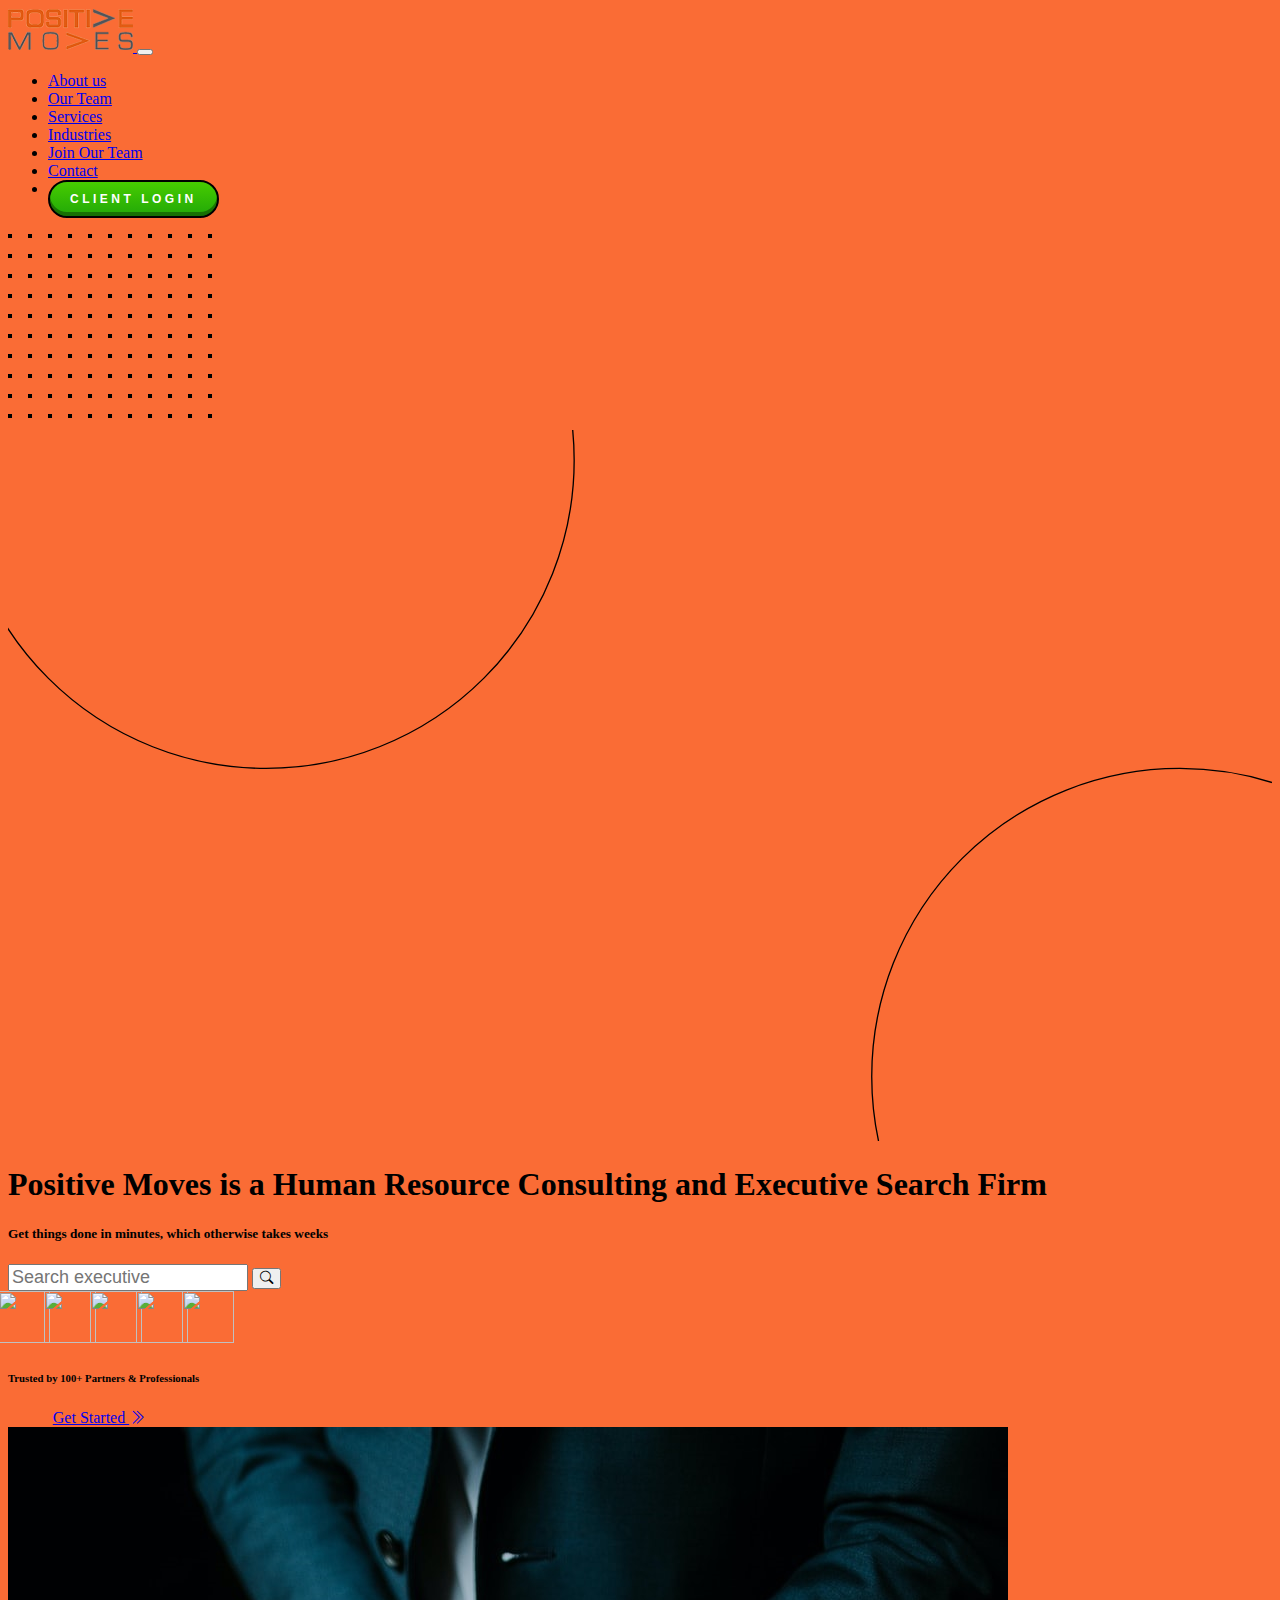
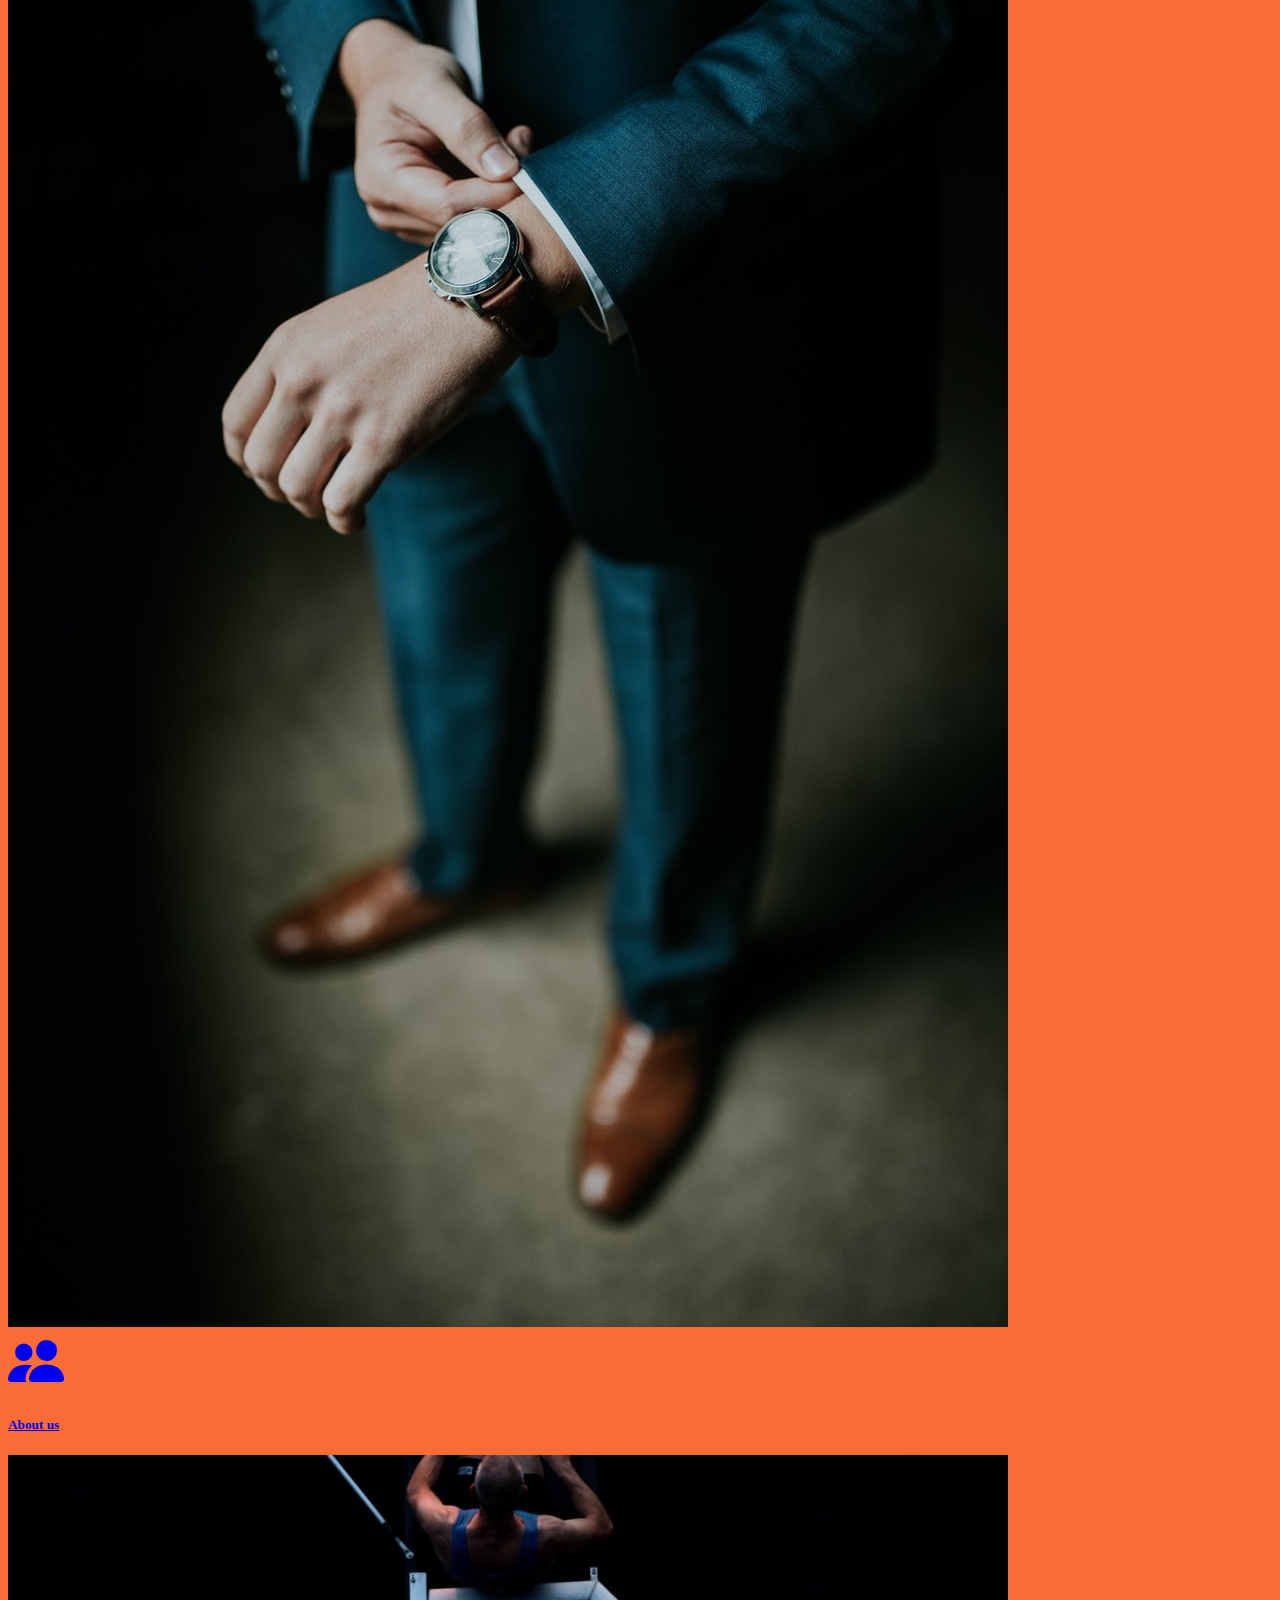
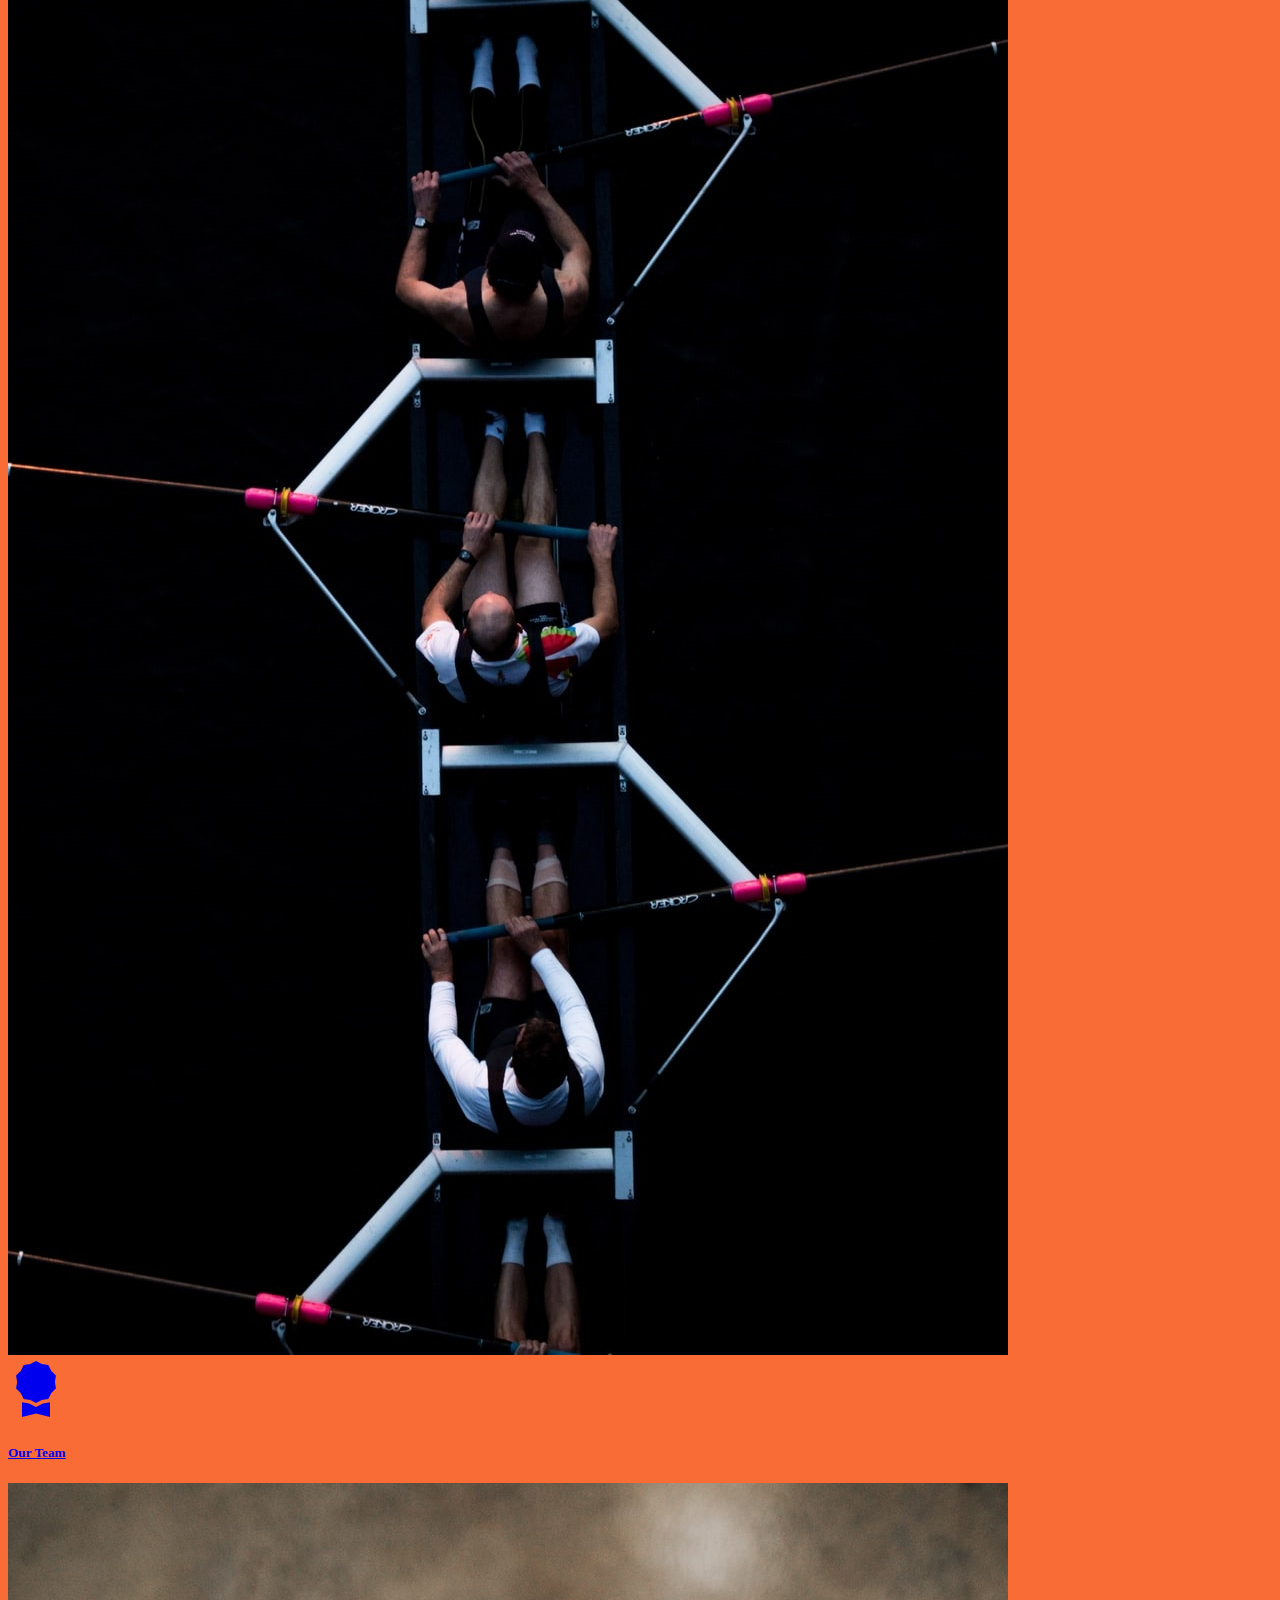
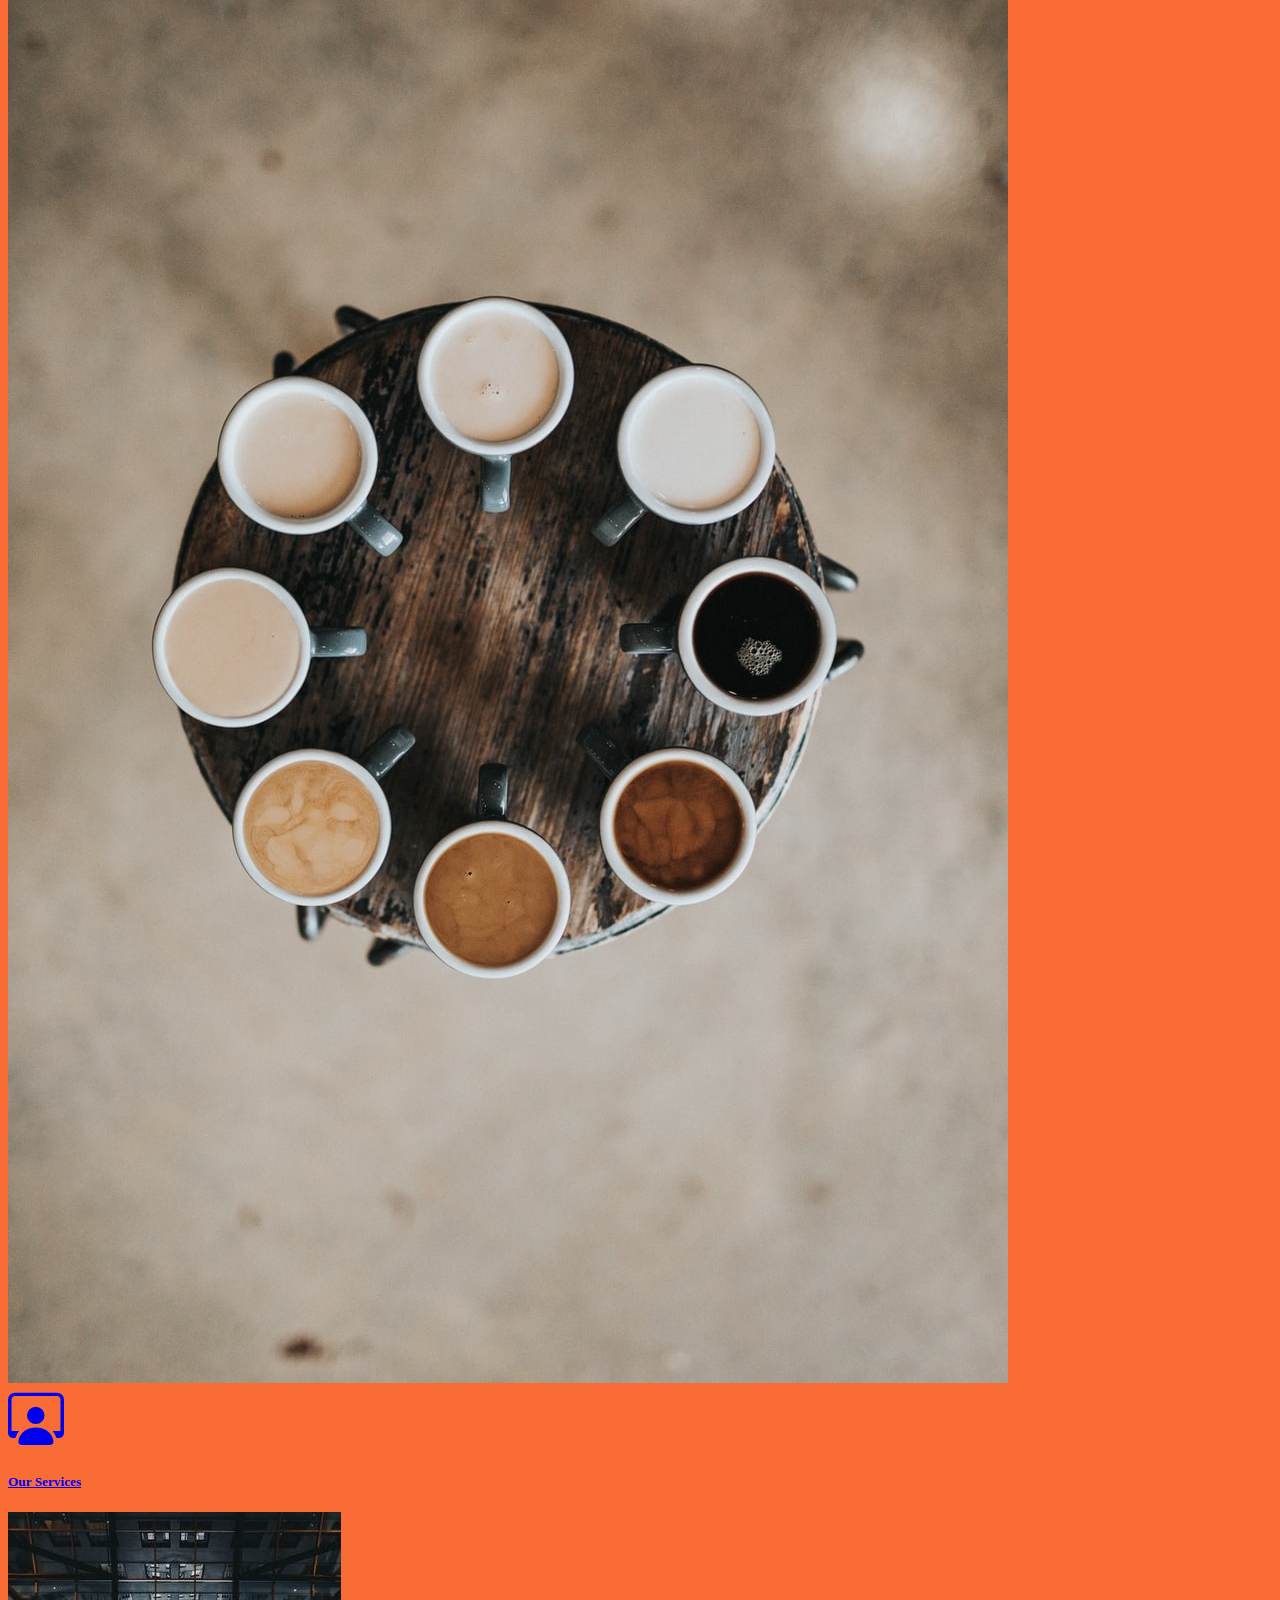
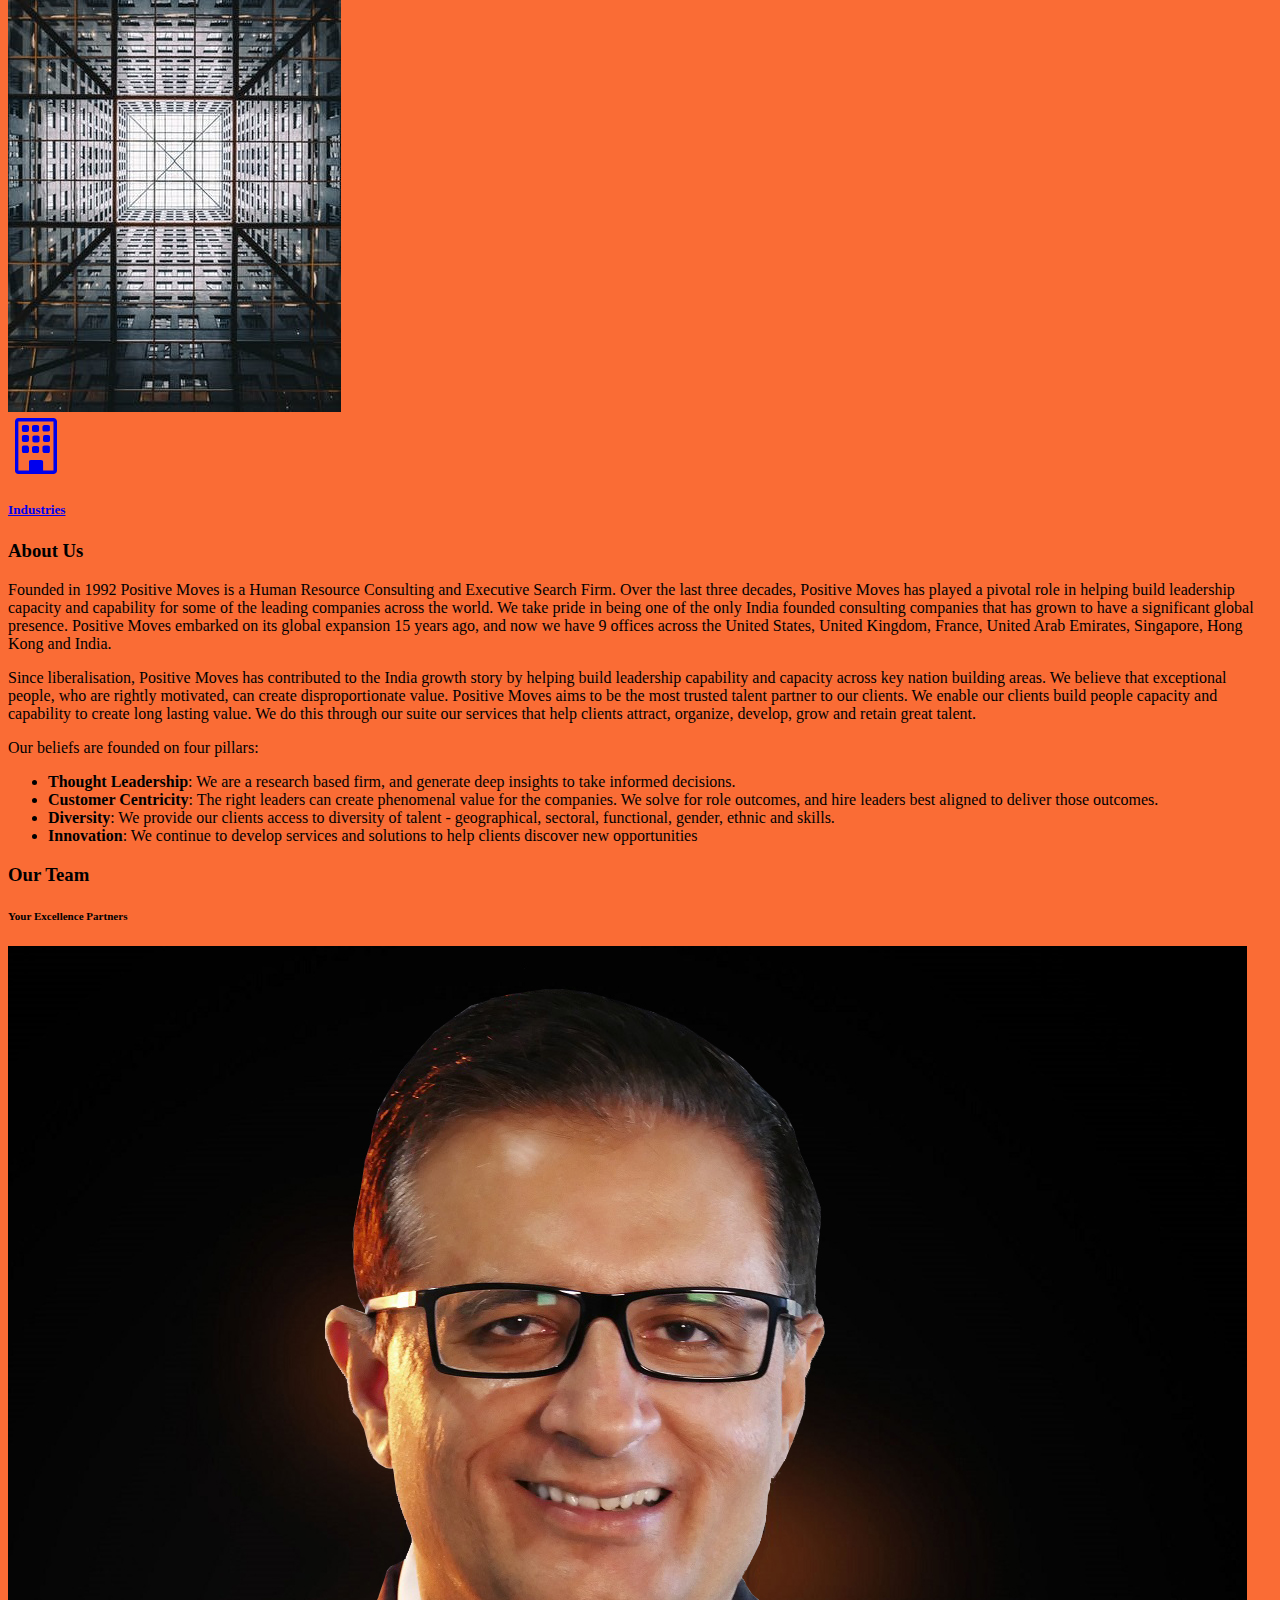
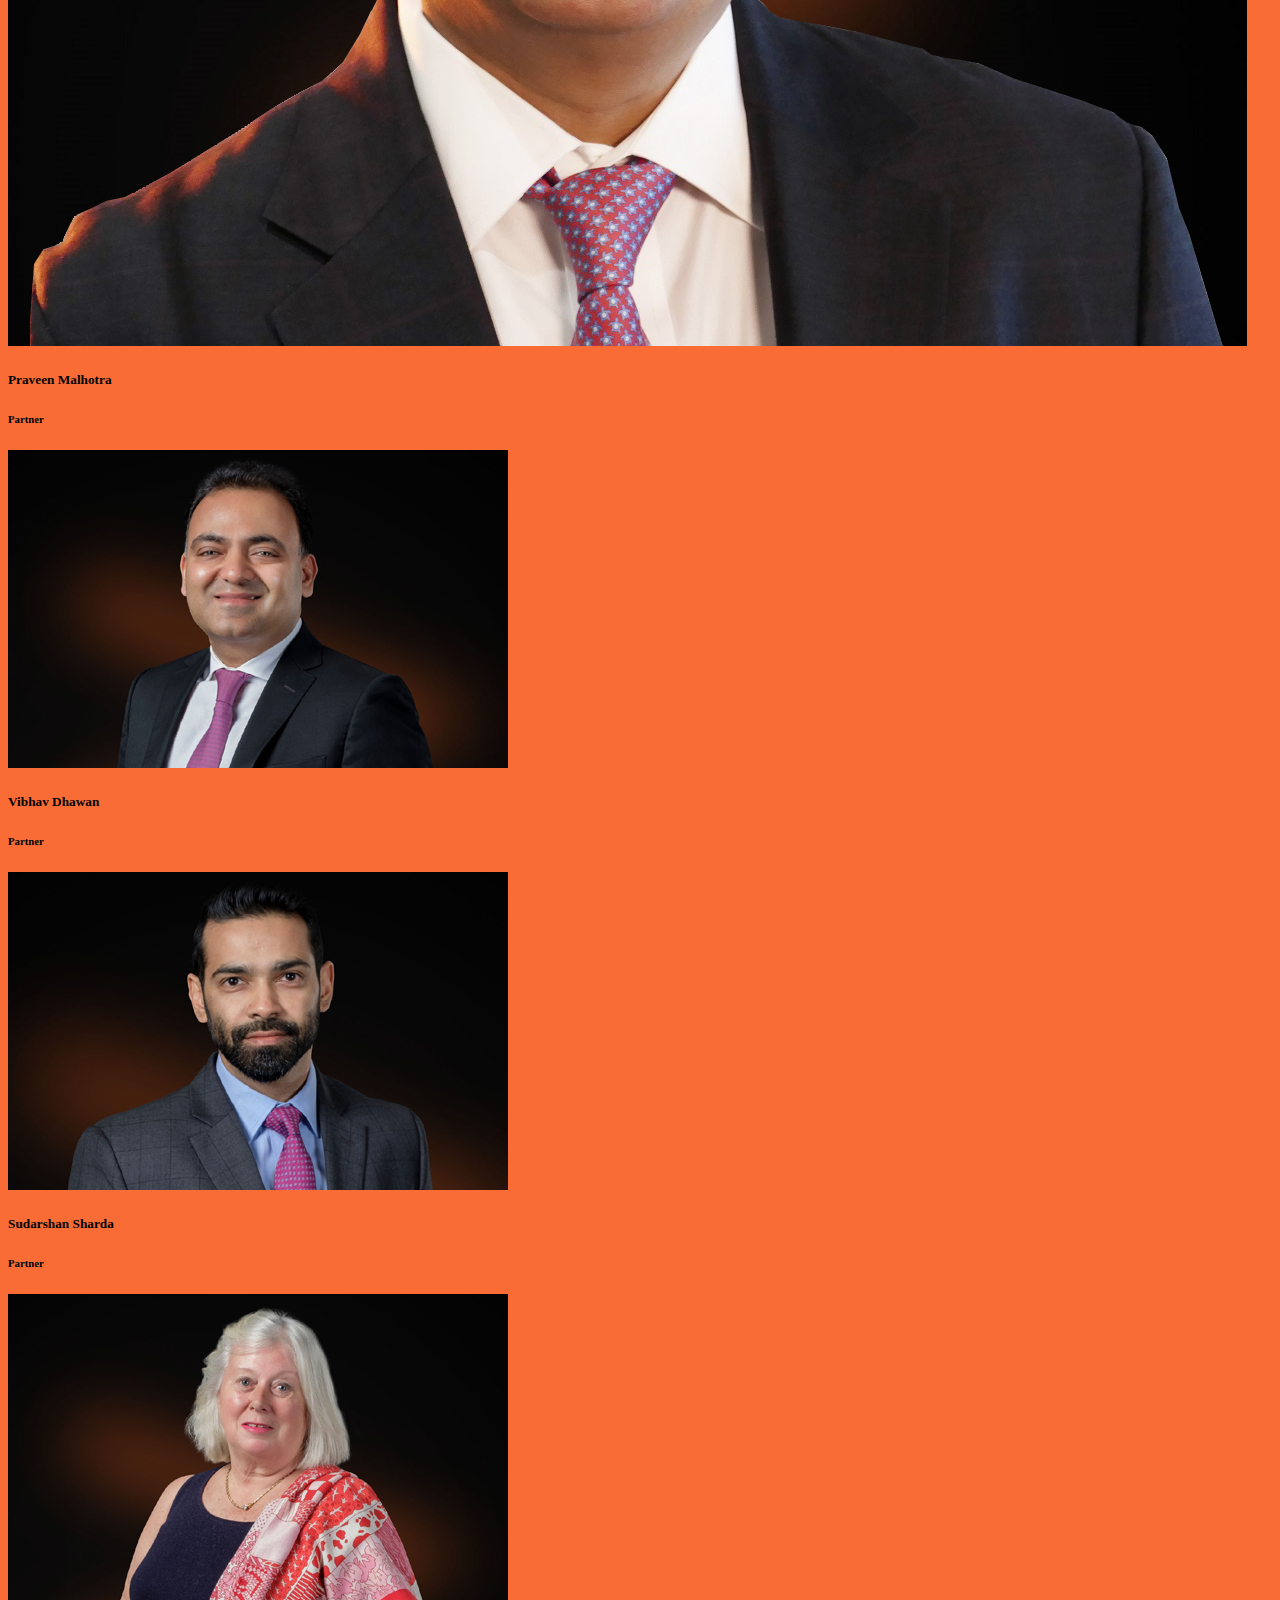
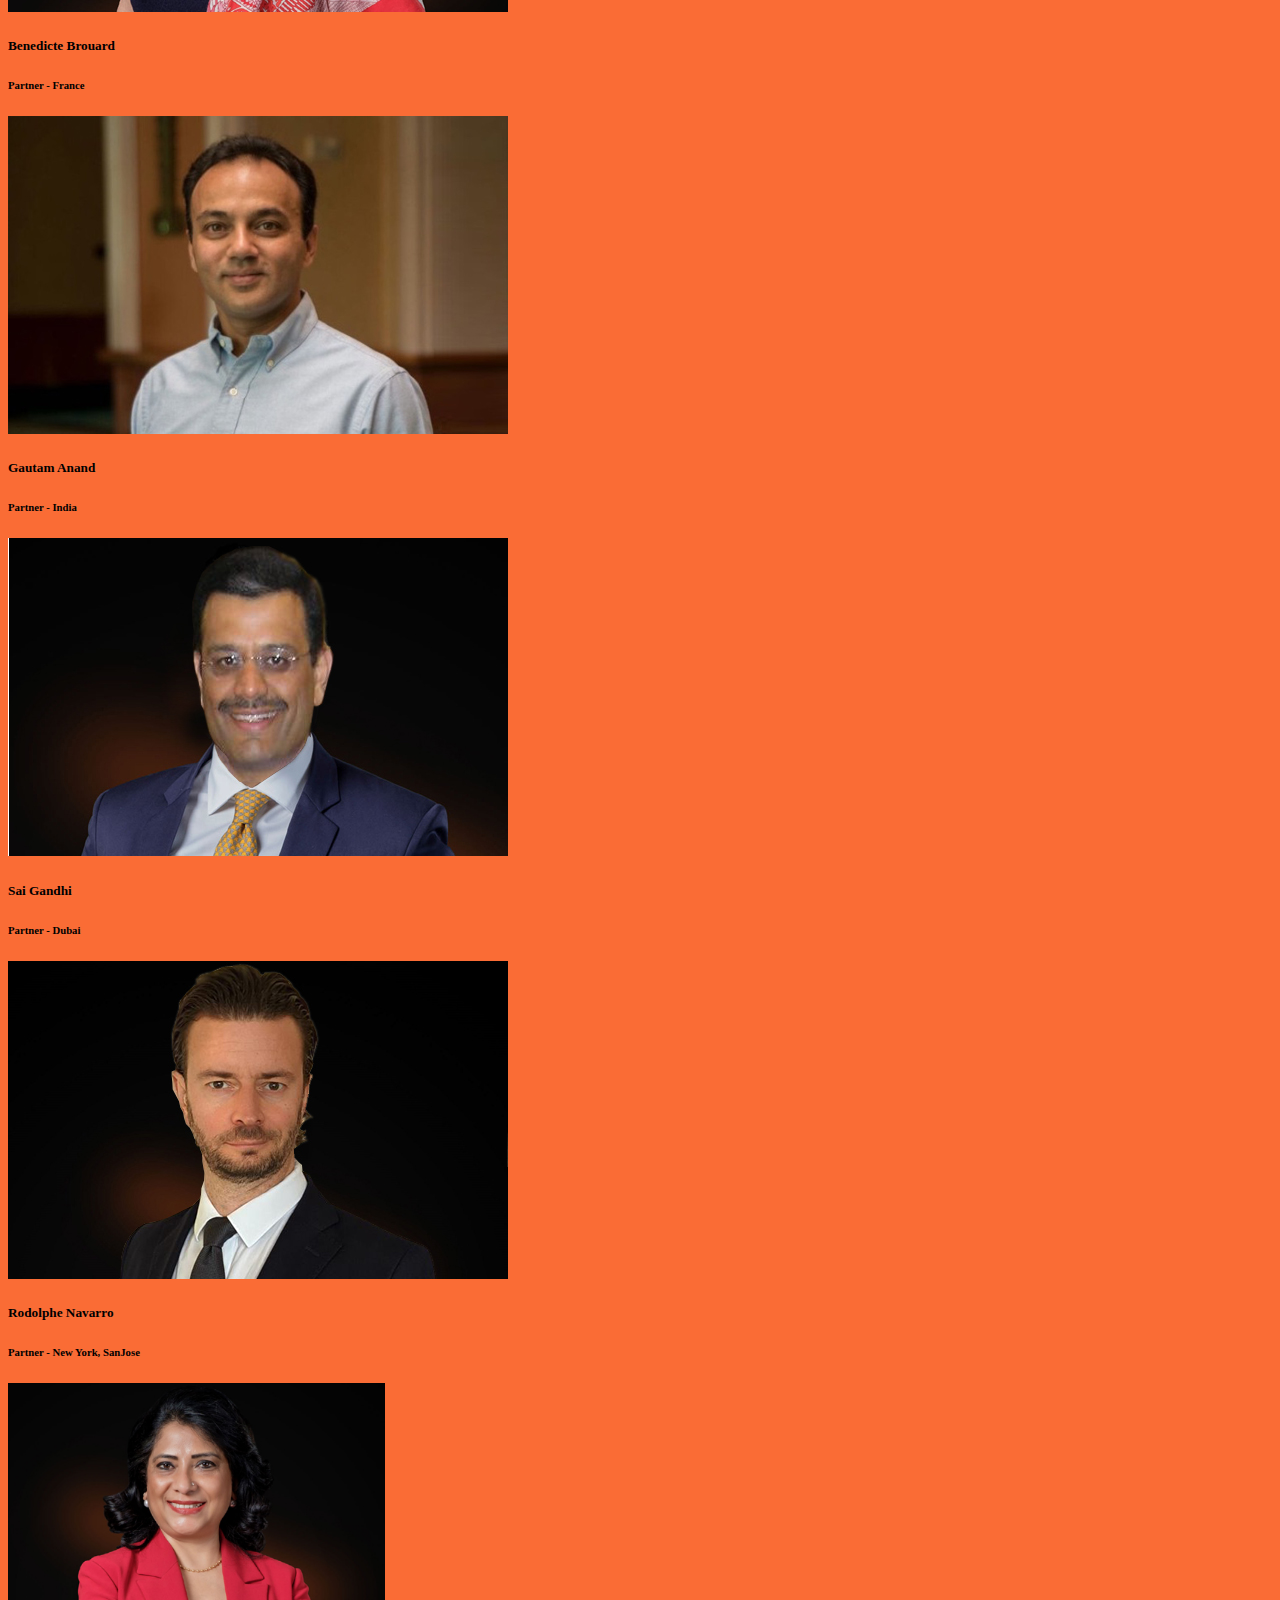
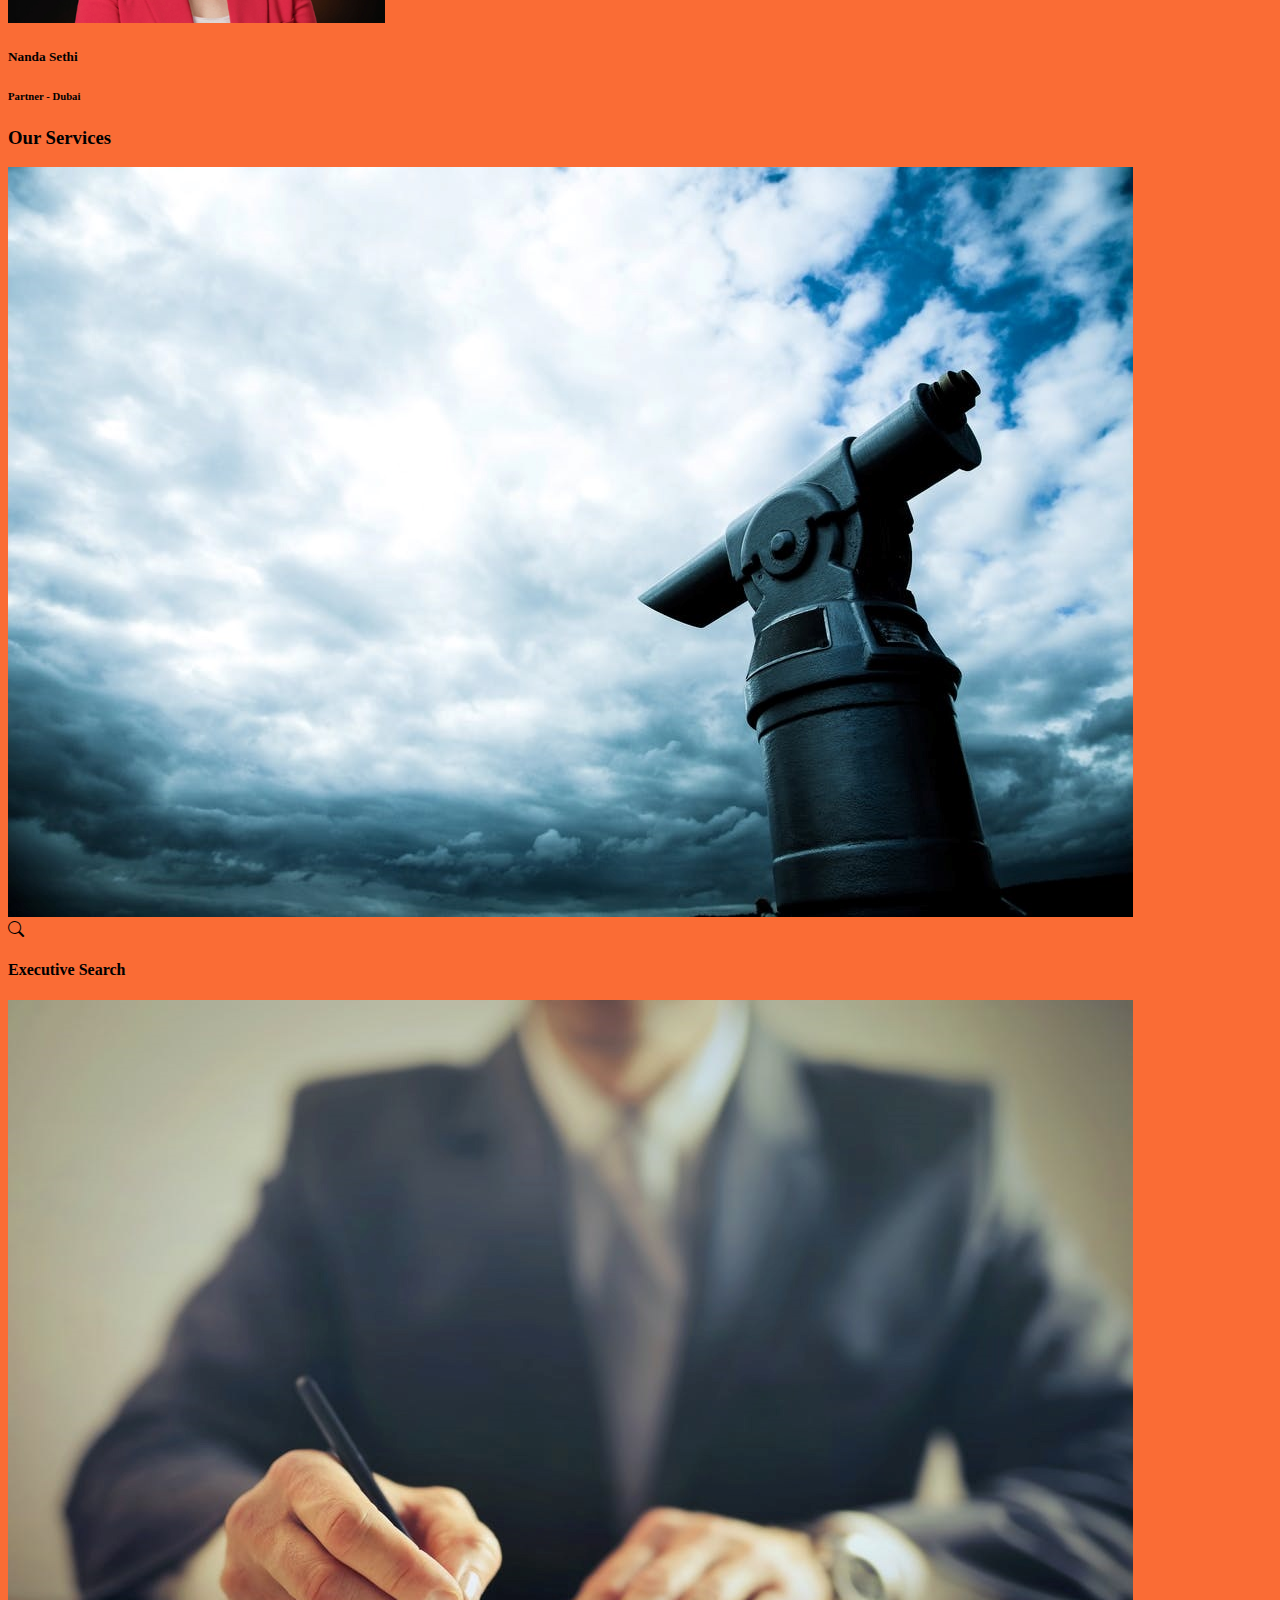
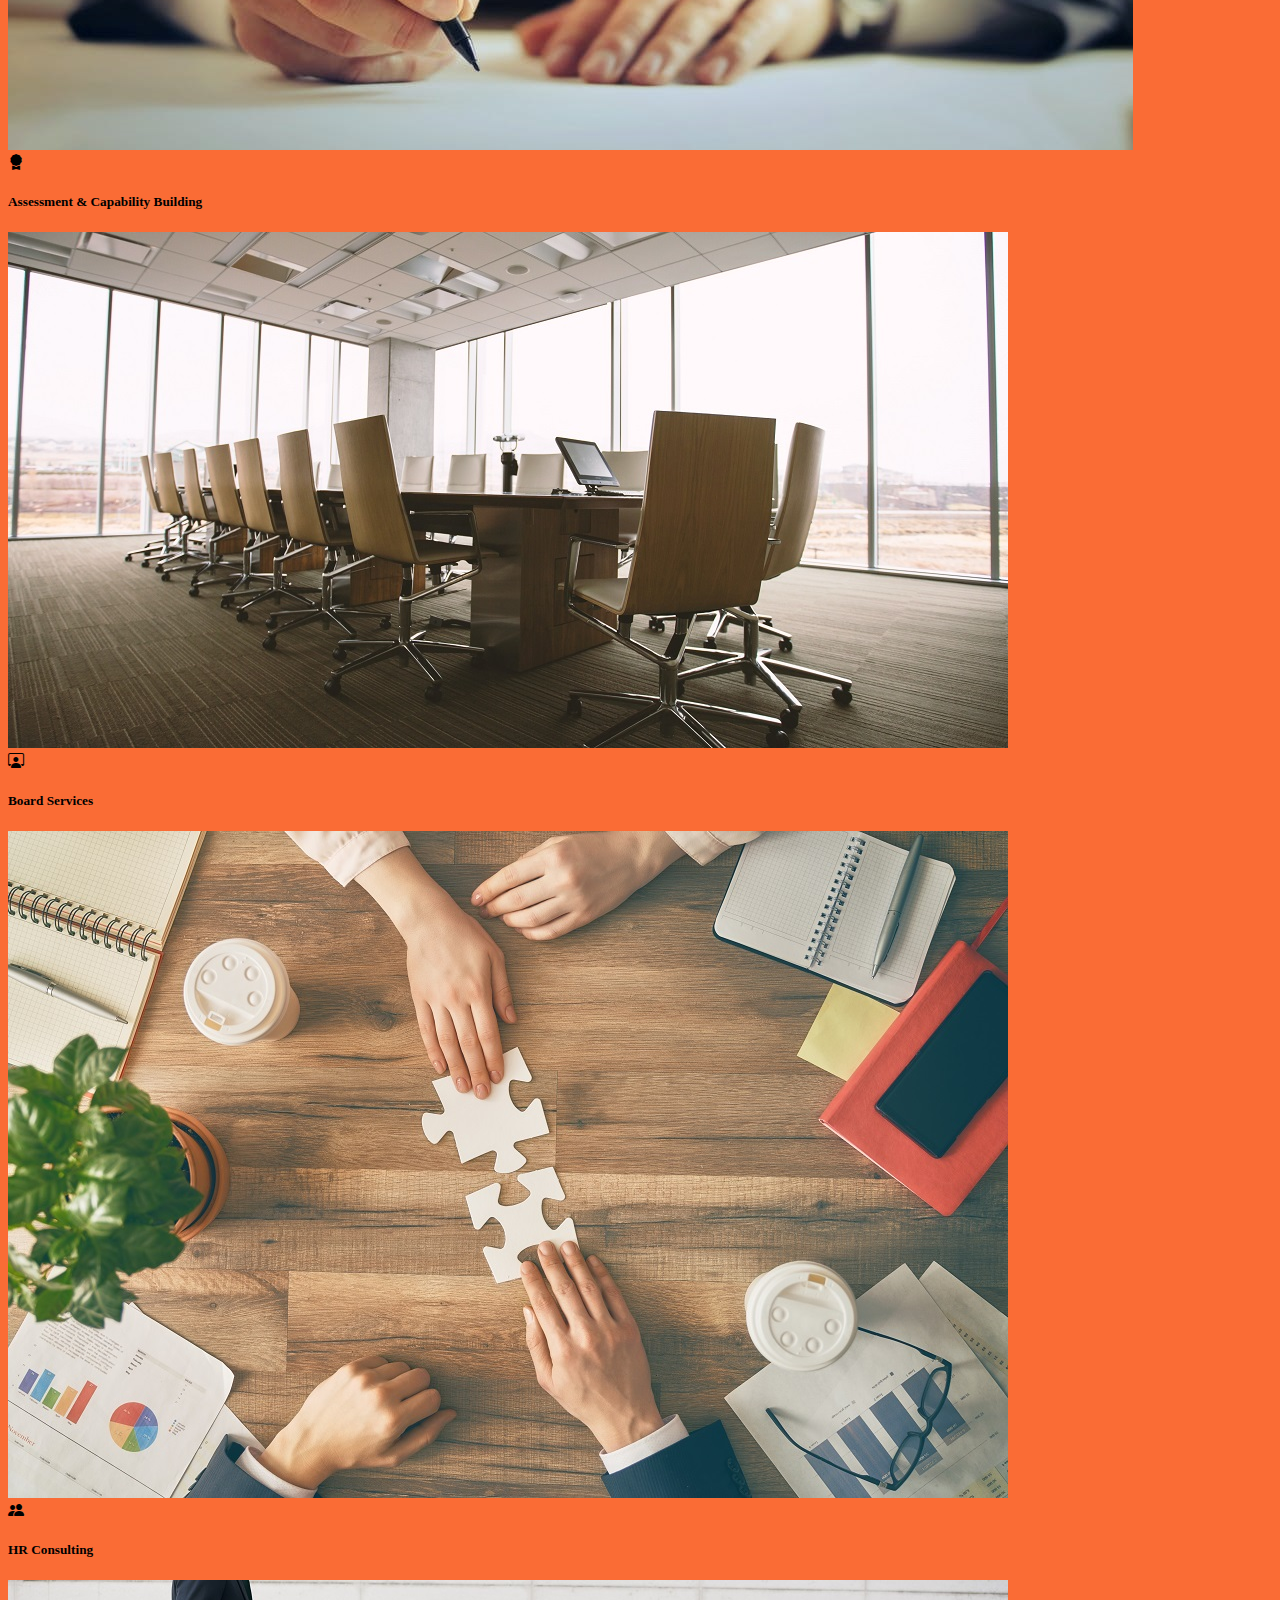
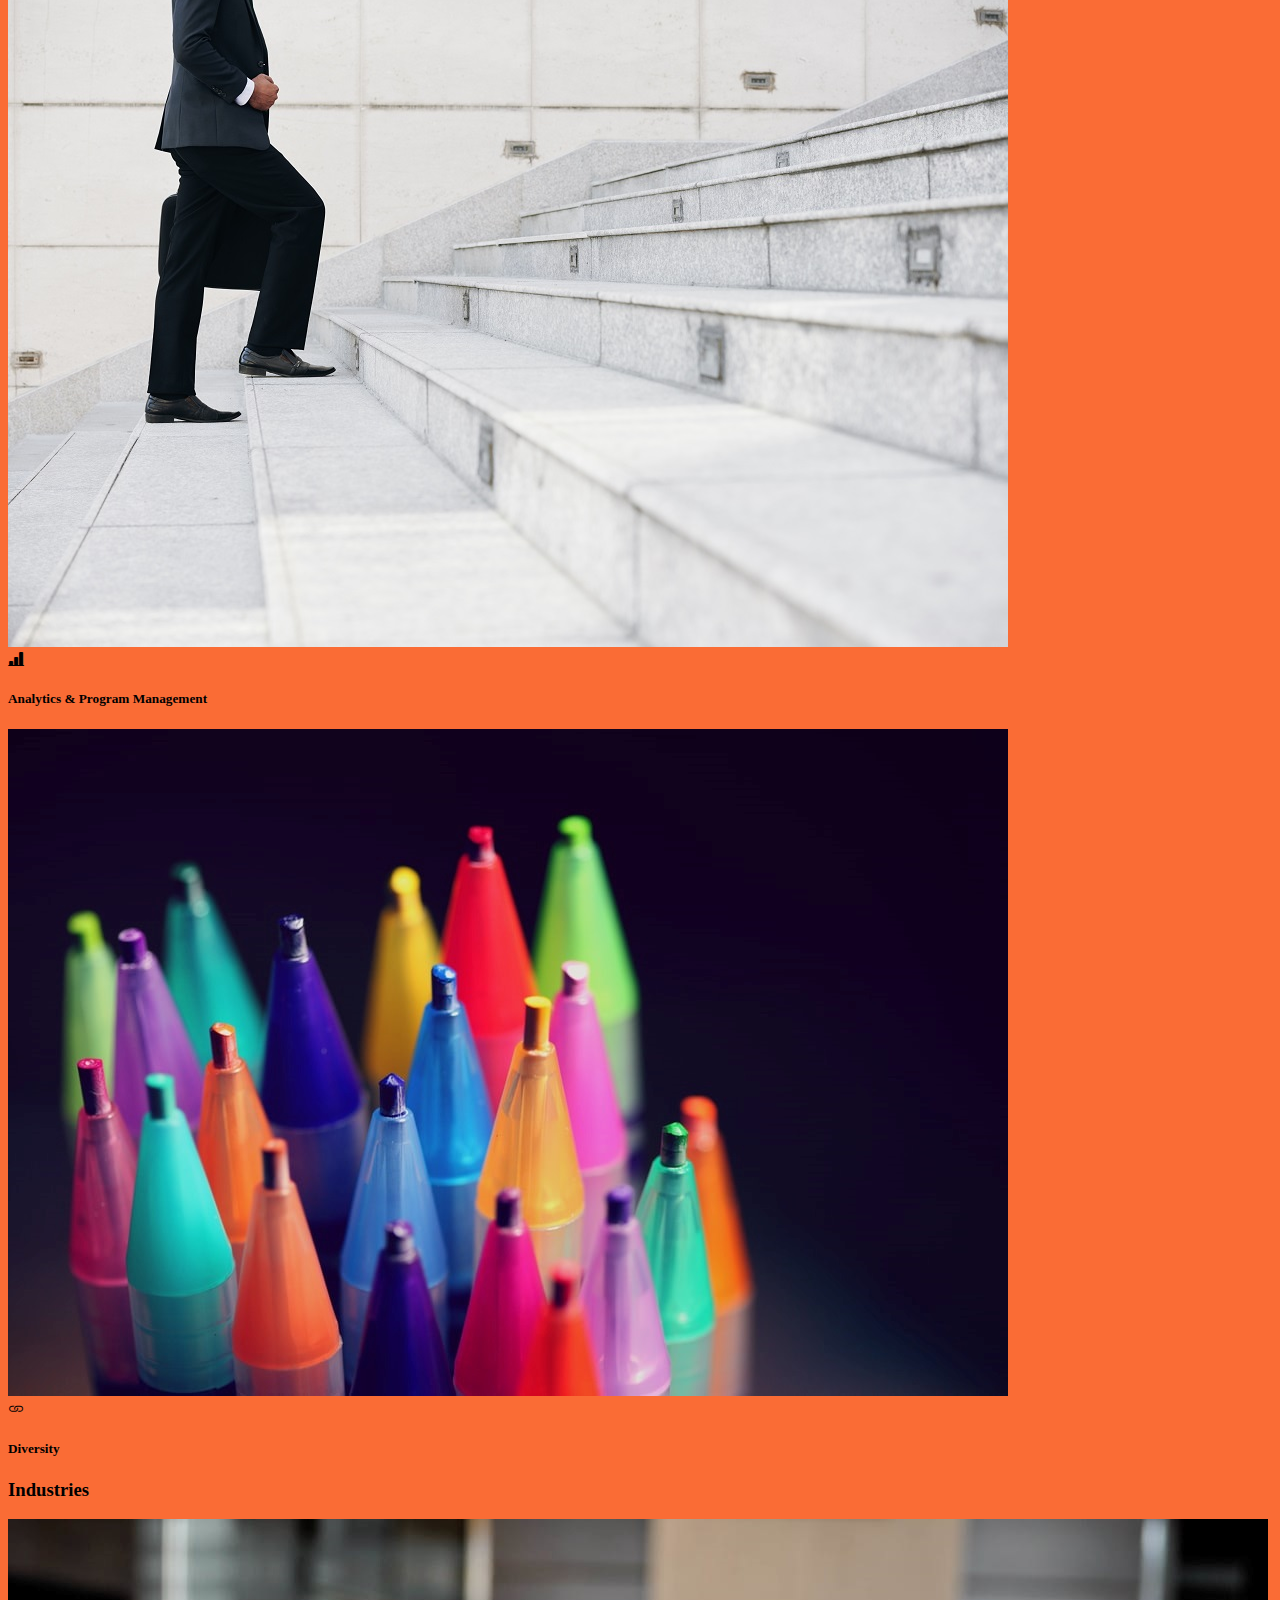
==== public/index.html @ 8f378029 "first commit" ====
<!DOCTYPE html>
<html lang="en">

<head>
   <!-- Required meta tags -->
   <meta charset="utf-8">
   <meta name="viewport" content="width=device-width, initial-scale=1">
   <meta http-equiv="X-UA-Compatible" content="ie=edge">
   <meta name="theme-color" content="#fa6c35">
   <!-- Bootstrap CSS -->
   <link href="https://cdn.jsdelivr.net/npm/bootstrap@5.1.3/dist/css/bootstrap.min.css" rel="stylesheet" integrity="sha384-1BmE4kWBq78iYhFldvKuhfTAU6auU8tT94WrHftjDbrCEXSU1oBoqyl2QvZ6jIW3" crossorigin="anonymous">
   <!-- Bootstrap icons -->
   <link rel="stylesheet" href="https://cdn.jsdelivr.net/npm/bootstrap-icons@1.6.1/font/bootstrap-icons.css">
   <link rel="stylesheet" href="assets/css/style.css">
   <!-- favicon -->
   <link rel="icon" href="assets/images/apple-touch-icon.png"/>
   <link rel="apple-touch-icon" href="assets/images/apple-touch-icon.png"/>
   <title>Welcome to Positive Moves</title>
</head>

<body style="background: #fa6c35;">
   <nav class="navbar navbar-expand-lg navbar-dark bg-dark py-0 sticky-top">
      <div class="container">
         <a class="navbar-brand fw-bold fs-4 me-5" href="index.html">
            <img src="assets/images/Pmoves_logo.png" class="img-fluid" alt="logo">
         </a>
         <button class="navbar-toggler" type="button" data-bs-toggle="collapse" data-bs-target="#navbarSupportedContent" aria-controls="navbarSupportedContent" aria-expanded="false" aria-label="Toggle navigation">
            <span class="navbar-toggler-icon"></span>
         </button>
         <div class="collapse navbar-collapse" id="navbarSupportedContent">
            <ul class="navbar-nav ms-auto mb-2 mb-lg-0">
               <li class="nav-item me-3">
                  <a class="nav-link" aria-current="page"
                  href="#aboutus">About us</a>
               </li>
               <li class="nav-item me-3">
                  <a class="nav-link" href="#ourteam">Our Team</a>
               </li>
               <li class="nav-item me-3">
                  <a class="nav-link" href="#services">Services</a>
               </li>
               <li class="nav-item me-3">
                  <a class="nav-link" href="#industries">Industries</a>
               </li>
               <li class="nav-item me-3">
                  <a class="nav-link" href="#">Join Our Team</a>
               </li>
               <li class="nav-item me-3">
                  <a class="nav-link" href="#contact">Contact</a>
               </li>
               <li class="nav-item">
                  <a href="login.html" class="nav-button w-nav-link" style="max-width: 940px;">Client Login</a>
               </li>
            </ul>
         </div>
      </div>
   </nav>

   <section class="position-relative">
      <svg viewBox="0 0 220 192" width="220" height="192" fill="none" class="position-absolute text-white-50 bottom-0 start-0">
         <defs class="ng-tns-c213-0">
            <pattern id="837c3e70-6c3a-44e6-8854-cc48c737b659" x="0" y="0" width="20" height="20" patternUnits="userSpaceOnUse" class="ng-tns-c213-0">
               <rect x="0" y="0" width="4" height="4" fill="currentColor" class="ng-tns-c213-0"></rect>
            </pattern>
         </defs>
         <rect width="220" height="192" fill="url(#837c3e70-6c3a-44e6-8854-cc48c737b659)" class="ng-tns-c213-0"></rect>
      </svg>

      <svg viewBox="0 0 960 540" width="100%" height="100%" preserveAspectRatio="xMidYMax slice" xmlns="http://www.w3.org/2000/svg" class="position-absolute inset-0 pointer-events-none ng-tns-c213-0 text-white-50">
         <g fill="none" stroke="currentColor" strokeWidth="80"
            class="text-gray-700 text-white-50 opacity-25 ng-tns-c213-0">
            <circle r="234" cx="196" cy="23" class="ng-tns-c213-0"></circle>
            <circle r="234" cx="890" cy="491" class="ng-tns-c213-0"></circle>
         </g>
      </svg>
      <div class="h-100 text-center position-relative">
         <div class="container p-5">
            <div class="row">
               <div class="col-lg-10 offset-lg-1">
                  <h1 class="fw-bold mt-2 text-white">Positive Moves is a Human Resource Consulting and Executive Search Firm</h1>
                  <h5 class="mt-3 mb-3 fw-bold text-white-50">Get things done in minutes, which otherwise takes weeks
                  </h5>
               </div>
               <div class="col-sm-6 offset-sm-3">
                  <div class="input-group input-group-lg shadow-sm mt-4">
                     <input type="text" class="form-control shadow-none rounded-0" placeholder="Search executive" aria-describedby="button-addon2" style="font-size: 18px;"/>
                     <button class="btn btn-success rounded-0 shadow-none" type="submit" id="button-addon2"><i class="bi bi-search text-white"></i></button>
                  </div>
                  <div class="d-flex justify-content-center mt-5">
                     <img src="https://stage.reachomation.com/images/team-5.jpg" alt="" width="52" height="52" class="rounded-circle img-thumbnail collase" />
                     <img src="https://stage.reachomation.com/images/team-4.jpg" alt="" width="52" height="52" class="rounded-circle img-thumbnail collase" />
                     <img src="https://stage.reachomation.com/images/team-3.jpg" alt="" width="52" height="52" class="rounded-circle img-thumbnail collase" />
                     <img src="https://stage.reachomation.com/images/team-2.jpg" alt="" width="52" height="52" class="rounded-circle img-thumbnail collase" />
                     <img src="https://stage.reachomation.com/images/team-1.jpg" alt="" width="52" height="52" class="rounded-circle img-thumbnail collase" />
                  </div>
                  <h6 class="mt-2 mb-4 text-white-50">Trusted by 100+ Partners & Professionals</h6>
                  <div class="d-flex justify-content-center">
                     <a href="/pricing" class="btn btn-outline-light btn-lg font-weight-bold" style="padding: 0.5rem 2.8rem;padding-top:8px;">Get Started <i class="bi bi-chevron-double-right"></i></a>
                  </div>
               </div>
            </div>
         </div>
      </div>
   </section>

   <section class="bg-light">
      <div class="h-100 rounded-0">
         <div class="container py-5 px-2">
            <div class="row">
               <div class="col-sm-12">
                  <div class="row row-cols-1 row-cols-md-4 g-4">
                     <div class="col">
                        <a href="#aboutus">
                           <div class="card h-100 text-center shadow tiles">
                              <img src="assets/images/ABOUT-US.jpg" class="card-img-top rounded" alt="About us">
                              <div class="card-img-overlay text-center">
                                 <div class="position-absolute bottom-0">
                                    <i class="bi bi-people-fill text-white" style="font-size: 3.5rem;"></i>
                                    <h5 class="card-title text-white">About us</h5>
                                 </div> 
                               </div>
                           </div>
                        </a>
                     </div>
                     <div class="col">
                        <a href="#ourteam">
                           <div class="card h-100 text-center shadow tiles">
                              <img src="assets/images/OUR-TEAM.jpg" class="card-img-top rounded" alt="Our Team">
                              <div class="card-img-overlay">
                                 <div class="position-absolute bottom-0">
                                    <i class="bi bi-award-fill text-white" style="font-size: 3.5rem;"></i>
                                    <h5 class="card-title text-white">Our Team</h5>
                                 </div>
                              </div>
                           </div>
                        </a>
                     </div>
                     <div class="col">
                        <a href="#services">
                           <div class="card h-100 text-center shadow tiles">
                              <img src="assets/images/SERVICES.jpg" class="card-img-top rounded" alt="Services">
                              <div class="card-img-overlay">
                                 <div class="position-absolute bottom-0">
                                    <i class="bi bi-person-workspace text-white" style="font-size: 3.5rem;"></i>
                                    <h5 class="card-title text-white">Our Services</h5>
                                 </div>
                              </div>
                           </div>
                        </a>
                     </div>
                     <div class="col">
                        <a href="#industries">
                           <div class="card h-100 text-center shadow tiles">
                              <img src="assets/images/pexels-photo-2096578.jpeg" class="card-img-top rounded" alt="Industries">
                              <div class="card-img-overlay">
                                 <div class="position-absolute bottom-0">
                                    <i class="bi bi-building text-white" style="font-size: 3.5rem;"></i>
                                    <h5 class="card-title text-white">Industries</h5>
                                 </div>
                              </div>
                           </div>
                        </a>
                     </div>
                  </div>
               </div>
            </div>
         </div>
      </div>
   </section>

   <section class="bg-light" id="aboutus">
      <div class="h-100 rounded-0">
         <div class="container py-5 px-2">
            <div class="row">
               <div class="col-sm-12">
                  <h3 class="fw-bold text-center mb-4">About Us</h3>
               </div>
               <div class="col-sm-7">
                  <p>Founded in 1992 Positive Moves is a Human Resource Consulting and Executive Search Firm. Over the last three decades, Positive Moves has played a pivotal role in helping build leadership capacity and capability for some of the leading companies across the world. We take pride in being one of the only India founded consulting companies that has grown to have a significant global presence. Positive Moves embarked on its global expansion 15 years ago, and now we have 9 offices across the United States, United Kingdom, France, United Arab Emirates, Singapore, Hong Kong and India.</p>
                  <p>Since liberalisation, Positive Moves has contributed to the India growth story by helping build leadership capability and capacity across key nation building areas. We believe that exceptional people, who are rightly motivated, can create disproportionate value. Positive Moves aims to be the most trusted talent partner to our clients. We enable our clients build people capacity and capability to create long lasting value. We do this through our suite our services that help clients attract, organize, develop, grow and retain great talent.</p>
                  <p class="mb-2 fw-normal">Our beliefs are founded on four pillars:</p>
                  <ul>
                     <li class="mb-2"><strong>Thought Leadership</strong>: We are a research based firm, and generate deep insights to take informed decisions.</li>
                     <li class="mb-2"><strong>Customer Centricity</strong>: The right leaders can create phenomenal value for the companies. We solve for role outcomes, and hire leaders best aligned to deliver those outcomes.</li>
                     <li class="mb-2"><strong>Diversity</strong>: We provide our clients access to diversity of talent - geographical, sectoral, functional, gender, ethnic and skills.</li>
                     <li class="mb-2"><strong>Innovation</strong>: We continue to develop services and solutions to help clients discover new opportunities</li>
                  </ul>
               </div>
               <div class="col-sm-5">
                  <div id="particles-js">
                     <canvas class="particles-js-canvas-el"></canvas>
                  </div>
               </div>
            </div>
         </div>
      </div>
   </section>

   <section class="bg-light" id="ourteam">
      <div class="h-100 rounded-0">
         <div class="container py-5 px-2">
            <div class="row">
               <div class="col-sm-12">
                  <h3 class="fw-bold text-center mb-2">Our Team</h3>
                  <h5 class="text-center mb-4 text-muted"><small>Your Excellence Partners</small></h5>
               </div>
               <div class="col-sm-12">
                  <div class="row row-cols-1 row-cols-md-4 g-4">
                     <div class="col">
                        <div class="card h-100 text-center shadow tiles" data-bs-toggle="offcanvas" data-bs-target="#offcanvasRight" aria-controls="offcanvasRight" role="button" tabindex="0">
                           <img src="assets/images/Praveen-new1.jpg" class="card-img-top rounded h-100" alt="About us">
                           <div class="card-img-overlay text-start">
                              <div class="position-absolute bottom-0">
                                 <h5 class="card-title text-white">Praveen Malhotra</h5>
                                 <h6 class="text-white">Partner</h6>
                              </div>
                           </div>
                        </div>
                     </div>
                     <div class="col">
                        <div class="card h-100 text-center shadow tiles" data-bs-toggle="offcanvas" data-bs-target="#offcanvasRight" aria-controls="offcanvasRight" role="button" tabindex="0">
                           <img src="assets/images/vibhav-small.jpg" class="card-img-top rounded h-100" alt="Our Team">
                           <div class="card-img-overlay text-start">
                              <div class="position-absolute bottom-0">
                                 <h5 class="card-title text-white">Vibhav Dhawan</h5>
                                 <h6 class="text-white">Partner</h6>
                              </div>
                           </div>
                        </div>
                     </div>
                     <div class="col">
                        <div class="card h-100 text-center shadow tiles" data-bs-toggle="offcanvas" data-bs-target="#offcanvasRight" aria-controls="offcanvasRight" role="button" tabindex="0">
                           <img src="assets/images/sudarshan-small.jpg" class="card-img-top rounded h-100" alt="Services">
                           <div class="card-img-overlay text-start">
                              <div class="position-absolute bottom-0">
                                 <h5 class="card-title text-white">Sudarshan Sharda</h5>
                                 <h6 class="text-white">Partner</h6>
                              </div>
                           </div>
                        </div>
                     </div>
                     <div class="col">
                        <div class="card h-100 text-center shadow tiles" data-bs-toggle="offcanvas" data-bs-target="#offcanvasRight" aria-controls="offcanvasRight" role="button" tabindex="0">
                           <img src="assets/images/benedicte-small.jpg" class="card-img-top rounded h-100" alt="Industries">
                           <div class="card-img-overlay text-start">
                              <div class="position-absolute bottom-0">
                                 <h5 class="card-title text-white">Benedicte Brouard</h5>
                                 <h6 class="text-white">Partner - France</h6>
                              </div>
                           </div>
                        </div>
                     </div>

                     <div class="col">
                        <div class="card h-100 text-center shadow tiles" data-bs-toggle="offcanvas" data-bs-target="#offcanvasRight" aria-controls="offcanvasRight" role="button" tabindex="0">
                           <img src="assets/images/GA.jpg" class="card-img-top rounded h-100" alt="About us">
                           <div class="card-img-overlay text-start">
                              <div class="position-absolute bottom-0">
                                 <h5 class="card-title text-white">Gautam Anand</h5>
                                 <h6 class="text-white">Partner - India</h6>
                              </div>
                           </div>
                        </div>
                     </div>
                     <div class="col">
                        <div class="card h-100 text-center shadow tiles" data-bs-toggle="offcanvas" data-bs-target="#offcanvasRight" aria-controls="offcanvasRight" role="button" tabindex="0">
                           <img src="assets/images/sai.jpg" class="card-img-top rounded h-100" alt="Our Team">
                           <div class="card-img-overlay text-start">
                              <div class="position-absolute bottom-0">
                                 <h5 class="card-title text-white">Sai Gandhi</h5>
                                 <h6 class="text-white">Partner - Dubai</h6>
                              </div>
                           </div>
                        </div>
                     </div>
                     <div class="col">
                        <div class="card h-100 text-center shadow tiles" data-bs-toggle="offcanvas" data-bs-target="#offcanvasRight" aria-controls="offcanvasRight" role="button" tabindex="0">
                           <img src="assets/images/corpo-small-2.jpg" class="card-img-top rounded h-100" alt="Services">
                           <div class="card-img-overlay text-start">
                              <div class="position-absolute bottom-0">
                                 <h5 class="card-title text-white">Rodolphe Navarro</h5>
                                 <h6 class="text-white">Partner - New York, SanJose</h6>
                              </div>
                           </div>
                        </div>
                     </div>
                     <div class="col">
                        <div class="card h-100 text-center shadow tiles" data-bs-toggle="offcanvas" data-bs-target="#offcanvasRight" aria-controls="offcanvasRight" role="button" tabindex="0">
                           <img src="assets/images/nanda-small.jpg" class="card-img-top rounded" style="height: 240px;" alt="Industries">
                           <div class="card-img-overlay text-start">
                              <div class="position-absolute bottom-0">
                                 <h5 class="card-title text-white">Nanda Sethi</h5>
                                 <h6 class="text-white">Partner - Dubai</h6>
                              </div>
                           </div>
                        </div>
                     </div>

                  </div>
               </div>
            </div>
         </div>
      </div>
   </section>

   <section class="bg-light" id="services">
      <div class="h-100 rounded-0">
         <div class="container py-5 px-2">
            <div class="row">
               <div class="col-sm-12">
                  <h3 class="fw-bold text-center mb-4">Our Services</h3>
               </div>
               <div class="col-sm-12">
                  <div class="row row-cols-1 row-cols-md-4 g-4">
                     <div class="col-md-4">
                        <div class="card h-100 text-center shadow tiles">
                           <img src="assets/images/EXECUTIVE-SEARCH.jpg" class="card-img-top rounded h-100" alt="executive-search">
                           <div class="card-img-overlay text-start">
                              <div class="position-absolute bottom-0 mb-3">
                                 <i class="bi bi-search fs-1 text-white"></i>
                                 <h4 class="card-title text-white">Executive Search</h4>
                              </div>
                           </div>
                        </div>
                     </div>
                     <div class="col-md-4">
                        <div class="card h-100 text-center shadow tiles">
                           <img src="assets/images/EXECUTIVE-ASSESSMENT.jpg" class="card-img-top rounded h-100" alt="EXECUTIVE-ASSESSMENT">
                           <div class="card-img-overlay text-start">
                              <div class="position-absolute bottom-0 mb-3">
                                 <i class="bi bi-award-fill fs-1 text-white"></i>
                                 <h5 class="card-title text-white">Assessment & Capability Building</h5>
                              </div>
                           </div>
                        </div>
                     </div>
                     <div class="col-md-4">
                        <div class="card h-100 text-center shadow tiles">
                           <img src="assets/images/board-services.jpg" class="card-img-top rounded h-100" alt="board-services">
                           <div class="card-img-overlay text-start">
                              <div class="position-absolute bottom-0 mb-3">
                                 <i class="bi bi-person-workspace text-white fs-1"></i>
                                 <h5 class="card-title text-white">Board Services</h5>
                              </div>
                           </div>
                        </div>
                     </div>
                     <div class="col-md-4">
                        <div class="card h-100 text-center shadow tiles">
                           <img src="assets/images/org-consulting.jpg" class="card-img-top rounded h-100" alt="org-consulting">
                           <div class="card-img-overlay text-start">
                              <div class="position-absolute bottom-0 mb-3"><i class="bi bi-people-fill text-white fs-1"></i>
                                 <h5 class="card-title text-white">HR Consulting</h5>
                              </div>
                           </div>
                        </div>
                     </div>

                     <div class="col-md-4">
                        <div class="card h-100 text-center shadow tiles">
                           <img src="assets/images/career-ladder-2VNQ4YL.jpg" class="card-img-top rounded h-100" alt="career-ladder">
                           <div class="card-img-overlay text-start">
                              <div class="position-absolute bottom-0 mb-3">
                                 <i class="bi bi-bar-chart-line-fill text-white fs-1"></i>
                                 <h5 class="card-title text-white">Analytics & Program Management</h5>
                              </div>
                           </div>
                        </div>
                     </div>
                     <div class="col-md-4">
                        <div class="card h-100 text-center shadow tiles">
                           <img src="assets/images/DIVERSITY.jpg" class="card-img-top rounded h-100" alt="DIVERSITY">
                           <div class="card-img-overlay text-start">
                              <div class="position-absolute bottom-0 mb-3">
                                 <i class="bi bi-link text-white fs-1"></i>
                                 <h5 class="card-title text-white">Diversity</h5>
                              </div>
                           </div>
                        </div>
                     </div>
                  </div>
               </div>
            </div>
         </div>
      </div>
   </section>

   <section class="bg-light" id="industries">
      <div class="h-100 rounded-0">
         <div class="container py-5 px-2">
            <div class="row">
               <div class="col-sm-12">
                  <h3 class="fw-bold text-center mb-4">Industries</h3>
               </div>
               <div class="col-sm-12">
                  <div class="row row-cols-1 row-cols-md-4 g-4">
                     <div class="col">
                        <div class="card h-100 text-center shadow tiles">
                           <img src="assets/images/FINANCIAL-SERVICES.jpg" class="card-img-top rounded h-100" alt="FINANCIAL-SERVICES">
                           <div class="card-img-overlay text-start">
                              <div class="position-absolute bottom-0">
                                 <h5 class="card-title text-white">Financial Services</h5>
                              </div>
                           </div>
                        </div>
                     </div>
                     <div class="col">
                        <div class="card h-100 text-center shadow tiles">
                           <img src="assets/images/TELECOM.jpg" class="card-img-top rounded h-100" alt="TELECOM">
                           <div class="card-img-overlay text-start">
                              <div class="position-absolute bottom-0">
                                 <h5 class="card-title text-white">Telecom</h5>
                              </div>
                           </div>
                        </div>
                     </div>
                     <div class="col">
                        <div class="card h-100 text-center shadow tiles">
                           <img src="assets/images/DIGITAL.jpg" class="card-img-top rounded h-100" alt="DIGITAL">
                           <div class="card-img-overlay text-start">
                              <div class="position-absolute bottom-0">
                                 <h5 class="card-title text-white">Digital</h5>
                              </div>
                           </div>
                        </div>
                     </div>
                     <div class="col">
                        <div class="card h-100 text-center shadow tiles">
                           <img src="assets/images/PRIVATE-EQUITY.jpg" class="card-img-top rounded h-100" alt="PRIVATE-EQUITY">
                           <div class="card-img-overlay text-start">
                              <div class="position-absolute bottom-0">
                                 <h5 class="card-title text-white">Private Equity</h5>
                              </div>
                           </div>
                        </div>
                     </div>

                     <div class="col">
                        <div class="card h-100 text-center shadow tiles">
                           <img src="assets/images/CONSUMER-AND-RETAIL.jpg" class="card-img-top rounded h-100" alt="CONSUMER-AND-RETAIL">
                           <div class="card-img-overlay text-start">
                              <div class="position-absolute bottom-0">
                                 <h5 class="card-title text-white">The Future is bright</h5>
                              </div>
                           </div>
                        </div>
                     </div>
                     <div class="col">
                        <div class="card h-100 text-center shadow tiles">
                           <img src="assets/images/TECHNOLOGY.jpg" class="card-img-top rounded h-100" alt="Our Team">
                           <div class="card-img-overlay text-start">
                              <div class="position-absolute bottom-0">
                                 <h5 class="card-title text-white">Information Technology</h5>
                              </div>
                           </div>
                        </div>
                     </div>
                     <div class="col">
                        <div class="card h-100 text-center shadow tiles">
                           <img src="assets/images/HEALTHCARE.jpg" class="card-img-top rounded h-100" alt="Industries">
                           <div class="card-img-overlay text-start">
                              <div class="position-absolute bottom-0">
                                 <h5 class="card-title text-white">Healthcare and Life Sciences</h5>
                              </div>
                           </div>
                        </div>
                     </div>
                     <div class="col">
                        <div class="card h-100 text-center shadow tiles">
                           <img src="assets/images/INFRA.jpg" class="card-img-top rounded h-100" alt="Services">
                           <div class="card-img-overlay text-start">
                              <div class="position-absolute bottom-0">
                                 <h5 class="card-title text-white">Industrial & Infrastructure Practice</h5>
                              </div>
                           </div>
                        </div>
                     </div>

                  </div>
               </div>
            </div>
         </div>
      </div>
   </section>

   <section class="bg-light py-5">
      <div class="container">
         <div class="row">
            <div class="col-sm-12">
               <h3 class="fw-bold text-center mb-4">Positive Moves in the News</h3>
            </div>
         </div>
      </div>
      <div id="carouselExampleCaptions" class="carousel slide" data-bs-ride="carousel">
         <div class="carousel-indicators">
            <button type="button" data-bs-target="#carouselExampleCaptions" data-bs-slide-to="0" class="active" aria-current="true" aria-label="Slide 1"></button>
            <button type="button" data-bs-target="#carouselExampleCaptions" data-bs-slide-to="1" aria-label="Slide 2"></button>
            <button type="button" data-bs-target="#carouselExampleCaptions" data-bs-slide-to="2" aria-label="Slide 3"></button>
         </div>
         <div class="carousel-inner">
            <div class="carousel-item active">
               <img src="assets/images/Vineet-Nayar.png" class="d-block w-100">
               <div class="carousel-caption d-none d-md-block">
                  <h1 class="fw-bold">Managing Partner Praveen Malhotra in conversation with Vineet Nayar</h1>
                  <a href="#" class="text-white text-decoration-none">
                     <img src="https://stage.reachomation.com/images/team-1.jpg" alt="" width="42" height="42" class="rounded-circle">
                     <span class="fw-500">By administrator In Economics</span>
                  </a>
                  <br>
                  <button type="submit" class="btn rounded-pill shadow-none px-4 shadow mt-4 mb-4" style="background: #fa6c35;color: #fff;font-weight: 500;">Read Article <i class="bi bi-chevron-double-right"></i></button>
               </div>
            </div>
            <div class="carousel-item">
               <img src="assets/images/new-joining.png" class="d-block w-100">
               <div class="carousel-caption d-none d-md-block">
                  <h1 class="fw-bold">Rodolphe Navarro Joins as Partner</h1>
                  <a href="#" class="text-white text-decoration-none">
                     <img src="https://stage.reachomation.com/images/team-1.jpg" alt="" width="42" height="42" class="rounded-circle">
                     <span class="fw-500">By administrator In In the News</span>
                  </a>
                  <br>
                  <button type="submit" class="btn rounded-pill shadow-none px-4 shadow mt-4 mb-4" style="background: #fa6c35;color: #fff;font-weight: 500;">Read Article <i class="bi bi-chevron-double-right"></i></button>
               </div>
            </div>
            <div class="carousel-item">
               <img src="assets/images/fund.png" class="d-block w-100 img-fluid">
               <div class="carousel-caption d-none d-md-block">
                  <h1 class="fw-bold">Bike Taxi platform Rapido raises $52m in latest funding round</h1>
                  <a href="#" class="text-white text-decoration-none">
                     <img src="https://stage.reachomation.com/images/team-1.jpg" alt="" width="42" height="42" class="rounded-circle">
                     <span class="fw-500">By administrator In In the News</span>
                  </a>
                  <br>
                  <button type="submit" class="btn rounded-pill shadow-none px-4 shadow mt-4 mb-4" style="background: #fa6c35;color: #fff;font-weight: 500;">Read Article <i class="bi bi-chevron-double-right"></i></button>
               </div>
            </div>
         </div>
      </div>
   </section>

   <section id="contact">
      <div class="h-100 rounded-0 bg-white">
         <div class="container px-5 pt-5">
            <div class="row">
               <div class="col-sm-12">
                  <h1 class="fw-bold text-center mb-4">Our Presence</h1>
               </div>
               <div class="col-sm-12">
                  <ul class="nav nav-pills mb-3 d-flex justify-content-center" id="pills-tab" role="tablist">
                     <li class="nav-item" role="presentation">
                        <button class="nav-link active fs-6 fw-bold pills" id="pills-infotainment-tab" data-bs-toggle="pill" data-bs-target="#pills-infotainment" type="button" role="tab" aria-controls="pills-infotainment" aria-selected="true">San Jose</button>
                     </li>
                     <li class="nav-item" role="presentation">
                        <button class="nav-link fs-6 fw-bold pills" id="pills-fashion-tab" data-bs-toggle="pill" data-bs-target="#pills-fashion" type="button" role="tab" aria-controls="pills-fashion" aria-selected="true">New York</button>
                     </li>
                     <li class="nav-item" role="presentation">
                        <button class="nav-link fs-6 fw-bold pills" id="pills-entertainment-tab" data-bs-toggle="pill" data-bs-target="#pills-entertainment" type="button" role="tab" aria-controls="pills-entertainment" aria-selected="true">London</button>
                     </li>
                     <li class="nav-item" role="presentation">
                        <button class="nav-link fs-6 fw-bold pills" id="pills-health-tab" data-bs-toggle="pill" data-bs-target="#pills-health" type="button" role="tab" aria-controls="pills-health" aria-selected="true">Paris</button>
                     </li>
                     <li class="nav-item" role="presentation">
                        <button class="nav-link fs-6 fw-bold pills" id="pills-gaming-tab" data-bs-toggle="pill" data-bs-target="#pills-gaming" type="button" role="tab" aria-controls="pills-gaming" aria-selected="true">Dubai</button>
                     </li>
                     <li class="nav-item" role="presentation">
                        <button class="nav-link fs-6 fw-bold pills" id="pills-travel-tab" data-bs-toggle="pill" data-bs-target="#pills-travel" type="button" role="tab" aria-controls="pills-travel" aria-selected="true">Gurugram</button>
                     </li>
                     <li class="nav-item" role="presentation">
                        <button class="nav-link fs-6 fw-bold pills" id="pills-food-tab" data-bs-toggle="pill" data-bs-target="#pills-food" type="button" role="tab" aria-controls="pills-food" aria-selected="true">Mumbai</button>
                     </li>
                     <li class="nav-item" role="presentation">
                        <button class="nav-link fs-6 fw-bold pills" id="pills-kids-tab" data-bs-toggle="pill" data-bs-target="#pills-kids" type="button" role="tab" aria-controls="pills-kids" aria-selected="true">Jammu</button>
                     </li>
                     <li class="nav-item" role="presentation">
                        <button class="nav-link fs-6 fw-bold pills" id="pills-singapore-tab" data-bs-toggle="pill" data-bs-target="#pills-singapore" type="button" role="tab" aria-controls="pills-singapore" aria-selected="true">Singapore</button>
                     </li>
                     <li class="nav-item" role="presentation">
                        <button class="nav-link fs-6 fw-bold pills" id="pills-hongkong-tab" data-bs-toggle="pill" data-bs-target="#pills-hongkong" type="button" role="tab" aria-controls="pills-hongkong" aria-selected="true">Hong Kong</button>
                     </li>
                  </ul>
                  <div class="tab-content" id="pills-tabContent">
                     <div class="tab-pane fade show active" id="pills-infotainment" role="tabpanel" aria-labelledby="pills-infotainment-tab">
                        <div class="row">
                           <div class="col-sm-5">
                              <div class="ratio ratio-16x9">
                                 <iframe src="https://www.google.com/maps/embed?pb=!1m18!1m12!1m3!1d3506.5352252245757!2d77.08615777181289!3d28.49354049229578!2m3!1f0!2f0!3f0!3m2!1i1024!2i768!4f13.1!3m3!1m2!1s0x390d1939aa6004ef%3A0x3240c4c9cab262ab!2sCyber%20City%2C%20DLF%20Tower%208th%20Rd%2C%20DLF%20Cyber%20City%2C%20DLF%20Phase%202%2C%20Sector%2024%2C%20Gurugram%2C%20Haryana%20122002!5e0!3m2!1sen!2sin!4v1643956788722!5m2!1sen!2sin" height="380" style="border:0;" allowfullscreen="" loading="lazy"></iframe>
                              </div>
                           </div>
                           <div class="col-sm-3">
                              <div class="card h-75 text-center shadow tiles">
                                 <img src="assets/images/INFRA.jpg" class="card-img-top rounded h-100" alt="Services">
                              </div>
                           </div>
                           <div class="col-sm-4">
                              <div class="list-group shadow-sm h-75">
                                 <div class="list-group-item list-group-item-action h-100">
                                     <div class="text-center">
                                         <div><i class="bi bi-building text-primary fs-1"></i></div>
                                         <h5 class="text-secondary fw-bold mb-3">MEET US</h5>
                                         <h6>2033 Gateway Place, Suite 500,
                                          San Jose, California 95110,</h6>
                                         <h5 class="fw-bold">United States of America</h5>
                                         <a class="text-decoration-none fw-500" href="#">info@positivemoves.com</a>
                                     </div>
                                 </div>
                             </div>
                           </div>
                        </div>
                     </div>

                     <div class="tab-pane fade" id="pills-fashion" role="tabpanel" aria-labelledby="pills-fashion-tab">
                        <div class="row">
                           <div class="col-sm-5">
                              <div class="ratio ratio-16x9">
                                 <iframe src="https://www.google.com/maps/embed?pb=!1m18!1m12!1m3!1d3506.5352252245757!2d77.08615777181289!3d28.49354049229578!2m3!1f0!2f0!3f0!3m2!1i1024!2i768!4f13.1!3m3!1m2!1s0x390d1939aa6004ef%3A0x3240c4c9cab262ab!2sCyber%20City%2C%20DLF%20Tower%208th%20Rd%2C%20DLF%20Cyber%20City%2C%20DLF%20Phase%202%2C%20Sector%2024%2C%20Gurugram%2C%20Haryana%20122002!5e0!3m2!1sen!2sin!4v1643956788722!5m2!1sen!2sin" height="380" style="border:0;" allowfullscreen="" loading="lazy"></iframe>
                              </div>
                           </div>
                           <div class="col-sm-3">
                              <div class="card h-75 text-center shadow tiles">
                                 <img src="assets/images/INFRA.jpg" class="card-img-top rounded h-100" alt="Services">
                              </div>
                           </div>
                           <div class="col-sm-4">
                              <div class="list-group shadow-sm h-75">
                                 <div class="list-group-item list-group-item-action h-100">
                                     <div class="text-center">
                                         <div><i class="bi bi-building text-primary fs-1"></i></div>
                                         <h5 class="text-secondary fw-bold mb-3">MEET US</h5>
                                         <h6>222 Broadway,
                                          New York, NY 10038,</h6>
                                         <h5 class="fw-bold">United States of America</h5>
                                         <a class="text-decoration-none fw-500" href="#">info@positivemoves.com</a>
                                     </div>
                                 </div>
                             </div>
                           </div>
                        </div>
                     </div>

                     <div class="tab-pane fade" id="pills-entertainment" role="tabpanel" aria-labelledby="pills-entertainment-tab">
                        <div class="row">
                           <div class="col-sm-5">
                              <div class="ratio ratio-16x9">
                                 <iframe src="https://www.google.com/maps/embed?pb=!1m18!1m12!1m3!1d3506.5352252245757!2d77.08615777181289!3d28.49354049229578!2m3!1f0!2f0!3f0!3m2!1i1024!2i768!4f13.1!3m3!1m2!1s0x390d1939aa6004ef%3A0x3240c4c9cab262ab!2sCyber%20City%2C%20DLF%20Tower%208th%20Rd%2C%20DLF%20Cyber%20City%2C%20DLF%20Phase%202%2C%20Sector%2024%2C%20Gurugram%2C%20Haryana%20122002!5e0!3m2!1sen!2sin!4v1643956788722!5m2!1sen!2sin" height="380" style="border:0;" allowfullscreen="" loading="lazy"></iframe>
                              </div>
                           </div>
                           <div class="col-sm-3">
                              <div class="card h-75 text-center shadow tiles">
                                 <img src="assets/images/INFRA.jpg" class="card-img-top rounded h-100" alt="Services">
                              </div>
                           </div>
                           <div class="col-sm-4">
                              <div class="list-group shadow-sm h-75">
                                 <div class="list-group-item list-group-item-action h-100">
                                     <div class="text-center">
                                         <div><i class="bi bi-building text-primary fs-1"></i></div>
                                         <h5 class="text-secondary fw-bold mb-3">MEET US</h5>
                                         <h6>2nd Floor, Berkeley Square House,
                                          Berkeley Square, London W1J 6BD,</h6>
                                         <h5 class="fw-bold">United Kingdom</h5>
                                         <a class="text-decoration-none fw-500" href="#">info@positivemoves.com</a>
                                     </div>
                                 </div>
                             </div>
                           </div>
                        </div>
                     </div>

                     <div class="tab-pane fade" id="pills-health" role="tabpanel" aria-labelledby="pills-health-tab">
                        <div class="row">
                           <div class="col-sm-5">
                              <div class="ratio ratio-16x9">
                                 <iframe src="https://www.google.com/maps/embed?pb=!1m18!1m12!1m3!1d3506.5352252245757!2d77.08615777181289!3d28.49354049229578!2m3!1f0!2f0!3f0!3m2!1i1024!2i768!4f13.1!3m3!1m2!1s0x390d1939aa6004ef%3A0x3240c4c9cab262ab!2sCyber%20City%2C%20DLF%20Tower%208th%20Rd%2C%20DLF%20Cyber%20City%2C%20DLF%20Phase%202%2C%20Sector%2024%2C%20Gurugram%2C%20Haryana%20122002!5e0!3m2!1sen!2sin!4v1643956788722!5m2!1sen!2sin" height="380" style="border:0;" allowfullscreen="" loading="lazy"></iframe>
                              </div>
                           </div>
                           <div class="col-sm-3">
                              <div class="card h-75 text-center shadow tiles">
                                 <img src="assets/images/INFRA.jpg" class="card-img-top rounded h-100" alt="Services">
                              </div>
                           </div>
                           <div class="col-sm-4">
                              <div class="list-group shadow-sm h-75">
                                 <div class="list-group-item list-group-item-action h-100">
                                     <div class="text-center">
                                         <div><i class="bi bi-building text-primary fs-1"></i></div>
                                         <h5 class="text-secondary fw-bold mb-3">MEET US</h5>
                                         <h6>28 rue de l’Amiral Hamelin,
                                          Paris, 75116,</h6>
                                         <h5 class="fw-bold">France</h5>
                                         <a class="text-decoration-none fw-500" href="#">info@positivemoves.com</a>
                                     </div>
                                 </div>
                             </div>
                           </div>
                        </div>
                     </div>

                     <div class="tab-pane fade" id="pills-gaming" role="tabpanel" aria-labelledby="pills-gaming-tab">
                        <div class="row">
                           <div class="col-sm-5">
                              <div class="ratio ratio-16x9">
                                 <iframe src="https://www.google.com/maps/embed?pb=!1m18!1m12!1m3!1d3506.5352252245757!2d77.08615777181289!3d28.49354049229578!2m3!1f0!2f0!3f0!3m2!1i1024!2i768!4f13.1!3m3!1m2!1s0x390d1939aa6004ef%3A0x3240c4c9cab262ab!2sCyber%20City%2C%20DLF%20Tower%208th%20Rd%2C%20DLF%20Cyber%20City%2C%20DLF%20Phase%202%2C%20Sector%2024%2C%20Gurugram%2C%20Haryana%20122002!5e0!3m2!1sen!2sin!4v1643956788722!5m2!1sen!2sin" height="380" style="border:0;" allowfullscreen="" loading="lazy"></iframe>
                              </div>
                           </div>
                           <div class="col-sm-3">
                              <div class="card h-75 text-center shadow tiles">
                                 <img src="assets/images/INFRA.jpg" class="card-img-top rounded h-100" alt="Services">
                              </div>
                           </div>
                           <div class="col-sm-4">
                              <div class="list-group shadow-sm h-75">
                                 <div class="list-group-item list-group-item-action h-100">
                                     <div class="text-center">
                                         <div><i class="bi bi-building text-primary fs-1"></i></div>
                                         <h5 class="text-secondary fw-bold mb-3">MEET US</h5>
                                         <h6>Unit 303, South Block,
                                          Emirates Financial Tower,DIFC,</h6>
                                         <h5 class="fw-bold">Dubai, UAE</h5>
                                         <a class="text-decoration-none fw-500" href="#">info@positivemoves.com</a>
                                     </div>
                                 </div>
                             </div>
                           </div>
                        </div>
                     </div>

                     <div class="tab-pane fade" id="pills-travel" role="tabpanel" aria-labelledby="pills-travel-tab">
                        <div class="row">
                           <div class="col-sm-5">
                              <div class="ratio ratio-16x9">
                                 <iframe src="https://www.google.com/maps/embed?pb=!1m18!1m12!1m3!1d3506.5352252245757!2d77.08615777181289!3d28.49354049229578!2m3!1f0!2f0!3f0!3m2!1i1024!2i768!4f13.1!3m3!1m2!1s0x390d1939aa6004ef%3A0x3240c4c9cab262ab!2sCyber%20City%2C%20DLF%20Tower%208th%20Rd%2C%20DLF%20Cyber%20City%2C%20DLF%20Phase%202%2C%20Sector%2024%2C%20Gurugram%2C%20Haryana%20122002!5e0!3m2!1sen!2sin!4v1643956788722!5m2!1sen!2sin" height="380" style="border:0;" allowfullscreen="" loading="lazy"></iframe>
                              </div>
                           </div>
                           <div class="col-sm-3">
                              <div class="card h-75 text-center shadow tiles">
                                 <img src="assets/images/INFRA.jpg" class="card-img-top rounded h-100" alt="Services">
                              </div>
                           </div>
                           <div class="col-sm-4">
                              <div class="list-group shadow-sm h-75">
                                 <div class="list-group-item list-group-item-action h-100">
                                     <div class="text-center">
                                         <div><i class="bi bi-building text-primary fs-1"></i></div>
                                         <h5 class="text-secondary fw-bold mb-3">MEET US</h5>
                                         <h6>One Horizon Center, DLF Phase V,
                                          Golf Course Road, Sector 43,</h6>
                                         <h5 class="fw-bold">Gurugram, India</h5>
                                         <a class="text-decoration-none fw-500" href="#">info@positivemoves.com</a>
                                     </div>
                                 </div>
                             </div>
                           </div>
                        </div>
                     </div>

                     <div class="tab-pane fade" id="pills-food" role="tabpanel" aria-labelledby="pills-food-tab">
                        <div class="row">
                           <div class="col-sm-5">
                              <div class="ratio ratio-16x9">
                                 <iframe src="https://www.google.com/maps/embed?pb=!1m18!1m12!1m3!1d3506.5352252245757!2d77.08615777181289!3d28.49354049229578!2m3!1f0!2f0!3f0!3m2!1i1024!2i768!4f13.1!3m3!1m2!1s0x390d1939aa6004ef%3A0x3240c4c9cab262ab!2sCyber%20City%2C%20DLF%20Tower%208th%20Rd%2C%20DLF%20Cyber%20City%2C%20DLF%20Phase%202%2C%20Sector%2024%2C%20Gurugram%2C%20Haryana%20122002!5e0!3m2!1sen!2sin!4v1643956788722!5m2!1sen!2sin" height="380" style="border:0;" allowfullscreen="" loading="lazy"></iframe>
                              </div>
                           </div>
                           <div class="col-sm-3">
                              <div class="card h-75 text-center shadow tiles">
                                 <img src="assets/images/INFRA.jpg" class="card-img-top rounded h-100" alt="Services">
                              </div>
                           </div>
                           <div class="col-sm-4">
                              <div class="list-group shadow-sm h-75">
                                 <div class="list-group-item list-group-item-action h-100">
                                     <div class="text-center">
                                         <div><i class="bi bi-building text-primary fs-1"></i></div>
                                         <h5 class="text-secondary fw-bold mb-3">MEET US</h5>
                                         <h6>7th Floor, North Annex, Tower 2A,
                                          One World Centre,
                                          Senapati Bapat Marg, Lower Parel,</h6>
                                         <h5 class="fw-bold">Mumbai, India</h5>
                                         <a class="text-decoration-none fw-500" href="#">info@positivemoves.com</a>
                                     </div>
                                 </div>
                             </div>
                           </div>
                        </div>
                     </div>

                     <div class="tab-pane fade" id="pills-kids" role="tabpanel" aria-labelledby="pills-kids-tab">
                        <div class="row">
                           <div class="col-sm-5">
                              <div class="ratio ratio-16x9">
                                 <iframe src="https://www.google.com/maps/embed?pb=!1m18!1m12!1m3!1d3506.5352252245757!2d77.08615777181289!3d28.49354049229578!2m3!1f0!2f0!3f0!3m2!1i1024!2i768!4f13.1!3m3!1m2!1s0x390d1939aa6004ef%3A0x3240c4c9cab262ab!2sCyber%20City%2C%20DLF%20Tower%208th%20Rd%2C%20DLF%20Cyber%20City%2C%20DLF%20Phase%202%2C%20Sector%2024%2C%20Gurugram%2C%20Haryana%20122002!5e0!3m2!1sen!2sin!4v1643956788722!5m2!1sen!2sin" height="380" style="border:0;" allowfullscreen="" loading="lazy"></iframe>
                              </div>
                           </div>
                           <div class="col-sm-3">
                              <div class="card h-75 text-center shadow tiles">
                                 <img src="assets/images/INFRA.jpg" class="card-img-top rounded h-100" alt="Services">
                              </div>
                           </div>
                           <div class="col-sm-4">
                              <div class="list-group shadow-sm h-75">
                                 <div class="list-group-item list-group-item-action h-100">
                                     <div class="text-center">
                                         <div><i class="bi bi-building text-primary fs-1"></i></div>
                                         <h5 class="text-secondary fw-bold mb-3">MEET US</h5>
                                         <h6>6, Jeevan Bhawan,
                                          1st Floor, Narwal</h6>
                                         <h5 class="fw-bold">Jammu, India</h5>
                                         <a class="text-decoration-none fw-500" href="#">info@positivemoves.com</a>
                                     </div>
                                 </div>
                             </div>
                           </div>
                        </div>
                     </div>

                     <div class="tab-pane fade" id="pills-singapore" role="tabpanel" aria-labelledby="pills-singapore-tab">
                        <div class="row">
                           <div class="col-sm-5">
                              <div class="ratio ratio-16x9">
                                 <iframe src="https://www.google.com/maps/embed?pb=!1m18!1m12!1m3!1d3506.5352252245757!2d77.08615777181289!3d28.49354049229578!2m3!1f0!2f0!3f0!3m2!1i1024!2i768!4f13.1!3m3!1m2!1s0x390d1939aa6004ef%3A0x3240c4c9cab262ab!2sCyber%20City%2C%20DLF%20Tower%208th%20Rd%2C%20DLF%20Cyber%20City%2C%20DLF%20Phase%202%2C%20Sector%2024%2C%20Gurugram%2C%20Haryana%20122002!5e0!3m2!1sen!2sin!4v1643956788722!5m2!1sen!2sin" height="380" style="border:0;" allowfullscreen="" loading="lazy"></iframe>
                              </div>
                           </div>
                           <div class="col-sm-3">
                              <div class="card h-75 text-center shadow tiles">
                                 <img src="assets/images/INFRA.jpg" class="card-img-top rounded h-100" alt="Services">
                              </div>
                           </div>
                           <div class="col-sm-4">
                              <div class="list-group shadow-sm h-75">
                                 <div class="list-group-item list-group-item-action h-100">
                                     <div class="text-center">
                                         <div><i class="bi bi-building text-primary fs-1"></i></div>
                                         <h5 class="text-secondary fw-bold mb-3">MEET US</h5>
                                         <h6>1 Fullerton Road,
                                          #02-01 One Fullerton,</h6>
                                         <h5 class="fw-bold">Singapore</h5>
                                         <a class="text-decoration-none fw-500" href="#">info@positivemoves.com</a>
                                     </div>
                                 </div>
                             </div>
                           </div>
                        </div>
                     </div>

                     <div class="tab-pane fade" id="pills-hongkong" role="tabpanel" aria-labelledby="pills-hongkong-tab">
                        <div class="row">
                           <div class="col-sm-5">
                              <div class="ratio ratio-16x9">
                                 <iframe src="https://www.google.com/maps/embed?pb=!1m18!1m12!1m3!1d3506.5352252245757!2d77.08615777181289!3d28.49354049229578!2m3!1f0!2f0!3f0!3m2!1i1024!2i768!4f13.1!3m3!1m2!1s0x390d1939aa6004ef%3A0x3240c4c9cab262ab!2sCyber%20City%2C%20DLF%20Tower%208th%20Rd%2C%20DLF%20Cyber%20City%2C%20DLF%20Phase%202%2C%20Sector%2024%2C%20Gurugram%2C%20Haryana%20122002!5e0!3m2!1sen!2sin!4v1643956788722!5m2!1sen!2sin" height="380" style="border:0;" allowfullscreen="" loading="lazy"></iframe>
                              </div>
                           </div>
                           <div class="col-sm-3">
                              <div class="card h-75 text-center shadow tiles">
                                 <img src="assets/images/INFRA.jpg" class="card-img-top rounded h-100" alt="Services">
                              </div>
                           </div>
                           <div class="col-sm-4">
                              <div class="list-group shadow-sm h-75">
                                 <div class="list-group-item list-group-item-action h-100">
                                     <div class="text-center">
                                         <div><i class="bi bi-building text-primary fs-1"></i></div>
                                         <h5 class="text-secondary fw-bold mb-3">MEET US</h5>
                                         <h6>2003, 20/F Tower 5,
                                          China Hong Kong City,</h6>
                                         <h5 class="fw-bold">33, Canton Road Tsim Sha Tsui Kowloon</h5>
                                         <a class="text-decoration-none fw-500" href="#">info@positivemoves.com</a>
                                     </div>
                                 </div>
                             </div>
                           </div>
                        </div>
                     </div>

                  </div>
               </div>
            </div>
         </div>
      </div>
   </section>

   <footer class="site-footer">
      <div class="container">
         <div class="row">
            <div class="col-md-6 col-sm-12 text-center"><a href="/">
               <img src="assets/images/Pmoves_logo.png" class="img-fluid mb-2" width="120" height="100" alt=""></a>
               <p class="text-justify px-3">
                  Positive Moves is a Human Resource Consulting and Executive Search Firm. Over the last three decades, Positive Moves has played a pivotal role in helping build leadership capacity and capability for some of the leading companies across the world.
               </p>
            </div>
            <div class="col-md-3 col-6">
               <h6 class="mb-3">Policies</h6>
               <ul class="footer-links">
                  <li><a href="privacy-policy.html">Privacy Policy</a></li>
                  <li><a href="#">Join Our Team</a></li>
               </ul>
            </div>
            <div class="col-md-3 col-6">
               <h6 class="mb-3">Archives</h6>
               <select class="form-select form-select-lg">
                  <option value="">Select Month</option>
				      <option value="1"> August 2021 </option>
	               <option value="1"> June 2021 </option>
	               <option value="1"> January 2021 </option>
	               <option value="1"> June 2020 </option>
	               <option value="1"> November 2019 </option>
	               <option value="1"> October 2019 </option>
	               <option value="1"> July 2019 </option>
	               <option value="1"> June 2019 </option>
	               <option value="1"> February 2019 </option>
	               <option value="1"> April 2018 </option>
	               <option value="1"> December 2017 </option>
               </select>
            </div>
         </div>
         <hr>
      </div>
      <div class="container">
         <div class="row">
            <div class="col-md-8 col-sm-6 col-12">
               <p class="copyright-text">Copyright © 2022 All Rights Reserved by <a class="text-decoration-none" target="_blank" href="/"><strong class="text-white"> Positive Moves</strong></a>.</p>
            </div>
            <div class="col-md-4 col-sm-6 col-12">
               <ul class="social-icons">
                  <li class="me-3"><a target="_blank" href="/https://facebook.com"><i class="bi bi-twitter text-white fs-4"></i></a></li>
                  <li class="me-3"><a target="_blank" href="/https://linkedin.com"><i class="bi bi-linkedin text-white fs-4"></i></a></li>
                  <li><a target="_blank" href="/https://instagram.com"><i class="bi bi-instagram text-white fs-4"></i></a></li>
               </ul>
            </div>
         </div>
      </div>
   </footer>

   <div class="offcanvas offcanvas-end w-75" tabindex="-1" id="offcanvasRight" aria-labelledby="offcanvasRightLabel" style="background: #fa6c35;color: #fff;">
      <div class="offcanvas-header">
         <h3 class="fw-bold" id="offcanvasRightLabel">Praveen Malhotra</h3>
         <button type="button" class="btn-close text-reset text-white" data-bs-dismiss="offcanvas" aria-label="Close"></button>
      </div>
      <div class="offcanvas-body" >
         <div class="d-flex">
            <div class="flex-shrink-0">
               <img src="assets/images/Praveen-new1.jpg" class="rounded-3 img-thumbnail shadow" width="260">
               <ul class="social-icons text-center mt-3">
                  <li class="me-3"><a target="_blank" href="/https://facebook.com"><i class="bi bi-twitter text-white fs-4"></i></a></li>
                  <li class="me-3"><a target="_blank" href="/https://linkedin.com"><i class="bi bi-linkedin text-white fs-4"></i></a></li>
                  <li><a target="_blank" href="/https://instagram.com"><i class="bi bi-instagram text-white fs-4"></i></a></li>
               </ul>
            </div>
            <div class="flex-grow-1 ms-3">
               <h5>Partner</h5>
               <h6>Location : Gurugram</h6>
               <p>Praveen co-founded Positive Moves in 1992 and serves as a Partner in the firm. An ambitious entrepreneur, Praveen has led the growth of the firm by setting up several industry verticals, foray into new markets globally, build strong teams and drive a culture of innovation, excellence and customer centricity.</p>
               <p>Praveen is a firm believer in the pivotal role Private Equity sector plays in driving overall global economic growth. In addition to helping PE firms build boards and leadership teams, he helps organizations learn from the highly entrepreneurial PE way of governance, building and empowering leadership teams, growing business and creating value. He is a thought leader in the global financial sector and is a strategic talent advisor to the boards and CEOs of several global corporations.</p>
               <p>Praveen is passionate about the evolving business models due to the proliferation of data and technology. He plays an instrumental role in building enabling organizational structures, hire the right leaders, driving business change and growth. He is an investor and a board member at Positive Integers -a data and analytics organization, and Stashfin - India's fastest growing online lending company.</p>
               <p>Praveen holds a degree in Management from Indian Institute of Management, Ahmedabad. He lives in Gurgaon (New Delhi), India with his wife and daughter, and enjoys infusing his passion of world travel in his work.</p>
            </div>
         </div>
      </div>
   </div>

   <!-- Option 1: Bootstrap Bundle with Popper -->
   <script src="https://cdn.jsdelivr.net/npm/bootstrap@5.1.3/dist/js/bootstrap.bundle.min.js" integrity="sha384-ka7Sk0Gln4gmtz2MlQnikT1wXgYsOg+OMhuP+IlRH9sENBO0LRn5q+8nbTov4+1p" crossorigin="anonymous"></script>
   <script src="https://cdn.jsdelivr.net/particles.js/2.0.0/particles.min.js"></script>
   <script src="assets/js/index.js"></script>
</body>

</html>
---- public/assets/css/style.css ----
.nav-button {
   display: inline-block;
   overflow: visible;
   margin-top: 0;
   padding: 8px 20px 10px;
   /* float: right; */
   border: 2px solid #000;
   border-radius: 30px;
   background-color: #52bd00;
   background-image: -webkit-gradient(linear,left top,left bottom,from(#47cc00),to(#21a808));
   background-image: linear-gradient(180deg,#47cc00,#21a808);
   box-shadow: inset 0 -4px 0 0 rgb(0 0 0 / 34%);
   -webkit-transition: .5s;
   transition: .5s;
   font-family: Poppins,sans-serif;
   color: #fff!important;
   font-size: 12px;
   font-weight: 700;
   letter-spacing: 3.5px;
   text-transform: uppercase;
   text-shadow: none;
   -o-object-fit: fill;
   object-fit: fill;
}
.w-nav-link {
   position: relative;
   display: inline-block;
   vertical-align: top;
   text-decoration: none;
   color: #222;
   padding: 10px 20px;
   text-align: left;
   margin-left: auto;
   margin-right: auto;
}
canvas{
   display: block;
}      
#particles-js {
   position: absolute;
   height: 620px;
   background-image: url("https://raw.githubusercontent.com/JulianLaval/canvas-particle-network/master/img/demo-bg.jpg");
   background-repeat: no-repeat;
   background-size: cover;
   background-position: 50% 50%;
}
.collase {
   margin-left: -10px;
}
.tiles{ 
   transition: all .2s ease-in-out; 
}
.tiles:hover{
   transform: scale(1.1);
   /* background: linear-gradient(to bottom, rgba(0,0,0,0), #ff6716 100%); */
}
.site-footer {
   background-color: #000;
   padding: 45px 0 20px;
   font-size: 15px;
   line-height: 24px;
   color: #e2e2e2;
}
.footer-links {
   padding-left: 0;
   list-style: none;
}
.footer-links li {
   display: block;
   margin-bottom: 8px;
}
.footer-links a {
   color: #e2e2e2;
   text-decoration: none;
   font-weight: 500;
}
.site-footer hr {
   border-top-color: #bbb;
   opacity: .5;
}
.copyright-text {
   margin: 0;
}
.site-footer a {
   color: #737373;
}
.site-footer .social-icons {
   text-align: right;
}
.social-icons {
   padding-left: 0;
   margin-bottom: 0;
   list-style: none;
}
.social-icons li {
   display: inline-block;
   margin-bottom: 4px;
}
.pills.active, .pills .show>.pills {
   color: #fff!important;
   background-color: #fff!important;
   border-radius: 0px!important;
   border-bottom: 4px solid #fa6c35!important;
   color: #000!important;
}
.info-sidebar {
   position: fixed;
   top: 0;
   bottom: 0;
   left: 0;
   z-index: 100;
   padding: 0px 0 0;
   box-shadow: inset -1px 0 0 rgb(0 0 0 / 10%);
}
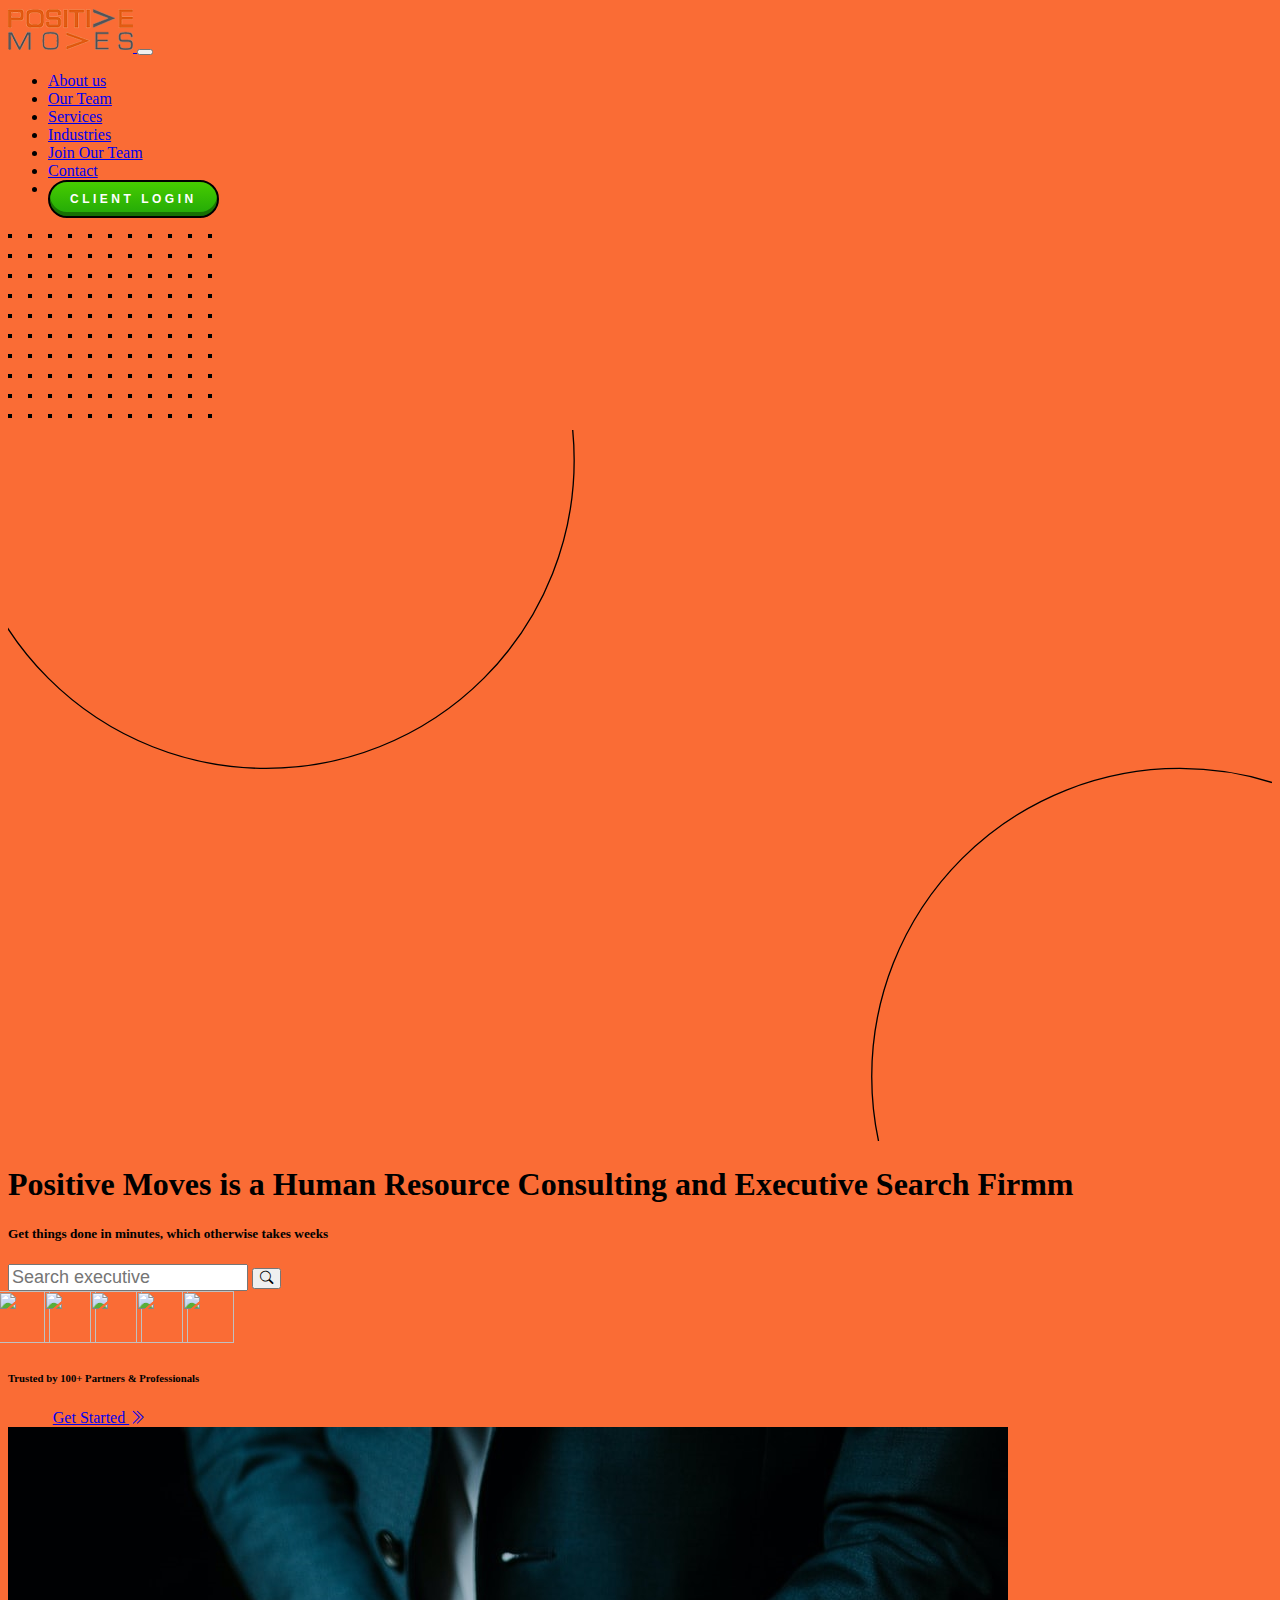
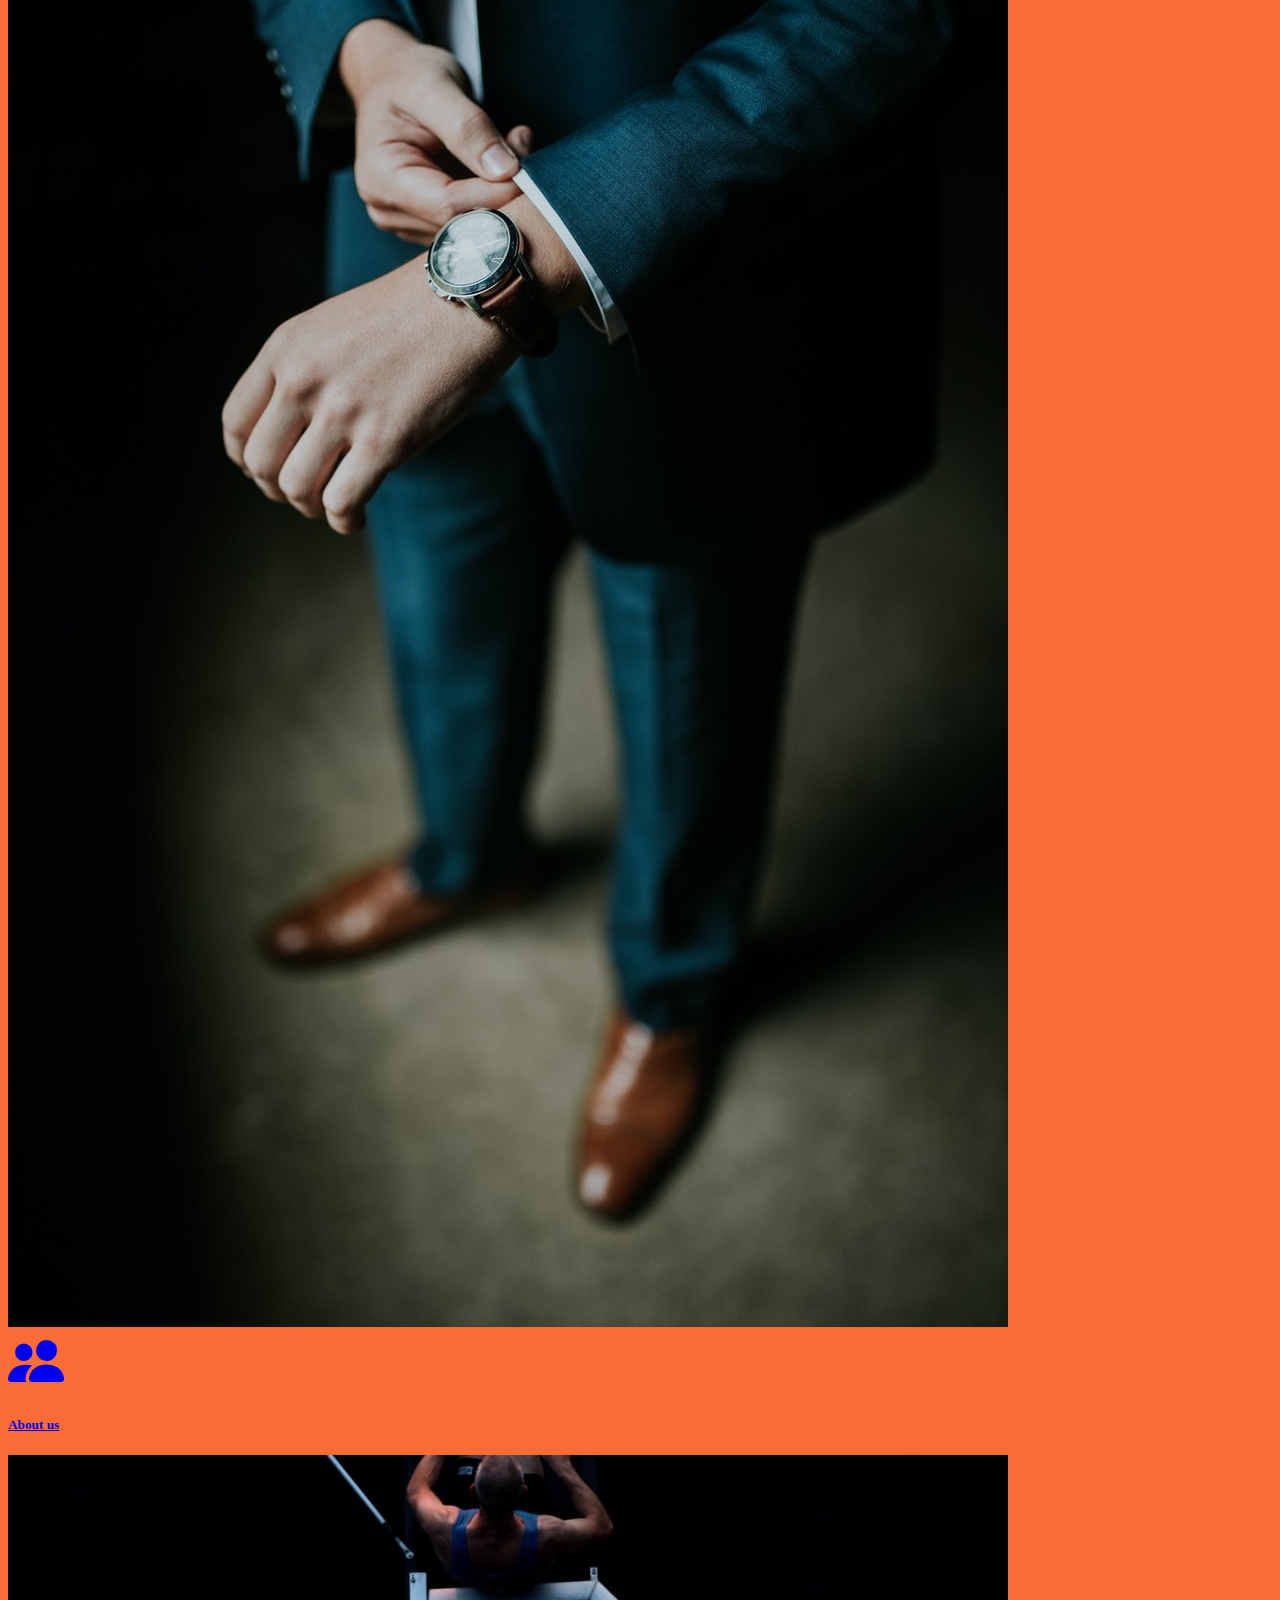
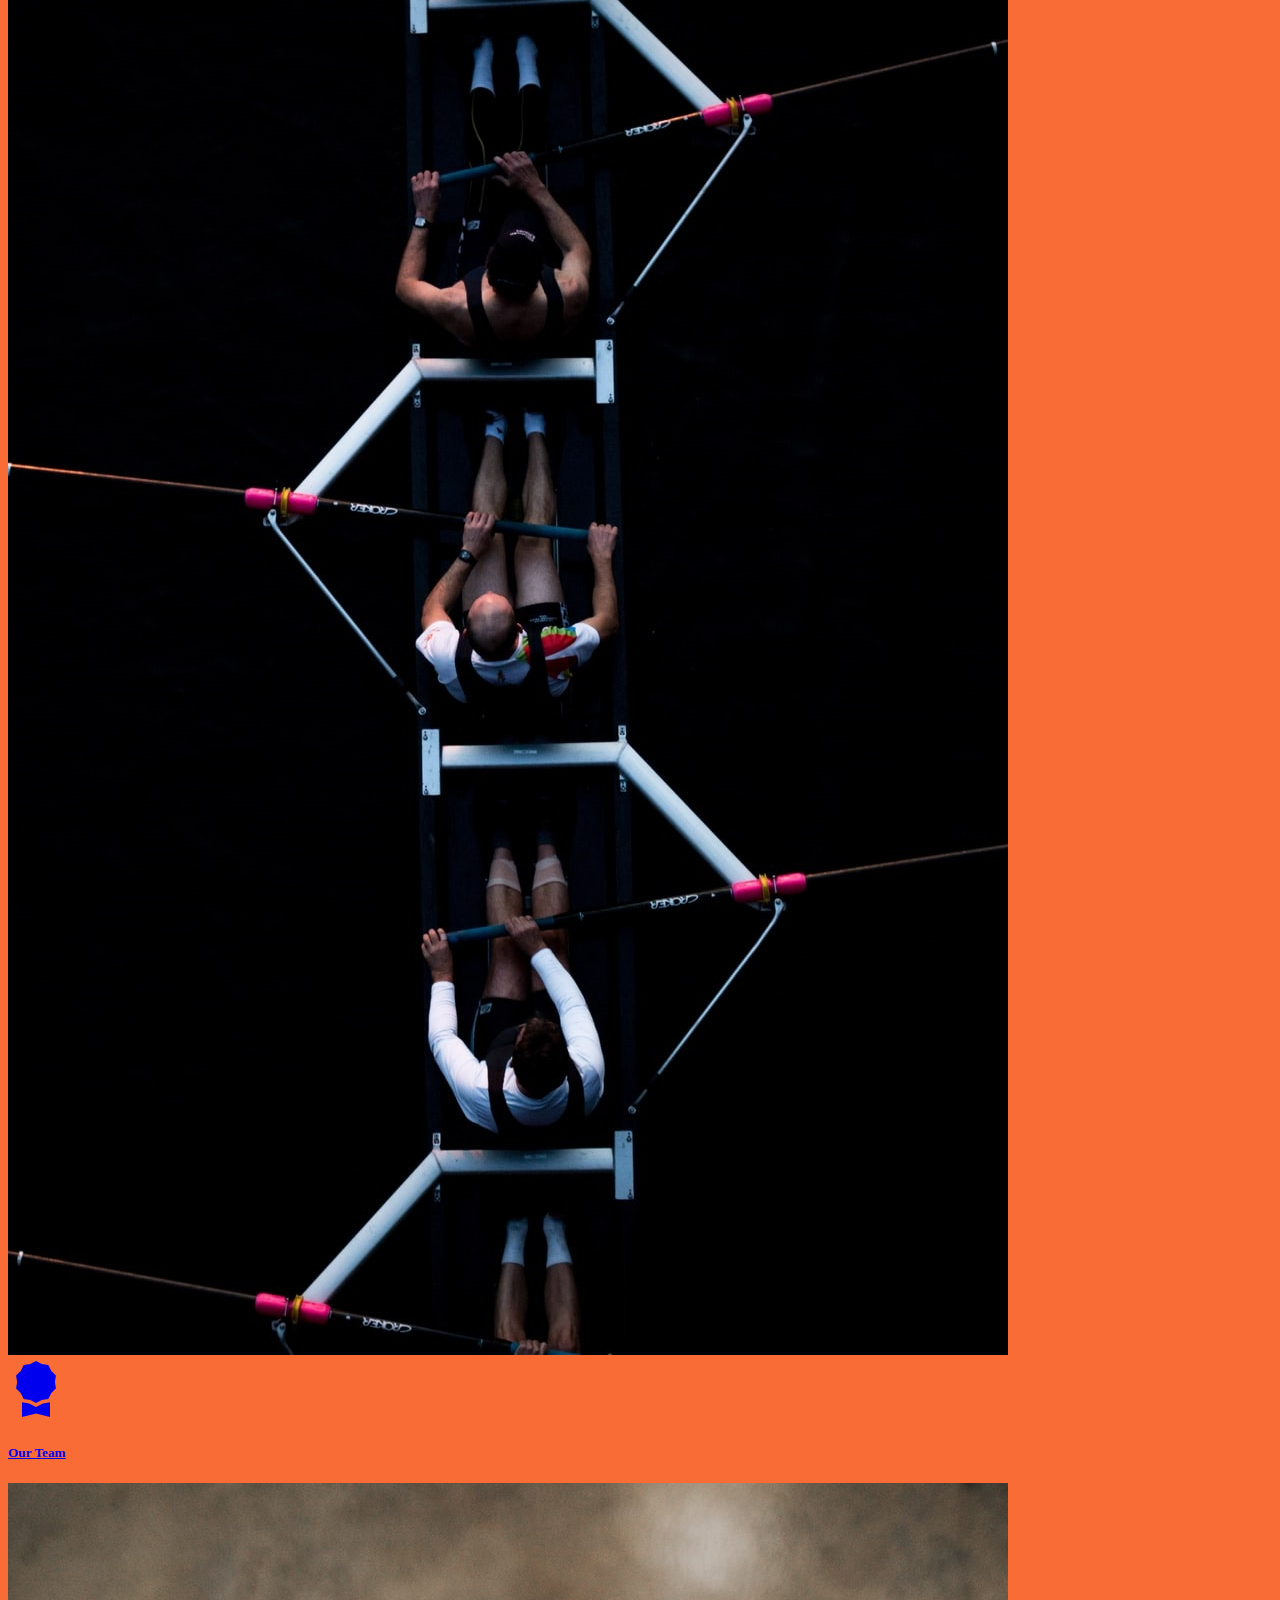
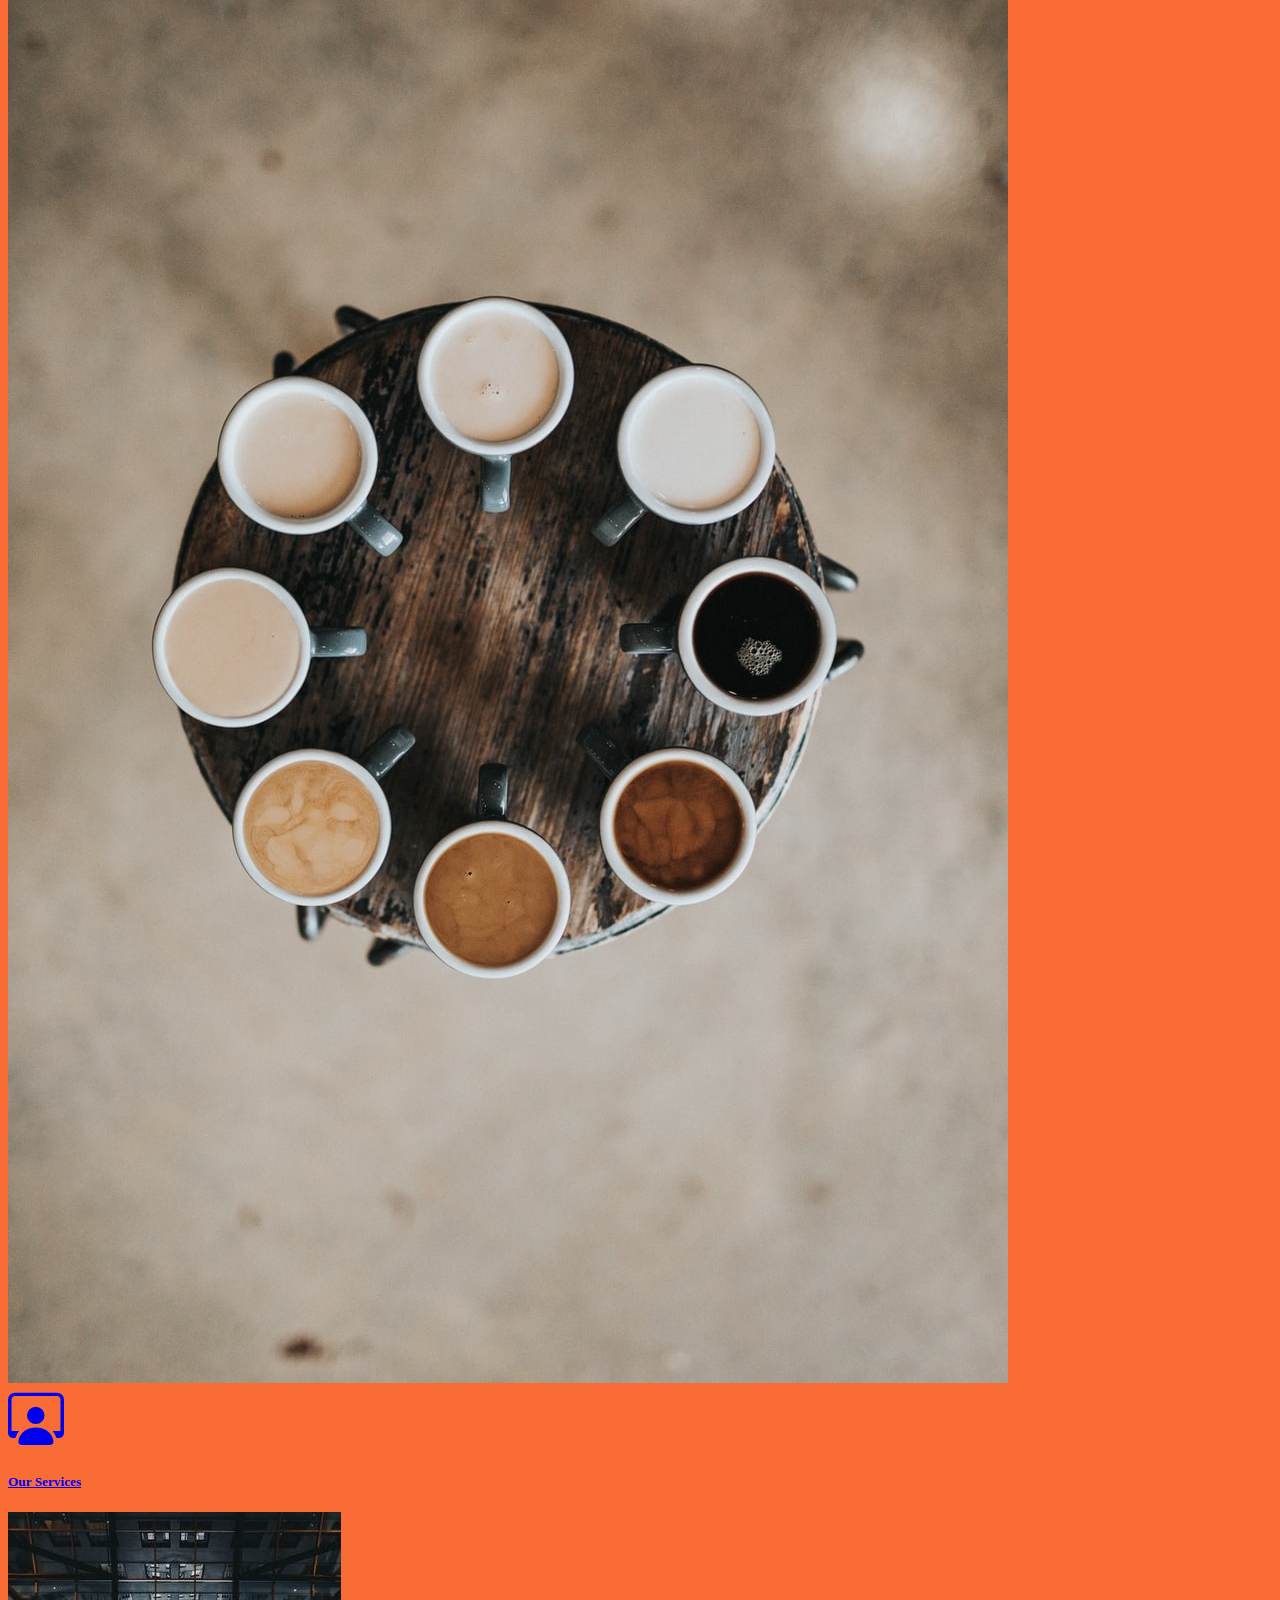
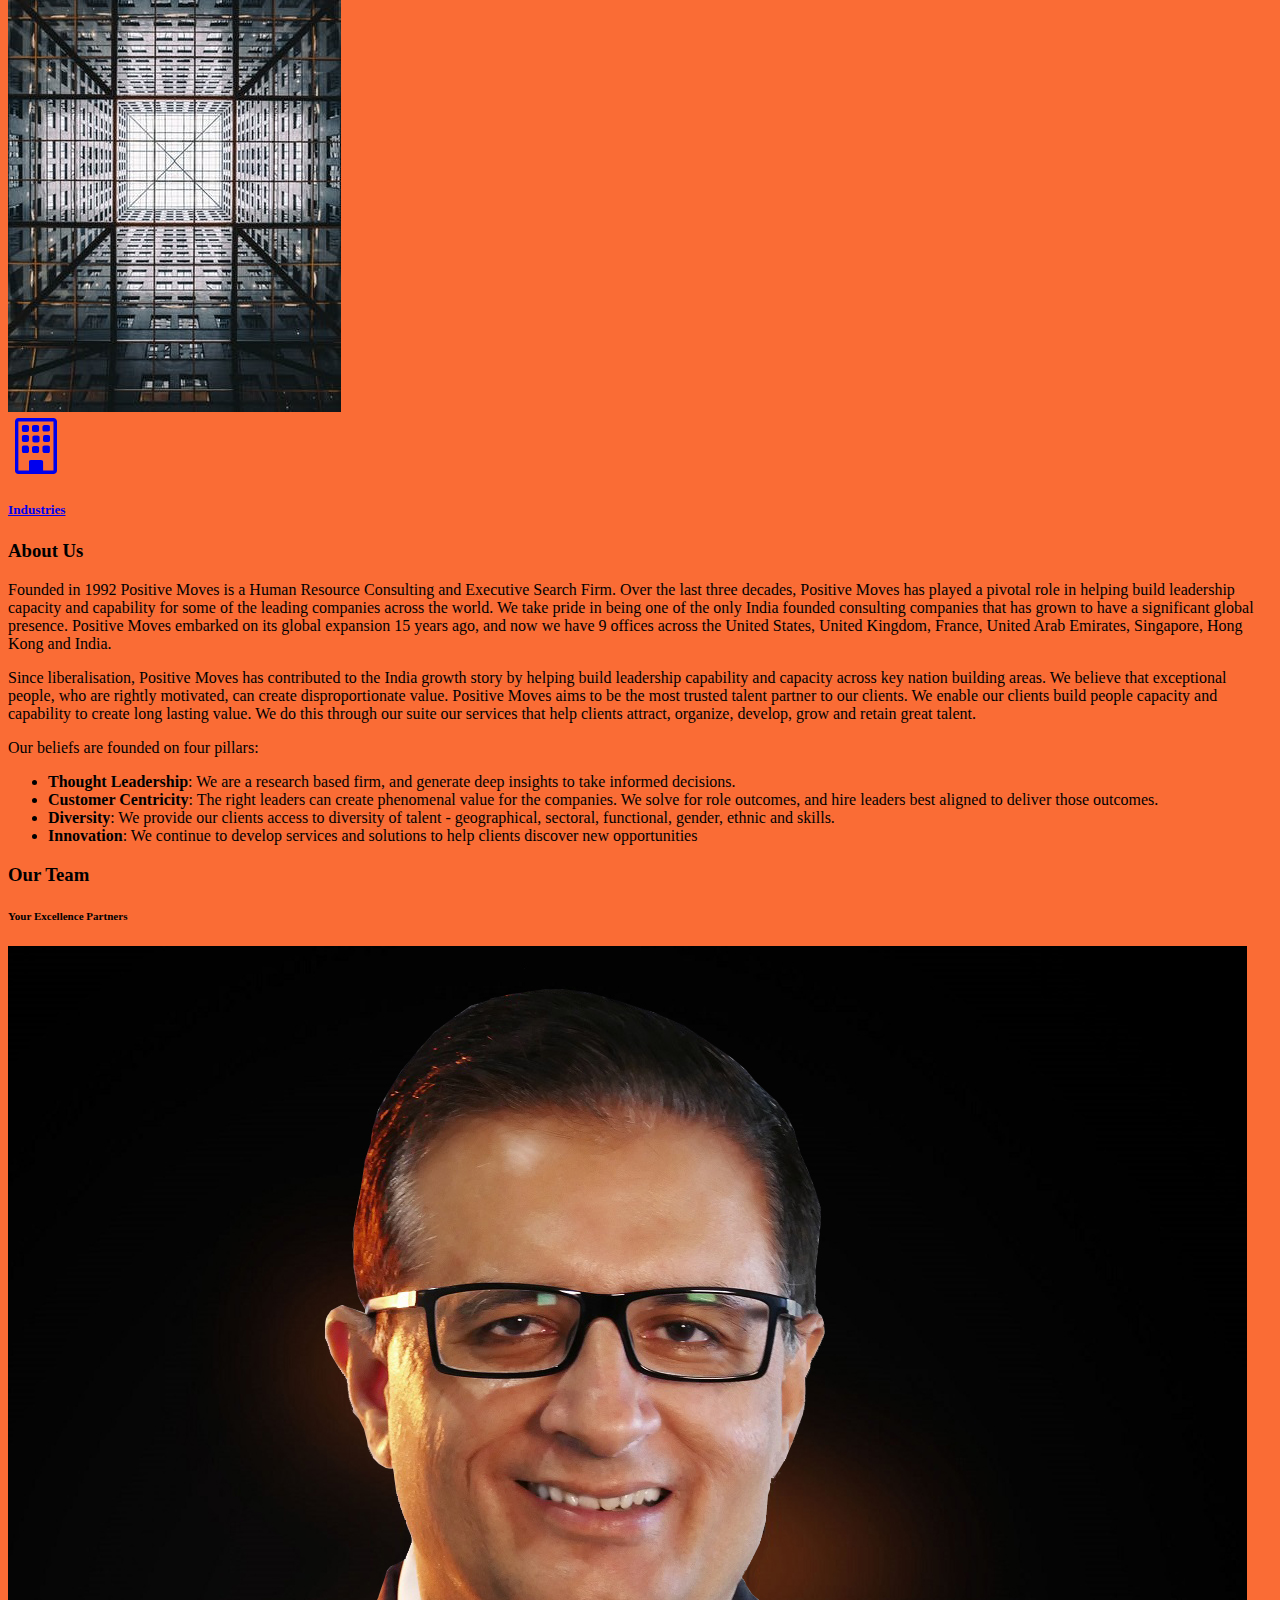
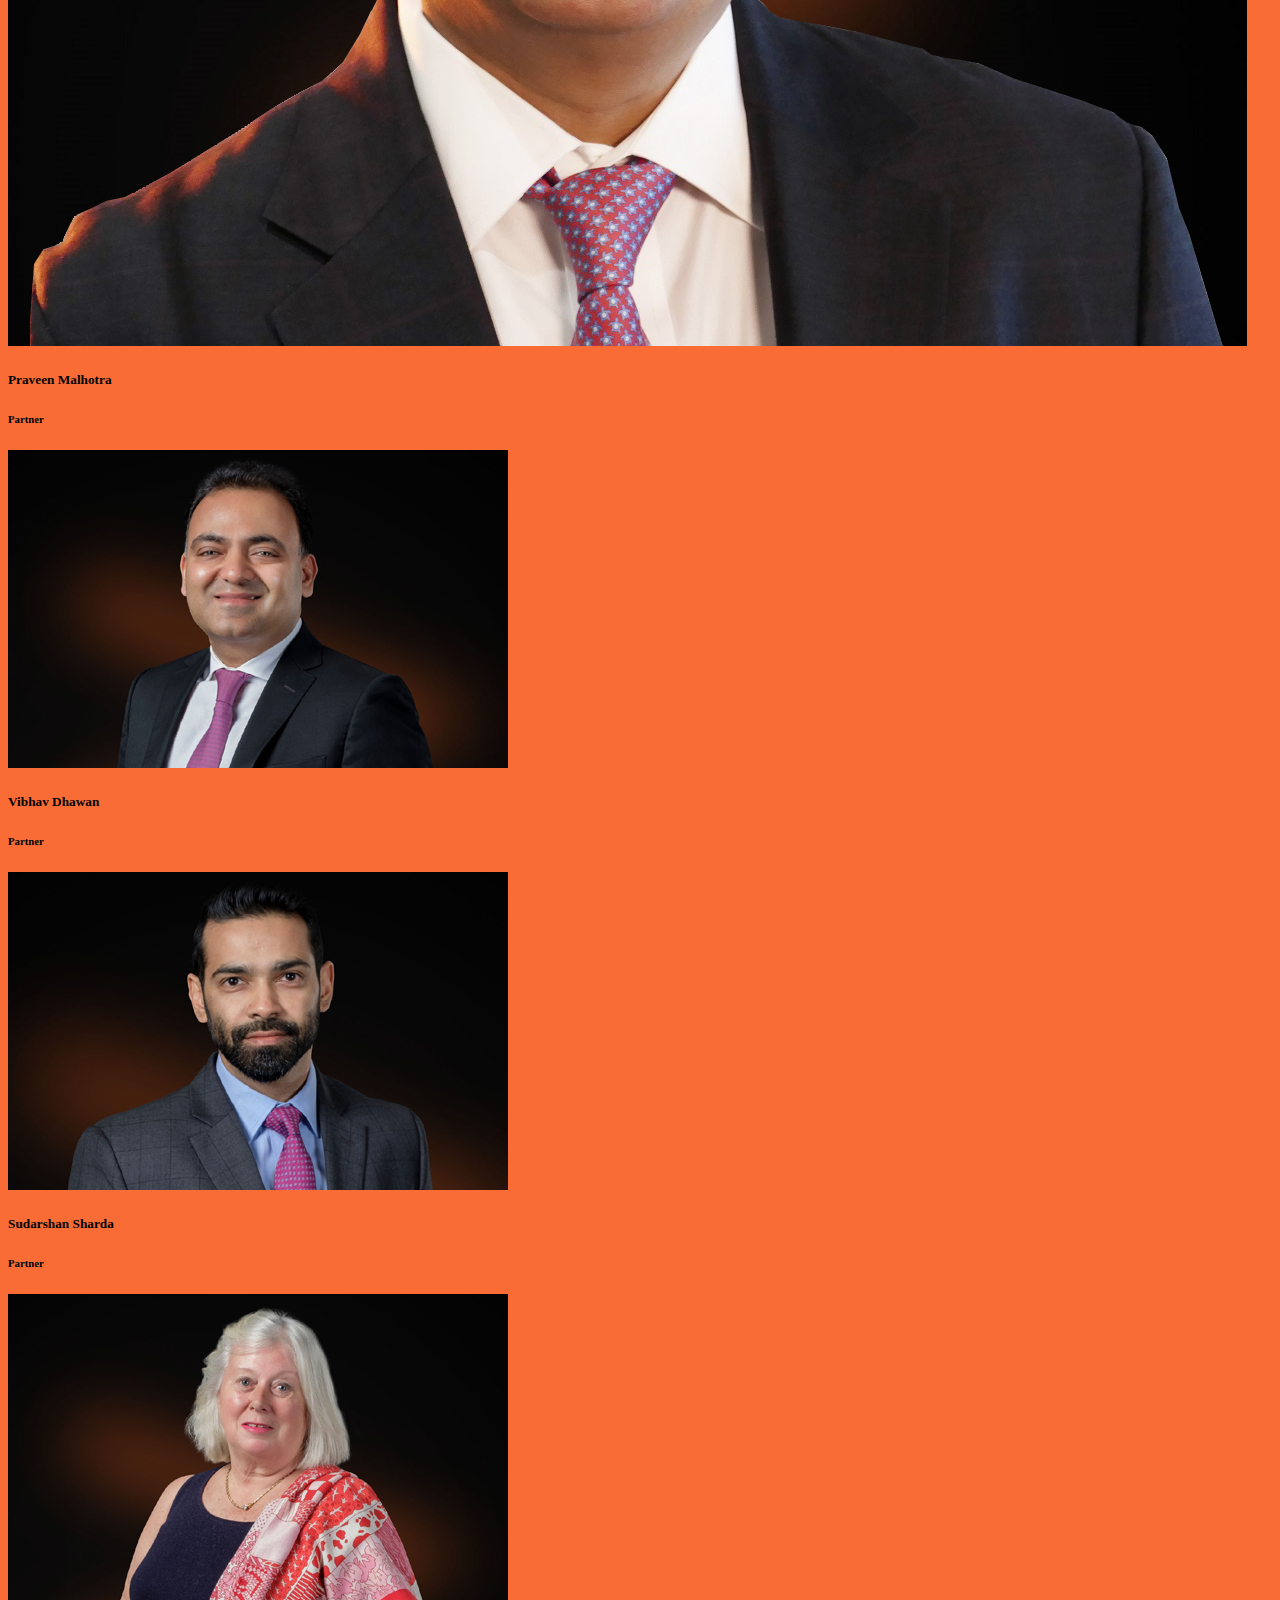
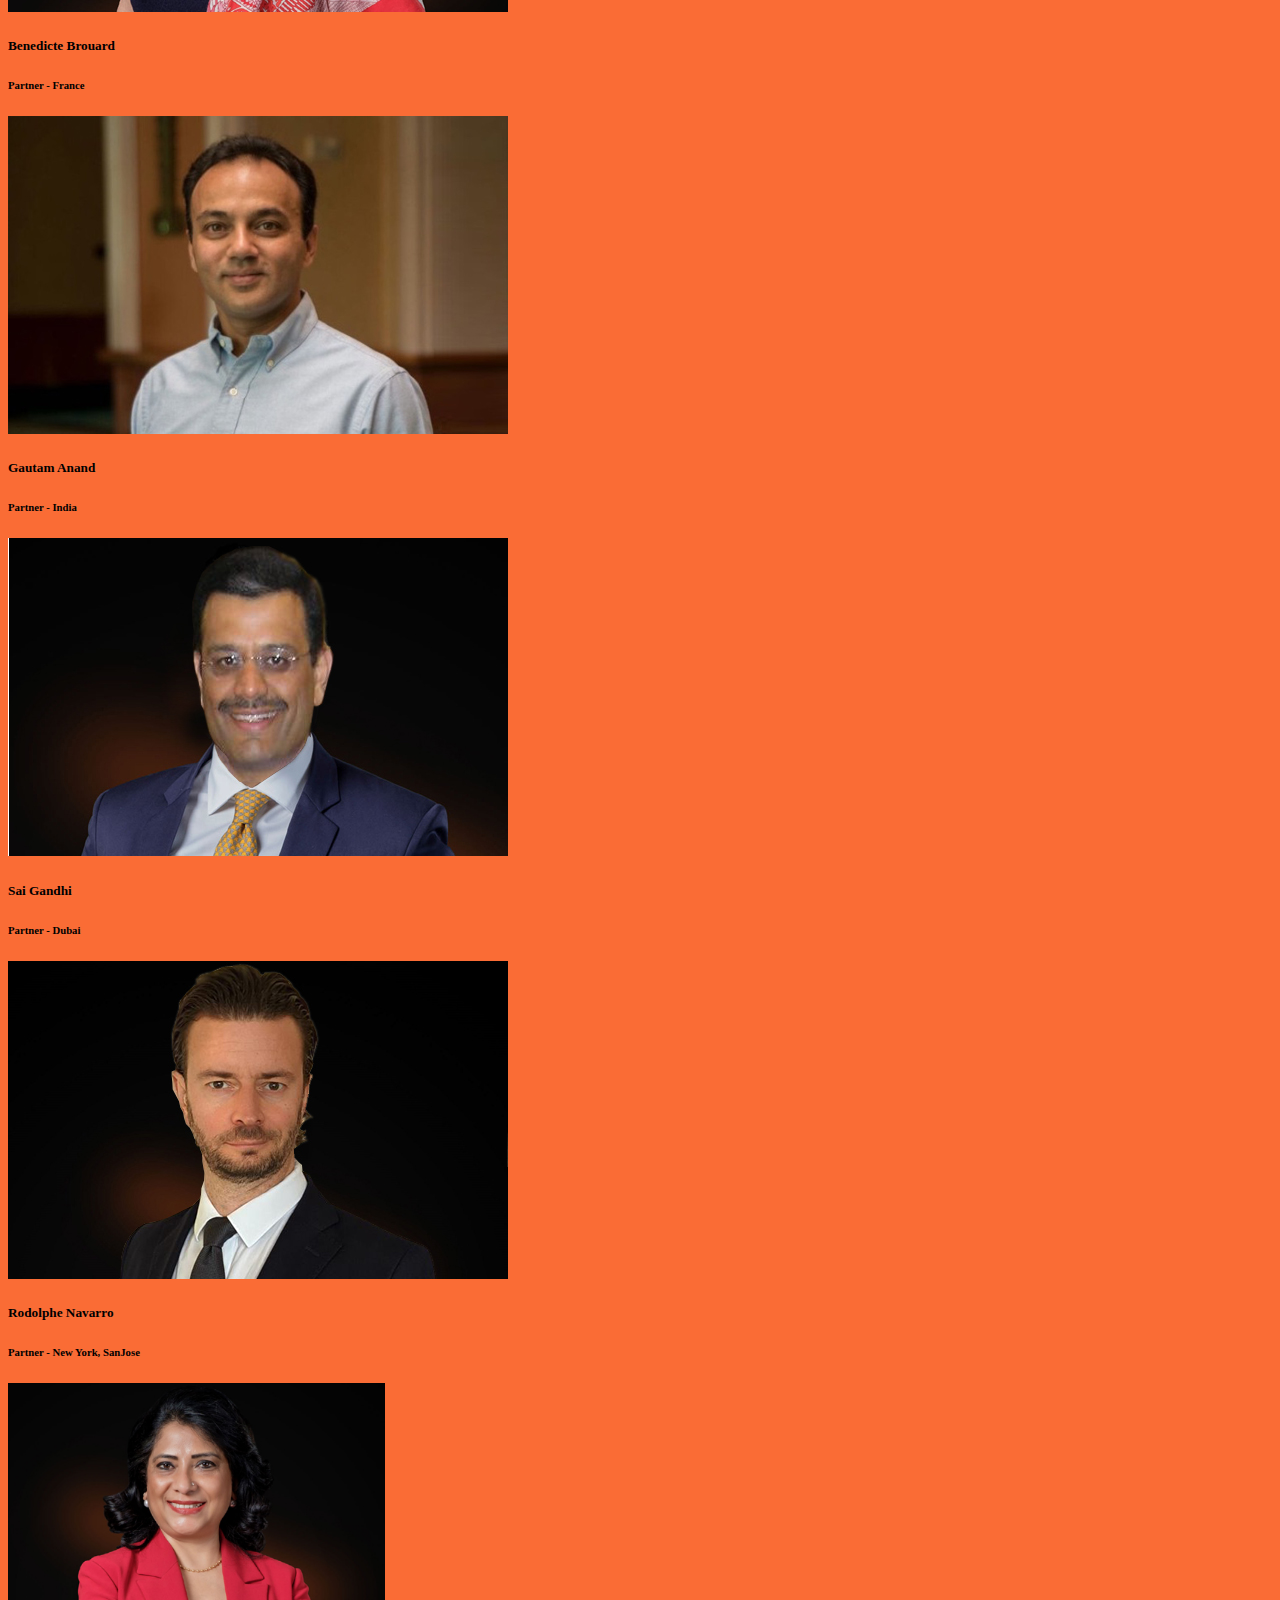
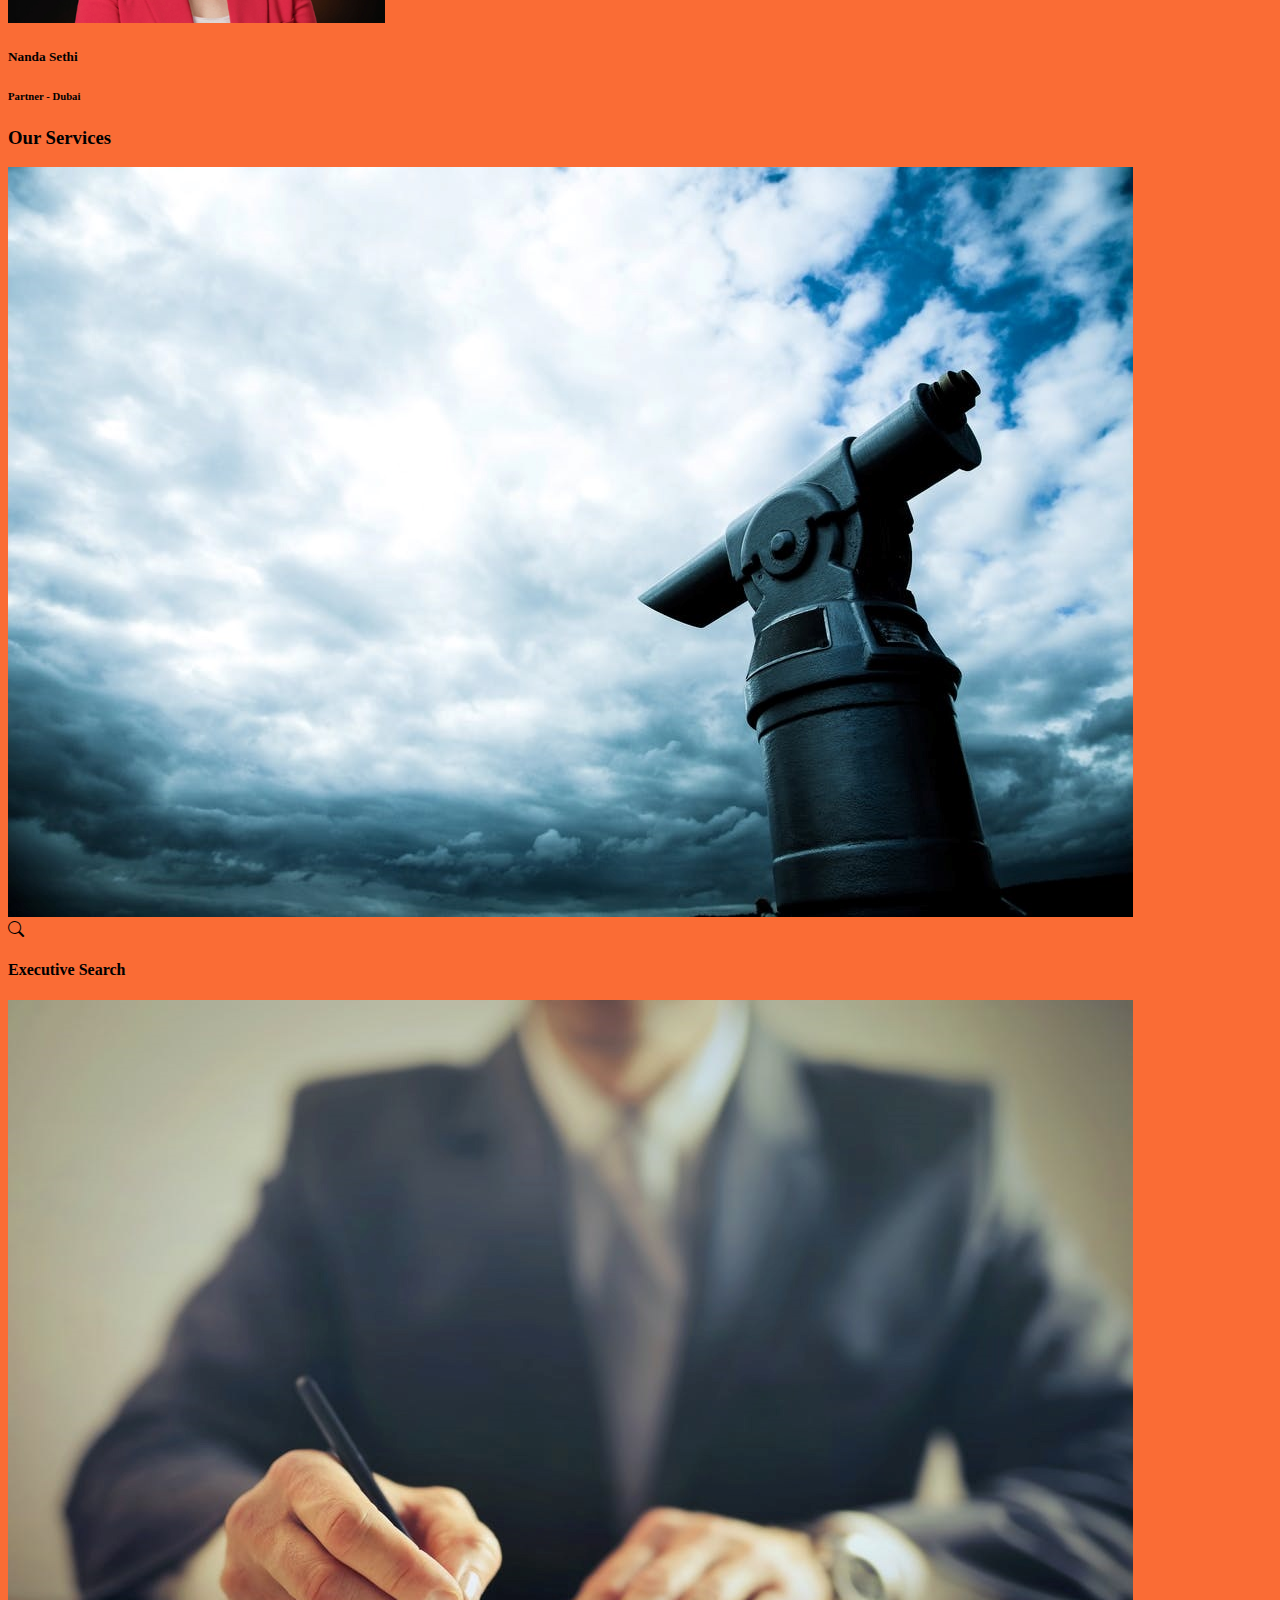
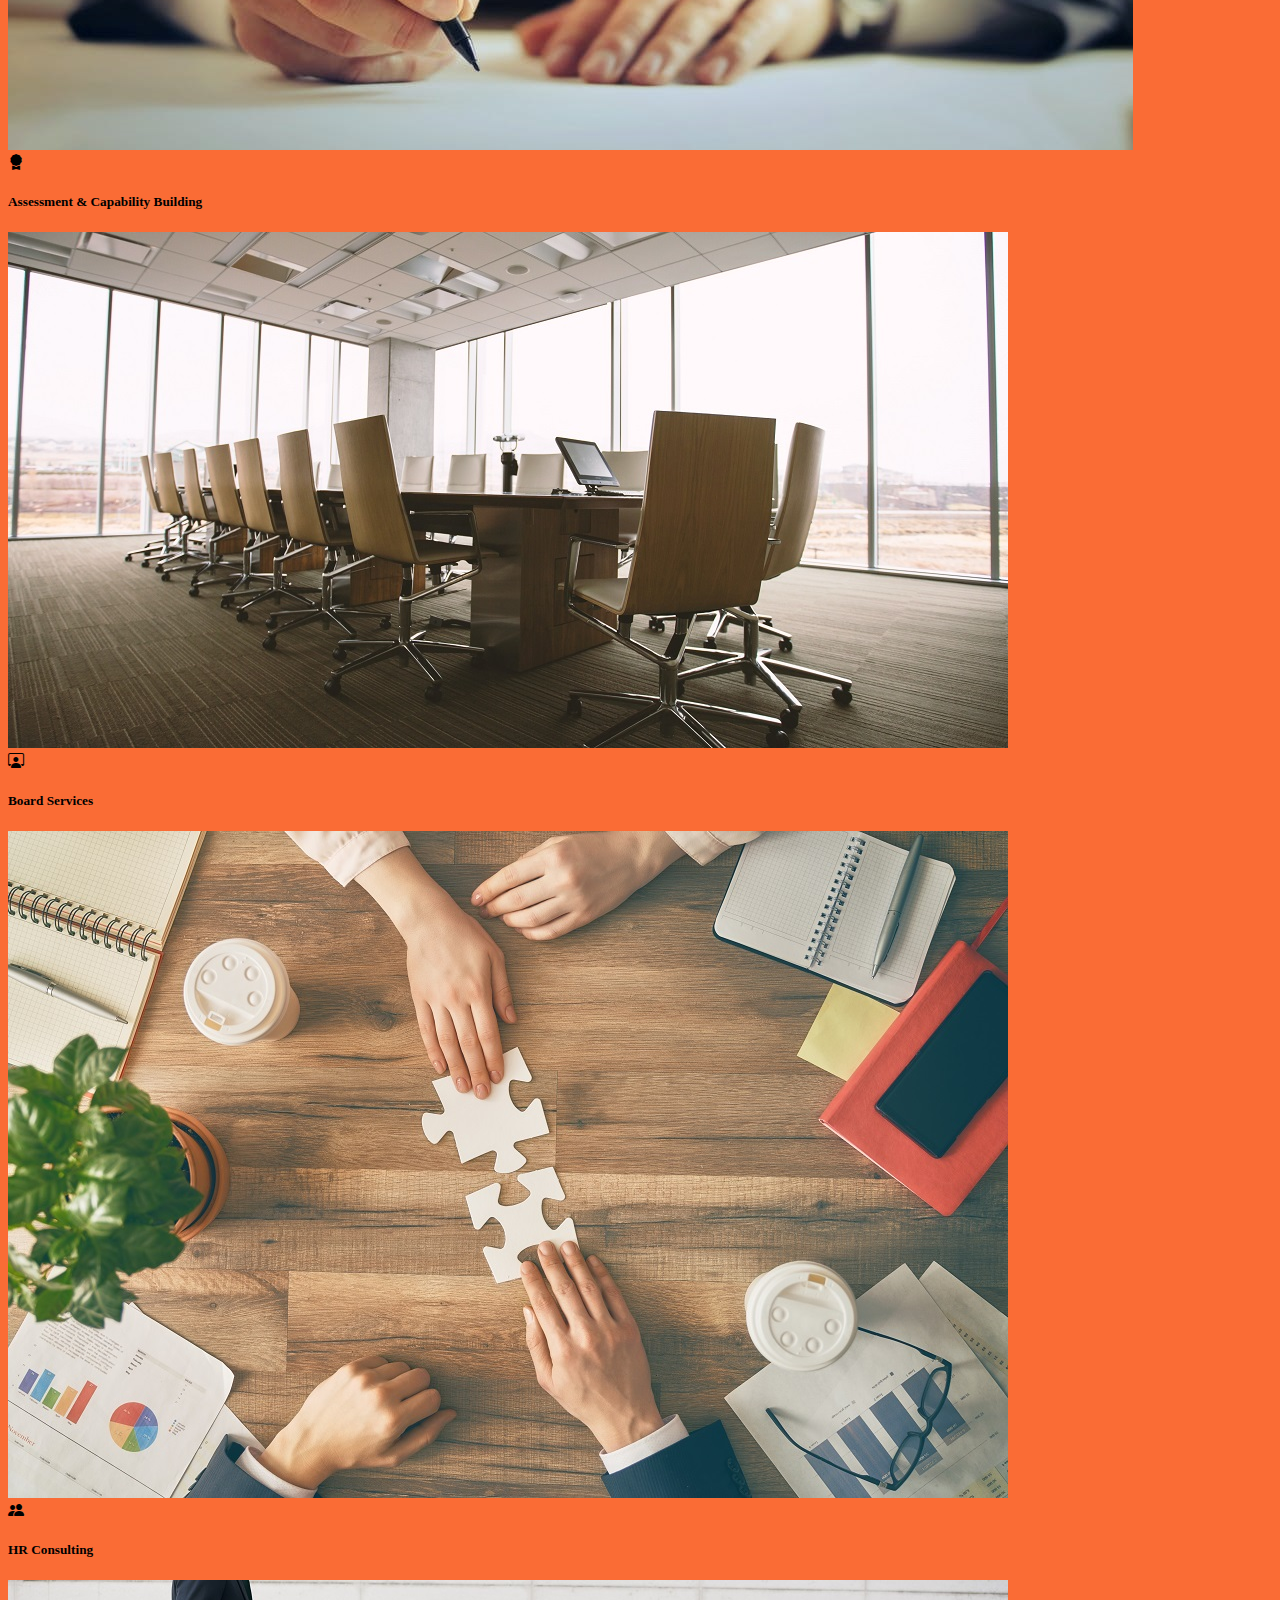
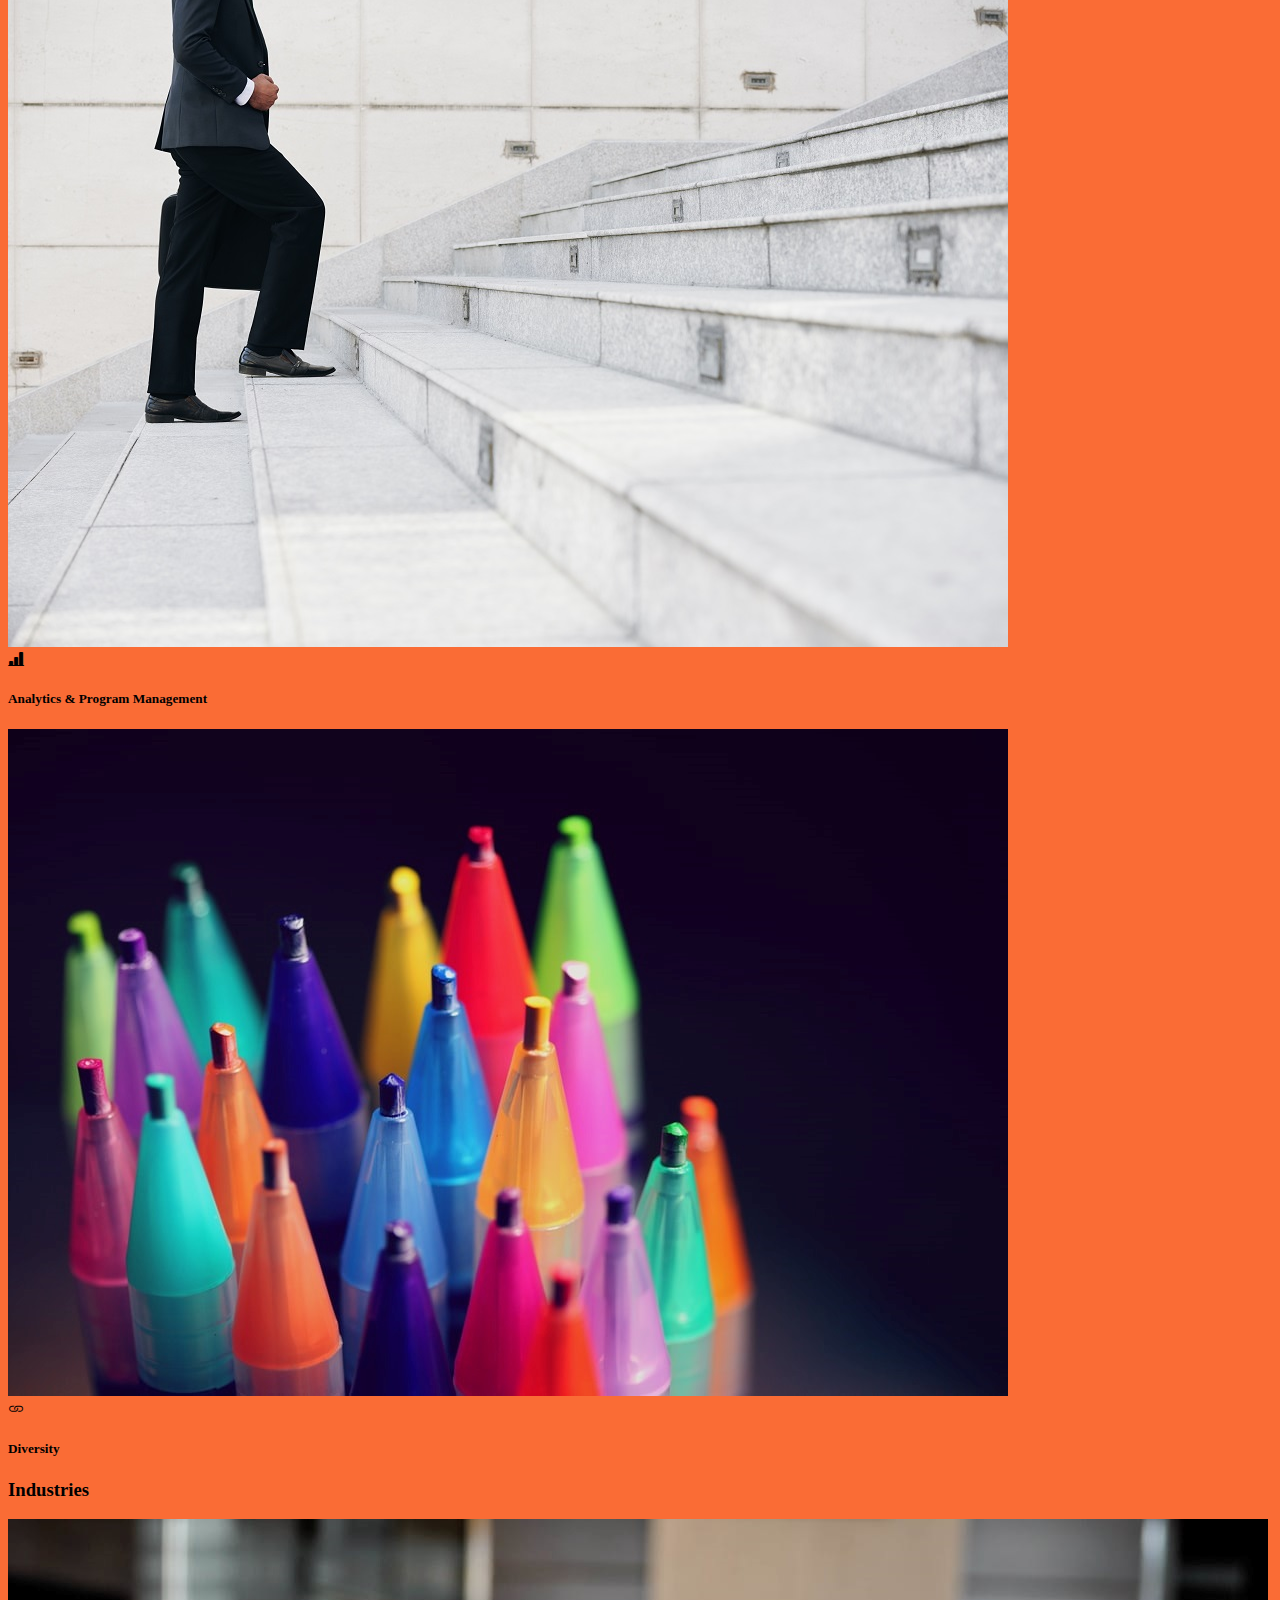
==== commit 282e9386: "second commit" ====
--- a/public/index.html
+++ b/public/index.html
@@ -77,7 +77,7 @@
          <div class="container p-5">
             <div class="row">
                <div class="col-lg-10 offset-lg-1">
-                  <h1 class="fw-bold mt-2 text-white">Positive Moves is a Human Resource Consulting and Executive Search Firm</h1>
+                  <h1 class="fw-bold mt-2 text-white">Positive Moves is a Human Resource Consulting and Executive Search Firmm</h1>
                   <h5 class="mt-3 mb-3 fw-bold text-white-50">Get things done in minutes, which otherwise takes weeks
                   </h5>
                </div>
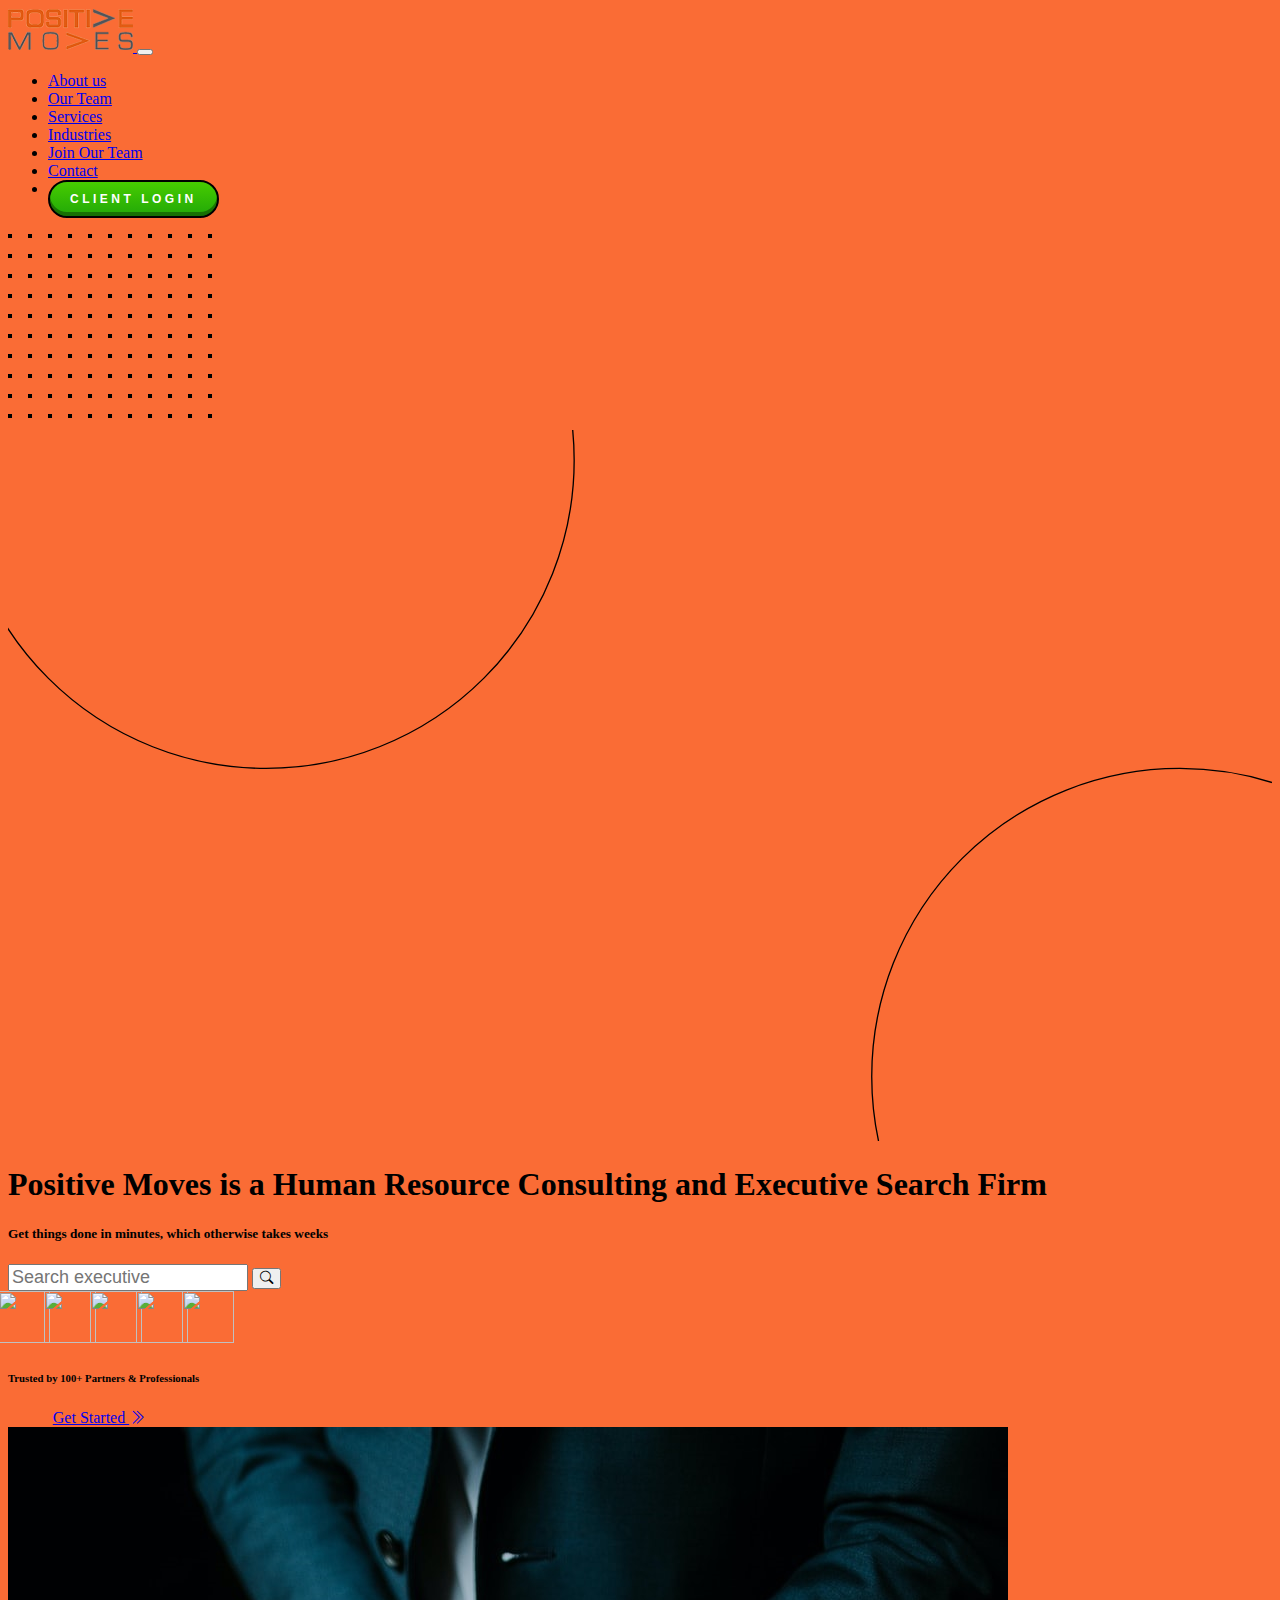
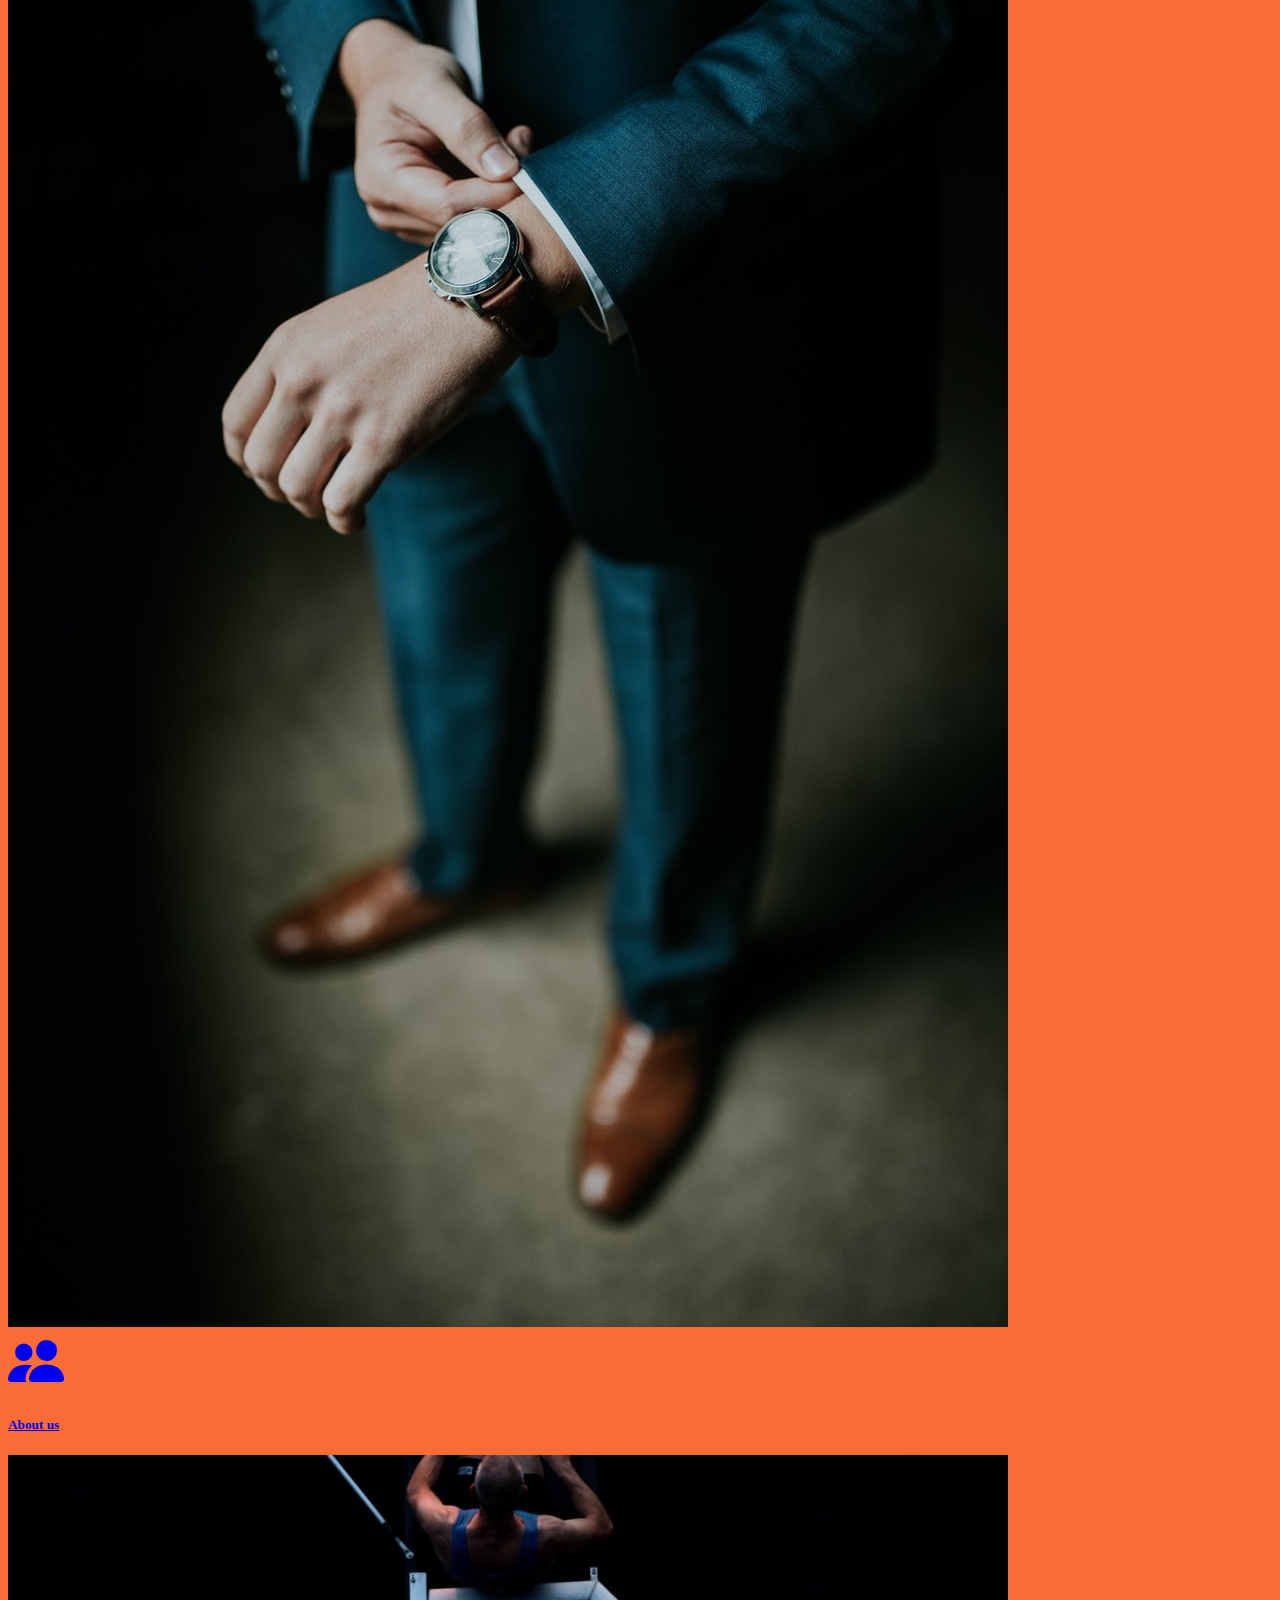
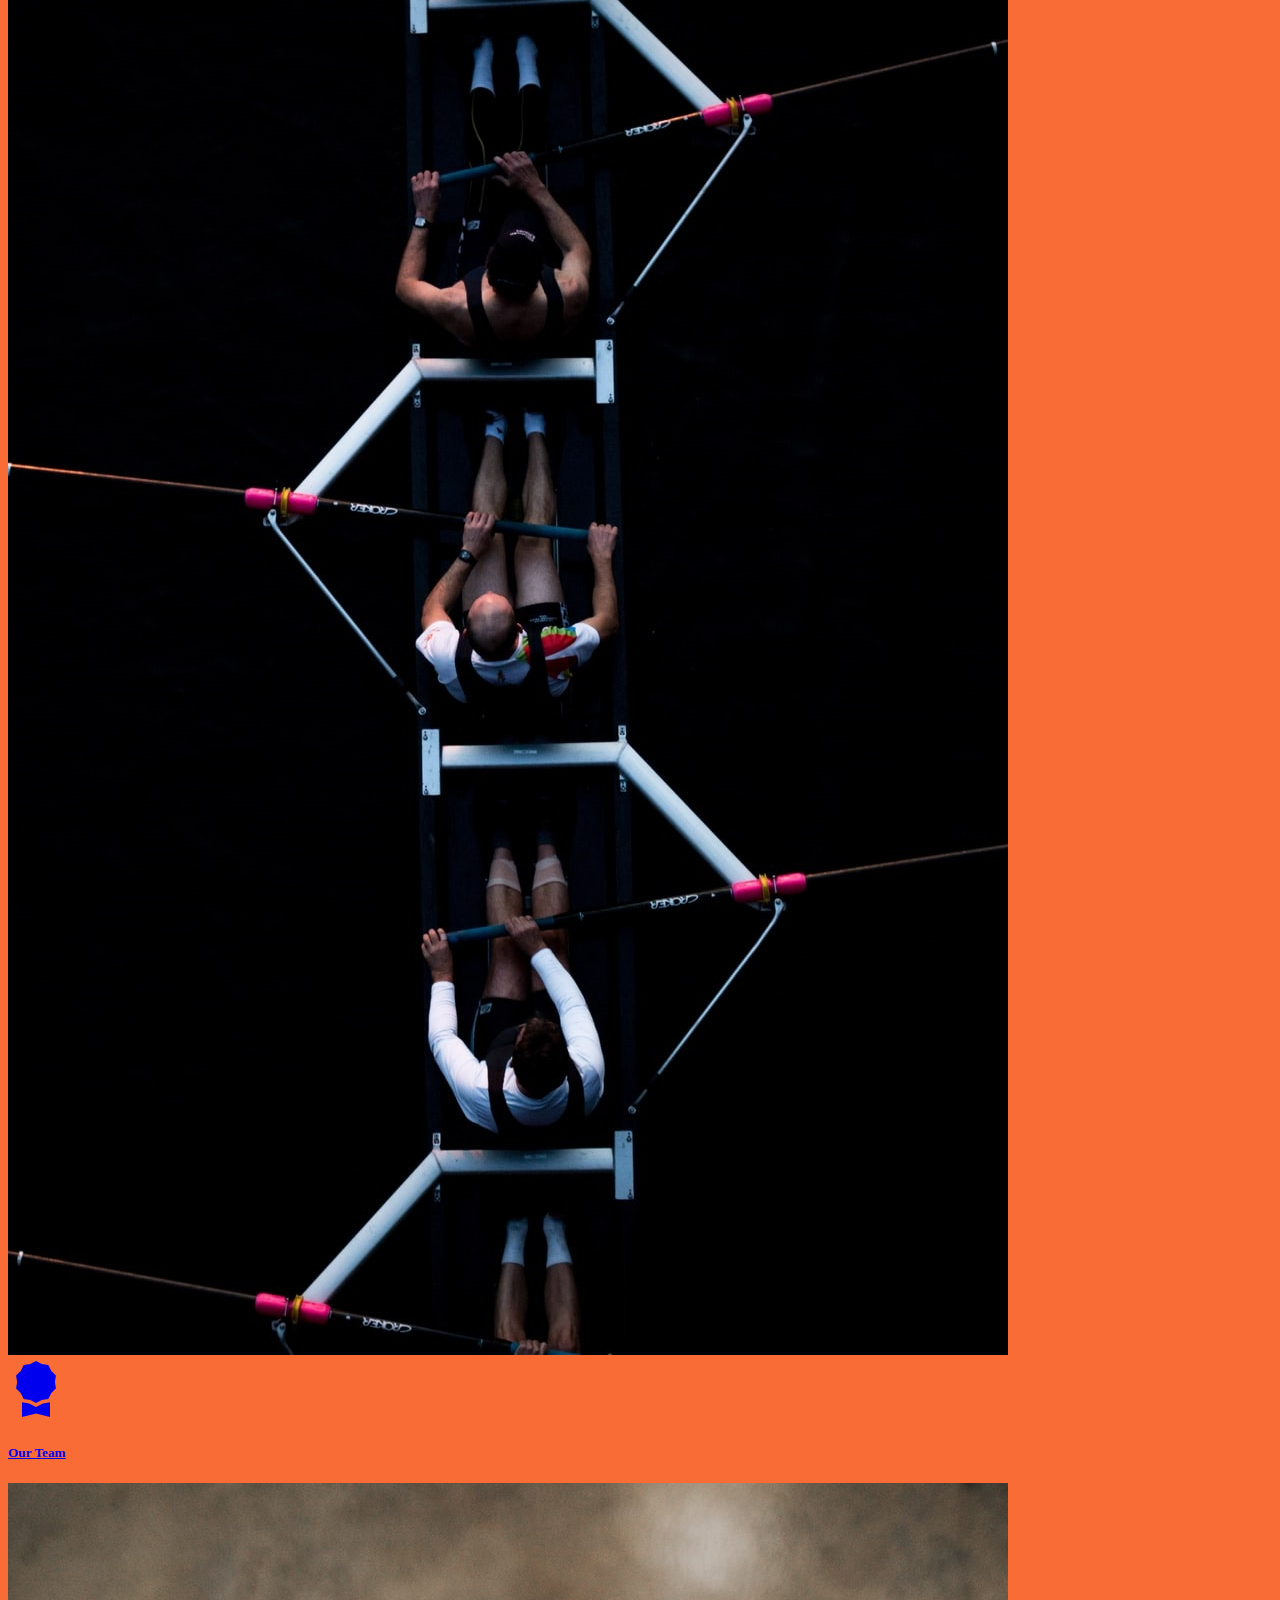
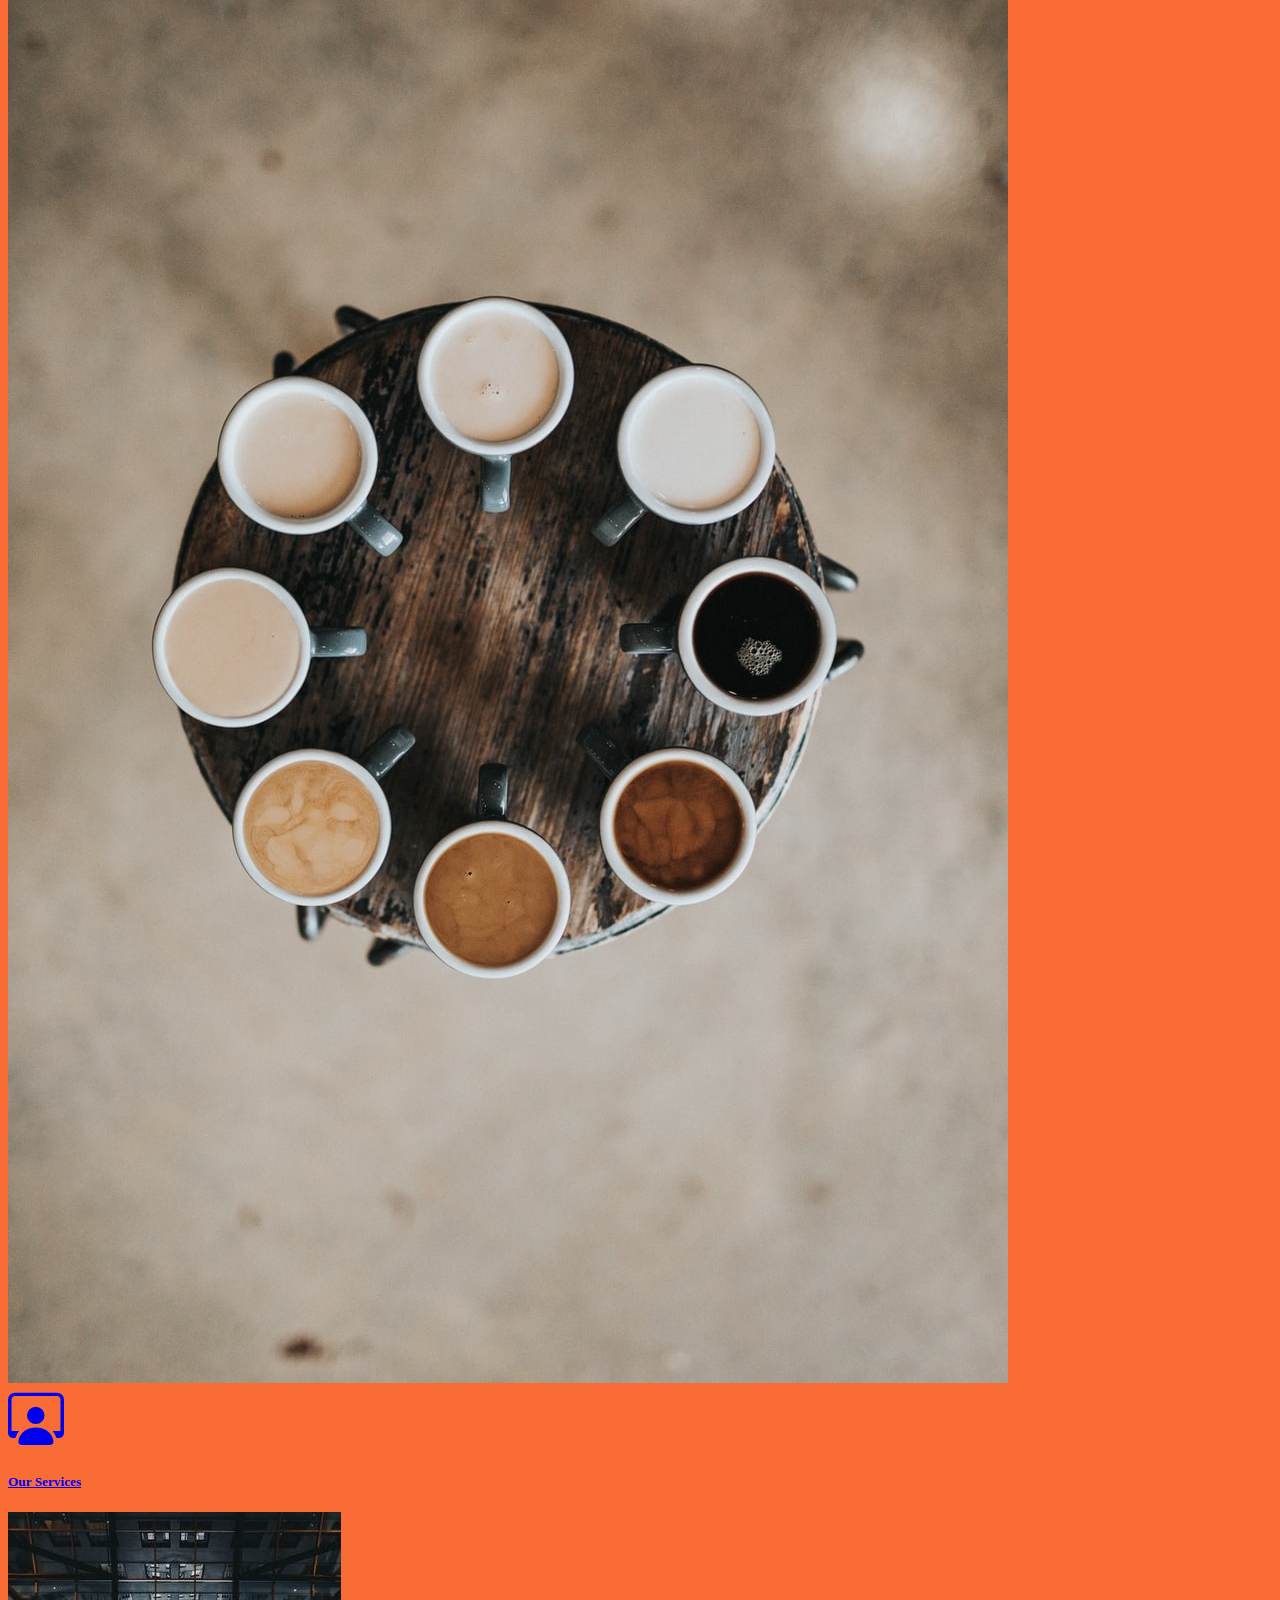
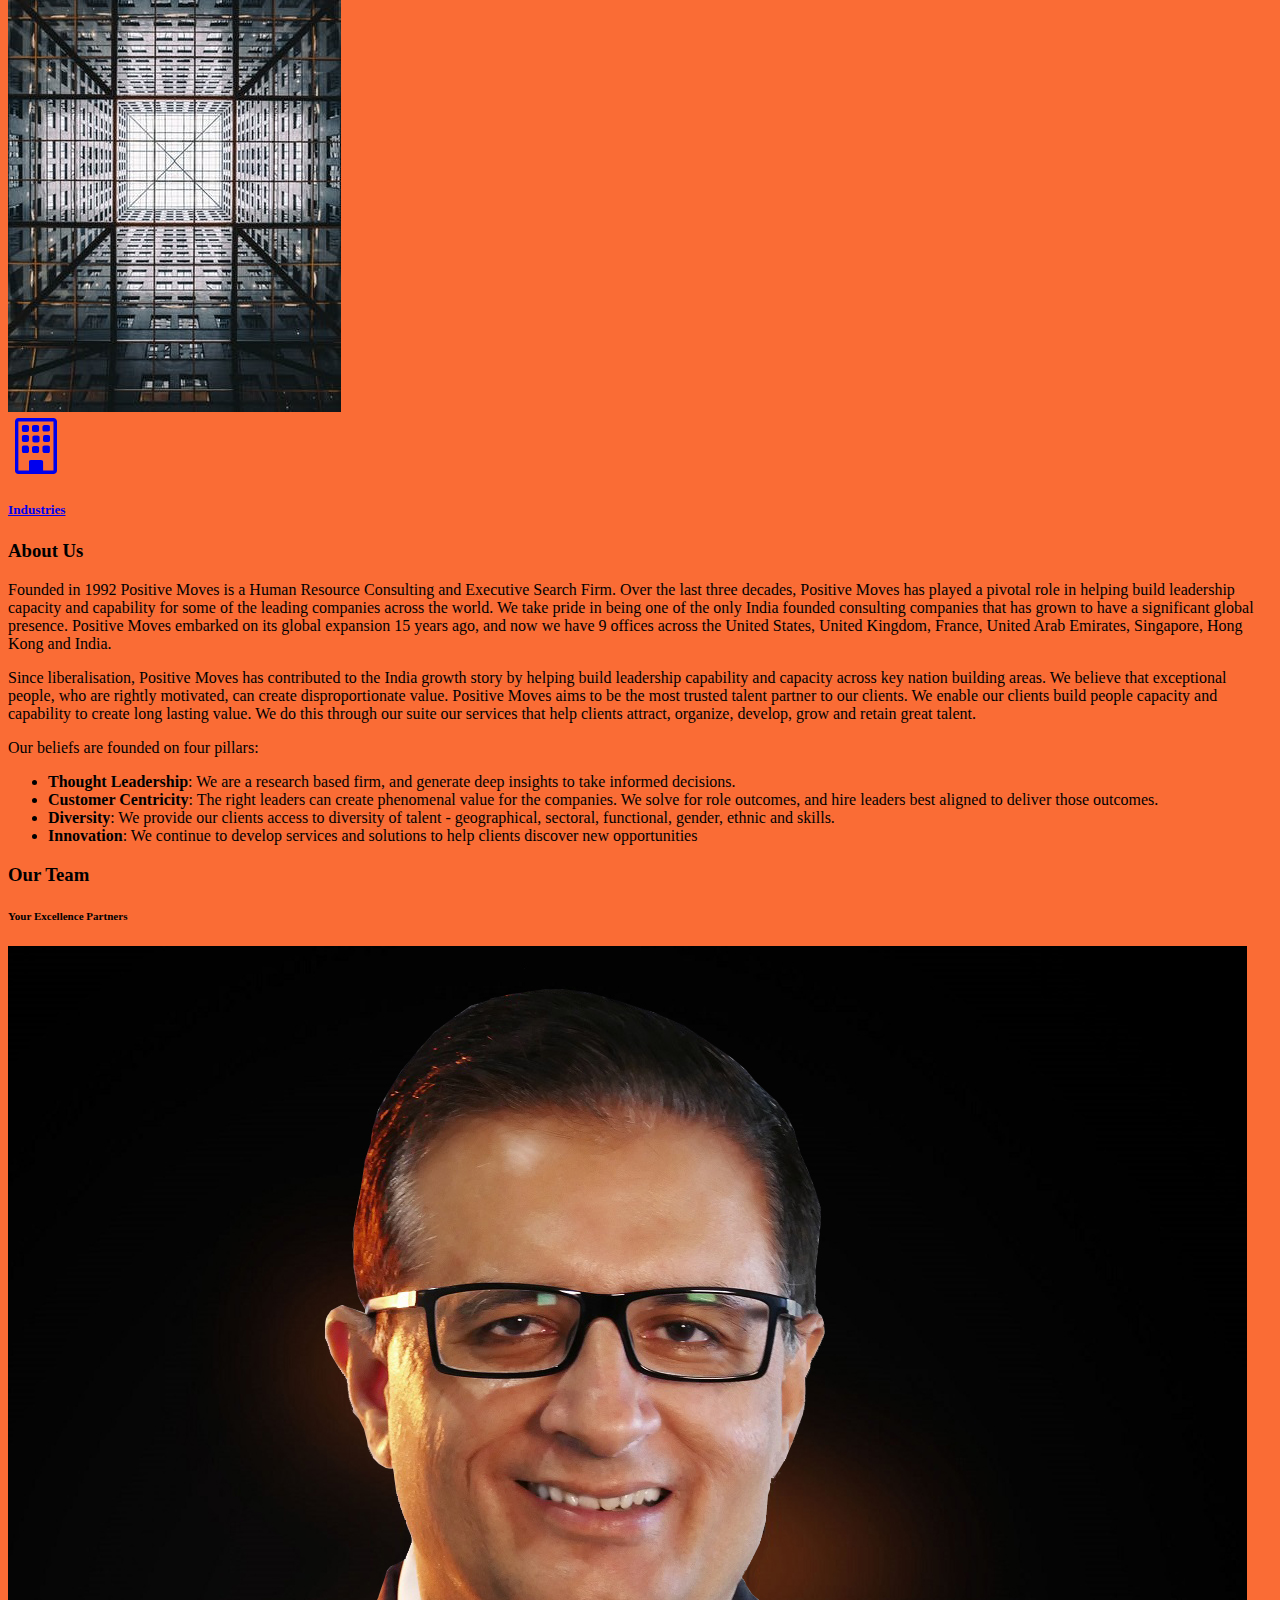
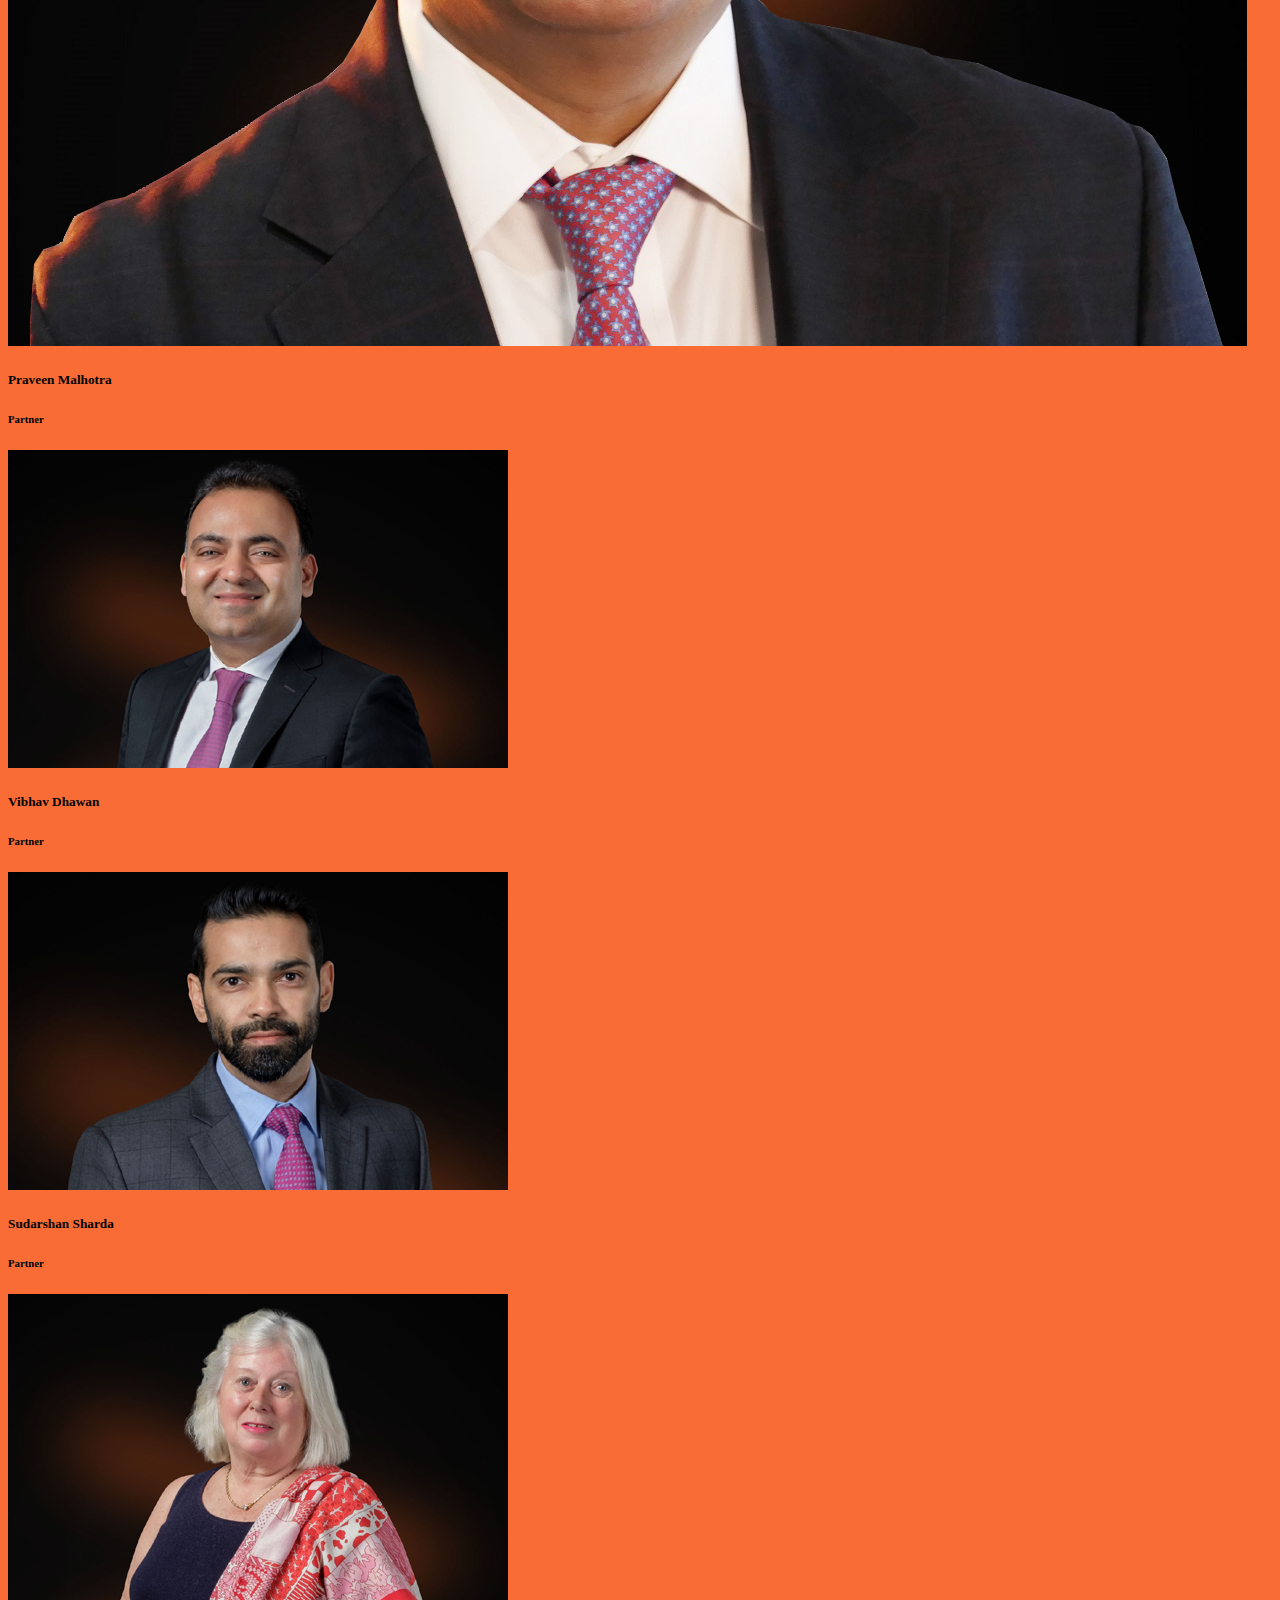
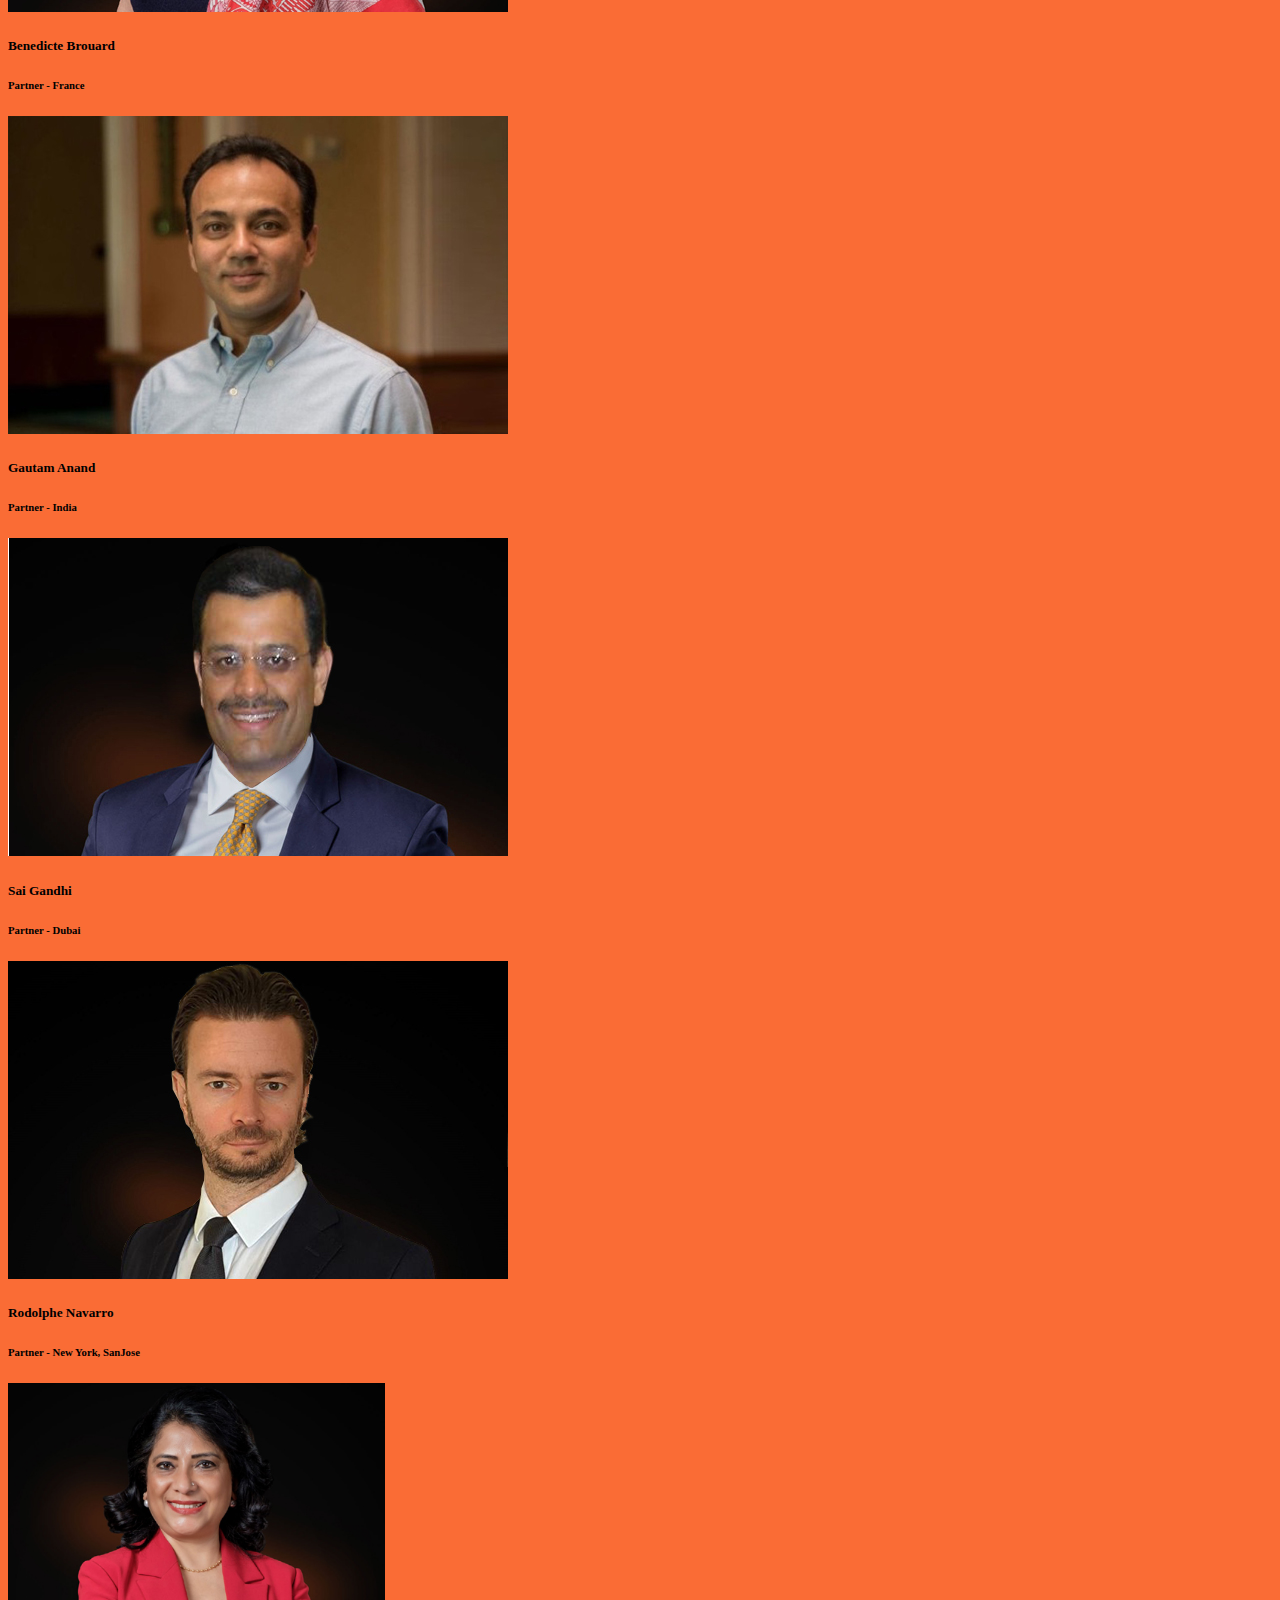
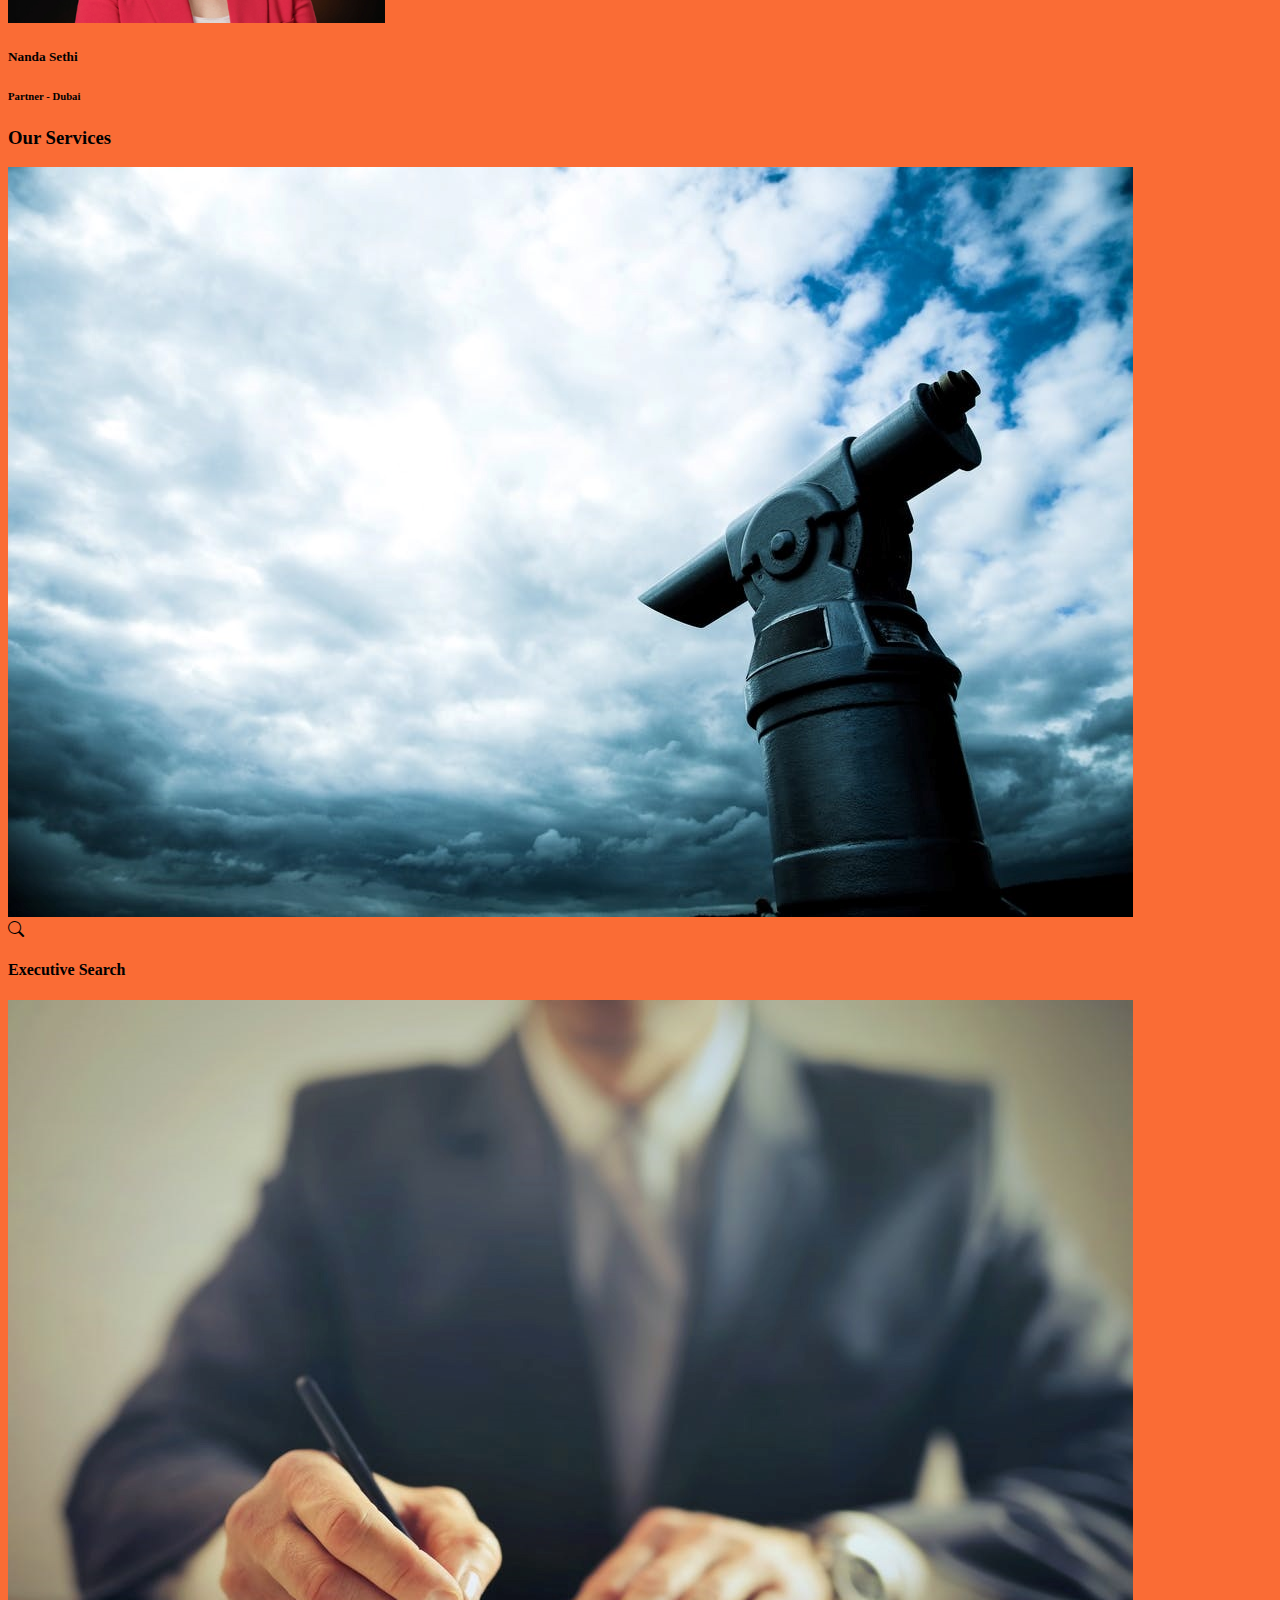
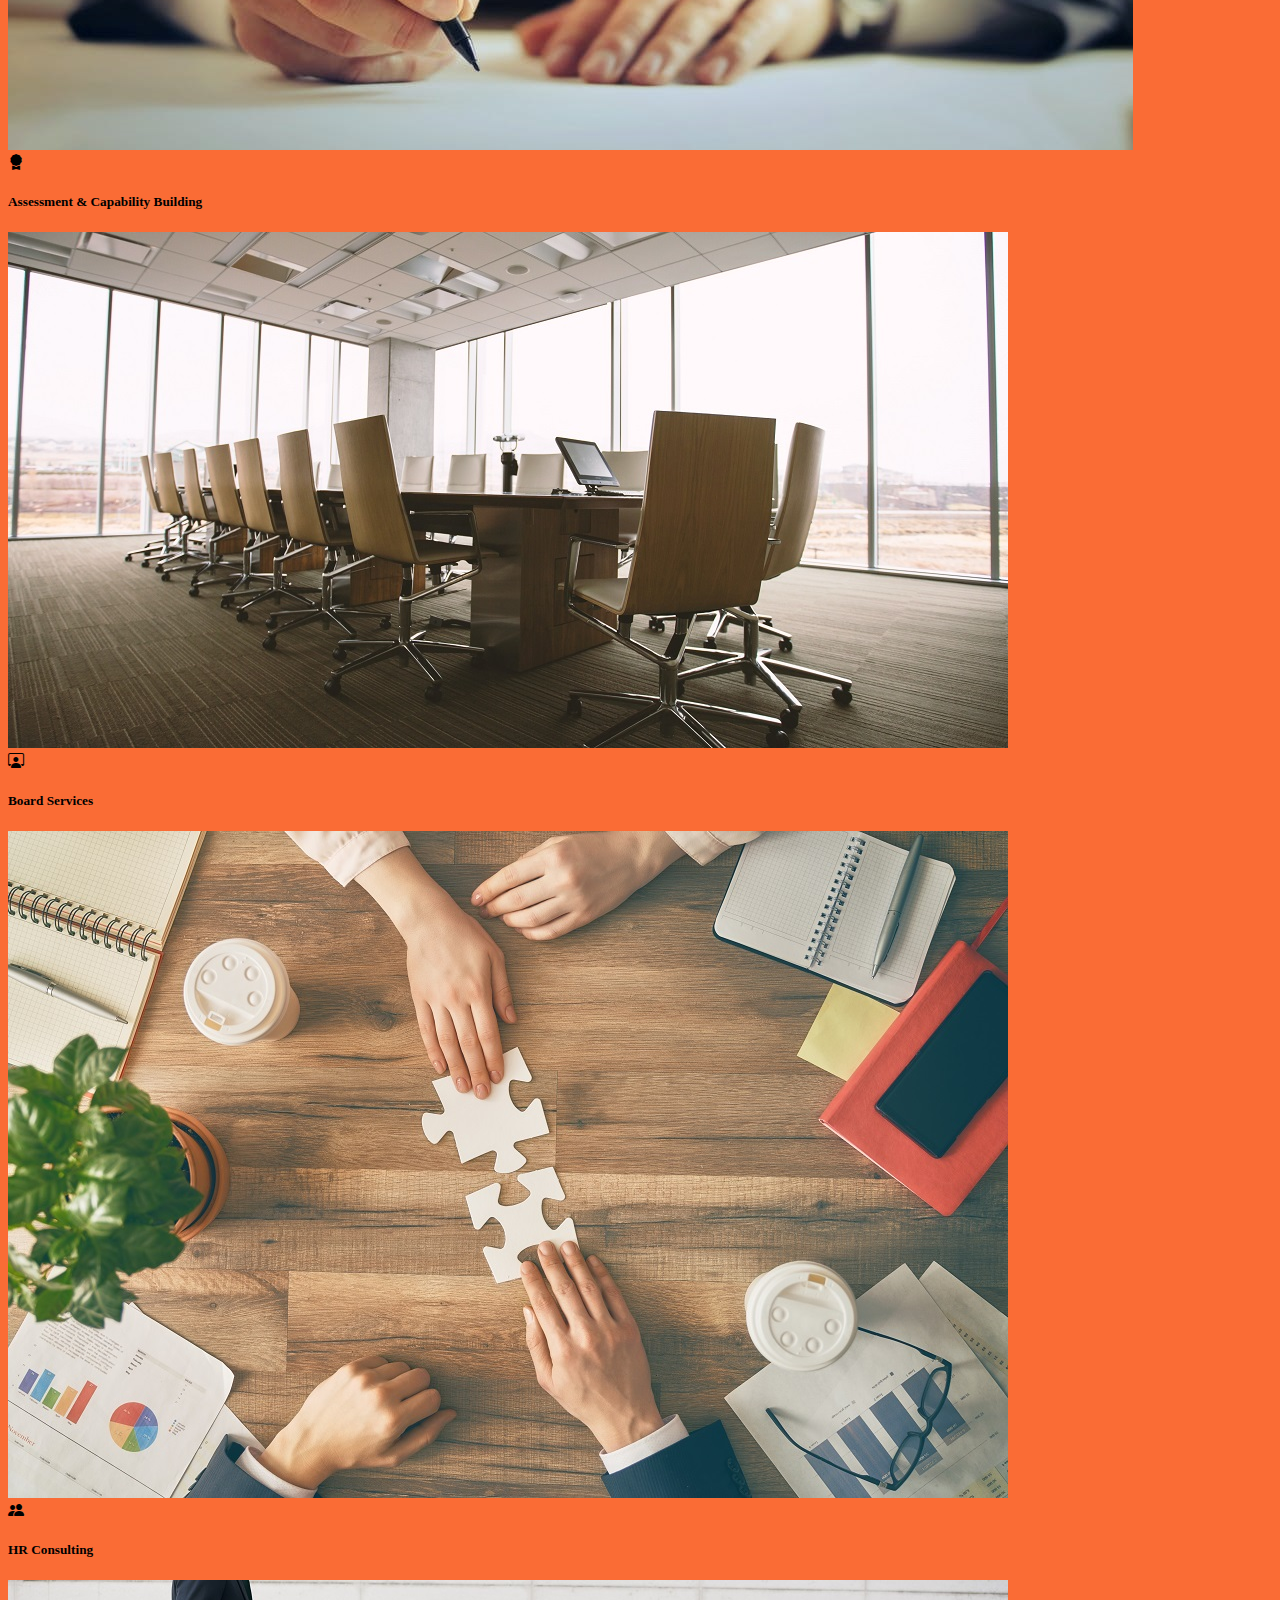
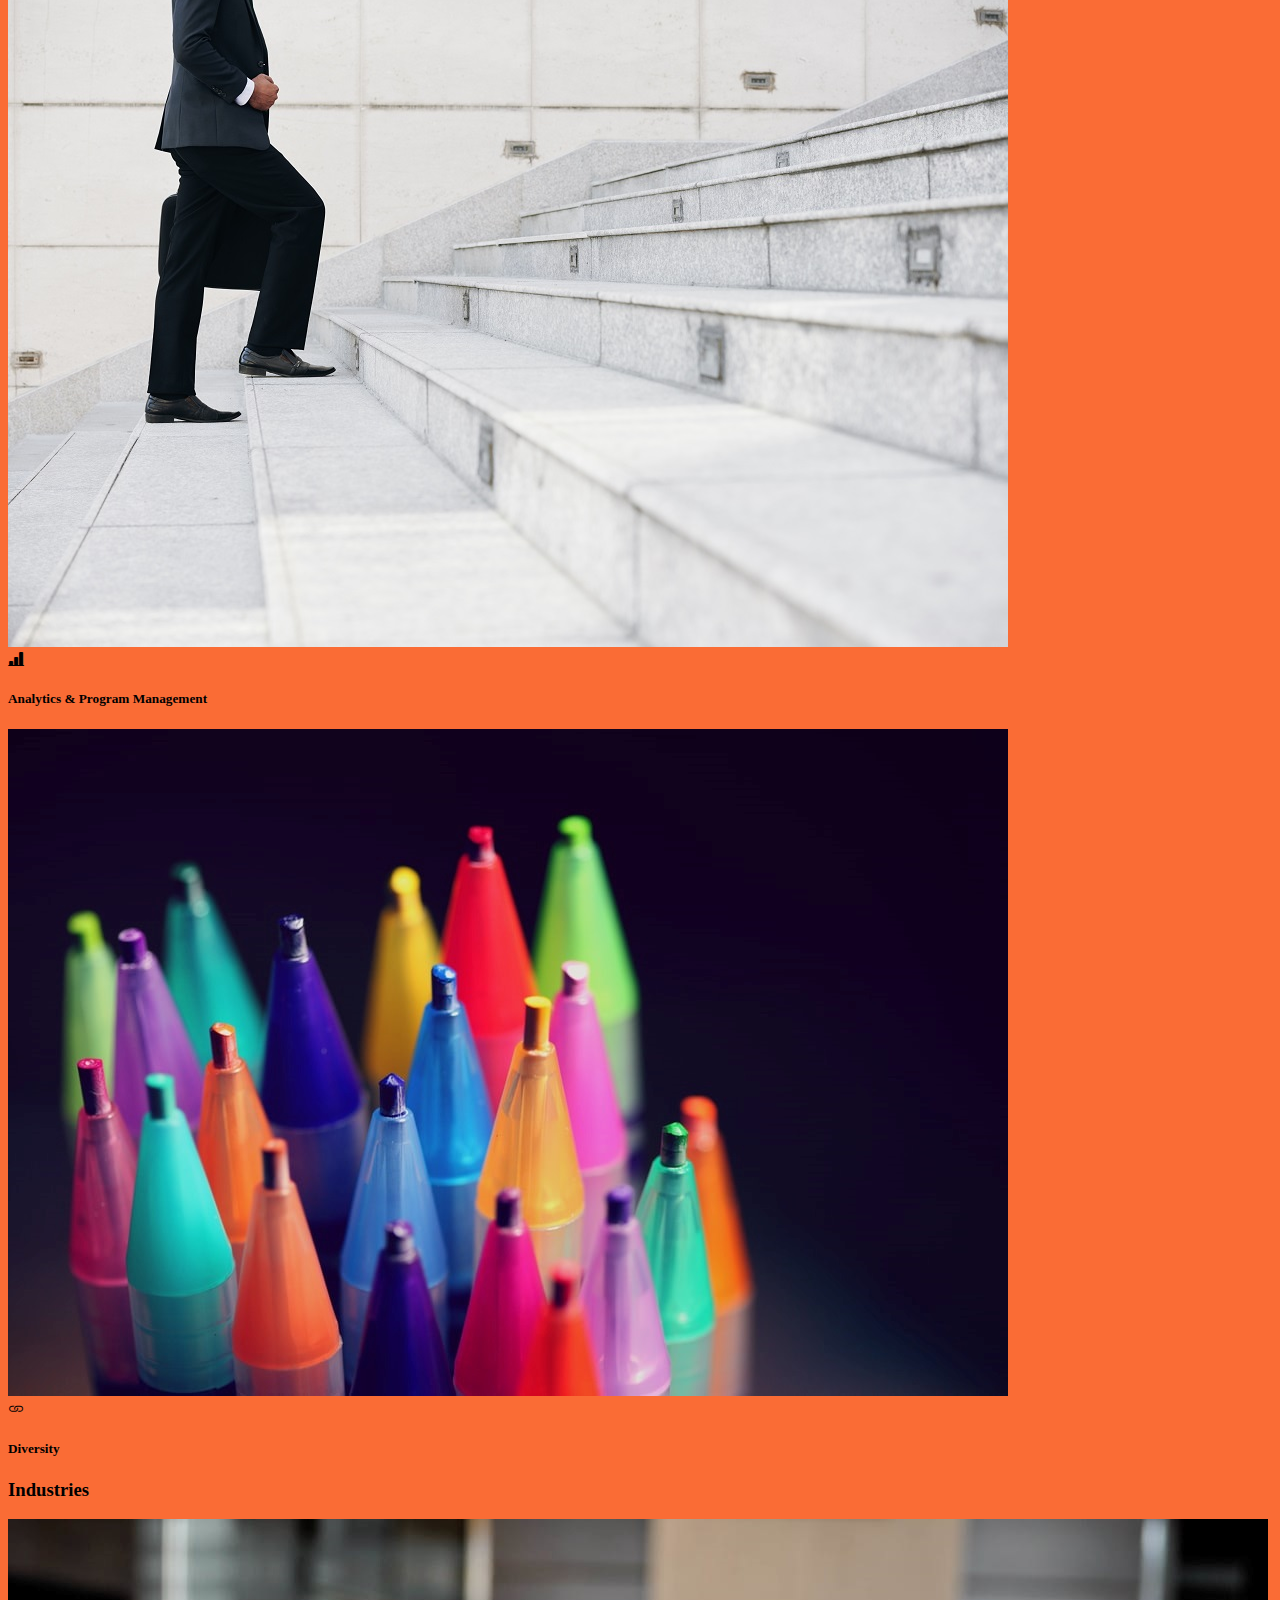
==== commit 4399bed3: "third commit" ====
--- a/public/index.html
+++ b/public/index.html
@@ -77,7 +77,7 @@
          <div class="container p-5">
             <div class="row">
                <div class="col-lg-10 offset-lg-1">
-                  <h1 class="fw-bold mt-2 text-white">Positive Moves is a Human Resource Consulting and Executive Search Firmm</h1>
+                  <h1 class="fw-bold mt-2 text-white">Positive Moves is a Human Resource Consulting and Executive Search Firm</h1>
                   <h5 class="mt-3 mb-3 fw-bold text-white-50">Get things done in minutes, which otherwise takes weeks
                   </h5>
                </div>
@@ -551,31 +551,31 @@
                         <button class="nav-link active fs-6 fw-bold pills" id="pills-infotainment-tab" data-bs-toggle="pill" data-bs-target="#pills-infotainment" type="button" role="tab" aria-controls="pills-infotainment" aria-selected="true">San Jose</button>
                      </li>
                      <li class="nav-item" role="presentation">
-                        <button class="nav-link fs-6 fw-bold pills" id="pills-fashion-tab" data-bs-toggle="pill" data-bs-target="#pills-fashion" type="button" role="tab" aria-controls="pills-fashion" aria-selected="true">New York</button>
-                     </li>
-                     <li class="nav-item" role="presentation">
-                        <button class="nav-link fs-6 fw-bold pills" id="pills-entertainment-tab" data-bs-toggle="pill" data-bs-target="#pills-entertainment" type="button" role="tab" aria-controls="pills-entertainment" aria-selected="true">London</button>
-                     </li>
-                     <li class="nav-item" role="presentation">
-                        <button class="nav-link fs-6 fw-bold pills" id="pills-health-tab" data-bs-toggle="pill" data-bs-target="#pills-health" type="button" role="tab" aria-controls="pills-health" aria-selected="true">Paris</button>
-                     </li>
-                     <li class="nav-item" role="presentation">
-                        <button class="nav-link fs-6 fw-bold pills" id="pills-gaming-tab" data-bs-toggle="pill" data-bs-target="#pills-gaming" type="button" role="tab" aria-controls="pills-gaming" aria-selected="true">Dubai</button>
-                     </li>
-                     <li class="nav-item" role="presentation">
-                        <button class="nav-link fs-6 fw-bold pills" id="pills-travel-tab" data-bs-toggle="pill" data-bs-target="#pills-travel" type="button" role="tab" aria-controls="pills-travel" aria-selected="true">Gurugram</button>
-                     </li>
-                     <li class="nav-item" role="presentation">
-                        <button class="nav-link fs-6 fw-bold pills" id="pills-food-tab" data-bs-toggle="pill" data-bs-target="#pills-food" type="button" role="tab" aria-controls="pills-food" aria-selected="true">Mumbai</button>
-                     </li>
-                     <li class="nav-item" role="presentation">
-                        <button class="nav-link fs-6 fw-bold pills" id="pills-kids-tab" data-bs-toggle="pill" data-bs-target="#pills-kids" type="button" role="tab" aria-controls="pills-kids" aria-selected="true">Jammu</button>
-                     </li>
-                     <li class="nav-item" role="presentation">
-                        <button class="nav-link fs-6 fw-bold pills" id="pills-singapore-tab" data-bs-toggle="pill" data-bs-target="#pills-singapore" type="button" role="tab" aria-controls="pills-singapore" aria-selected="true">Singapore</button>
-                     </li>
-                     <li class="nav-item" role="presentation">
-                        <button class="nav-link fs-6 fw-bold pills" id="pills-hongkong-tab" data-bs-toggle="pill" data-bs-target="#pills-hongkong" type="button" role="tab" aria-controls="pills-hongkong" aria-selected="true">Hong Kong</button>
+                        <button class="nav-link fs-6 fw-bold pills" id="pills-fashion-tab" data-bs-toggle="pill" data-bs-target="#pills-fashion" type="button" role="tab" aria-controls="pills-fashion" aria-selected="true" onclick="newYork()">New York</button>
+                     </li>
+                     <li class="nav-item" role="presentation">
+                        <button class="nav-link fs-6 fw-bold pills" id="pills-entertainment-tab" data-bs-toggle="pill" data-bs-target="#pills-entertainment" type="button" role="tab" aria-controls="pills-entertainment" aria-selected="true" onclick="london()">London</button>
+                     </li>
+                     <li class="nav-item" role="presentation">
+                        <button class="nav-link fs-6 fw-bold pills" id="pills-health-tab" data-bs-toggle="pill" data-bs-target="#pills-health" type="button" role="tab" aria-controls="pills-health" aria-selected="true" onclick="paris()">Paris</button>
+                     </li>
+                     <li class="nav-item" role="presentation">
+                        <button class="nav-link fs-6 fw-bold pills" id="pills-gaming-tab" data-bs-toggle="pill" data-bs-target="#pills-gaming" type="button" role="tab" aria-controls="pills-gaming" aria-selected="true" onclick="dubai()">Dubai</button>
+                     </li>
+                     <li class="nav-item" role="presentation">
+                        <button class="nav-link fs-6 fw-bold pills" id="pills-travel-tab" data-bs-toggle="pill" data-bs-target="#pills-travel" type="button" role="tab" aria-controls="pills-travel" aria-selected="true" onclick="gurugram()">Gurugram</button>
+                     </li>
+                     <li class="nav-item" role="presentation">
+                        <button class="nav-link fs-6 fw-bold pills" id="pills-food-tab" data-bs-toggle="pill" data-bs-target="#pills-food" type="button" role="tab" aria-controls="pills-food" aria-selected="true" onclick="mumbai()">Mumbai</button>
+                     </li>
+                     <li class="nav-item" role="presentation">
+                        <button class="nav-link fs-6 fw-bold pills" id="pills-kids-tab" data-bs-toggle="pill" data-bs-target="#pills-kids" type="button" role="tab" aria-controls="pills-kids" aria-selected="true" onclick="jammu()">Jammu</button>
+                     </li>
+                     <li class="nav-item" role="presentation">
+                        <button class="nav-link fs-6 fw-bold pills" id="pills-singapore-tab" data-bs-toggle="pill" data-bs-target="#pills-singapore" type="button" role="tab" aria-controls="pills-singapore" aria-selected="true" onclick="singapore()">Singapore</button>
+                     </li>
+                     <li class="nav-item" role="presentation">
+                        <button class="nav-link fs-6 fw-bold pills" id="pills-hongkong-tab" data-bs-toggle="pill" data-bs-target="#pills-hongkong" type="button" role="tab" aria-controls="pills-hongkong" aria-selected="true" onclick="hongKong()">Hong Kong</button>
                      </li>
                   </ul>
                   <div class="tab-content" id="pills-tabContent">
@@ -591,7 +591,7 @@
                                  <img src="assets/images/INFRA.jpg" class="card-img-top rounded h-100" alt="Services">
                               </div>
                            </div>
-                           <div class="col-sm-4">
+                           <div class="col-sm-4" id="contact-details">
                               <div class="list-group shadow-sm h-75">
                                  <div class="list-group-item list-group-item-action h-100">
                                      <div class="text-center">
@@ -607,269 +607,6 @@
                            </div>
                         </div>
                      </div>
-
-                     <div class="tab-pane fade" id="pills-fashion" role="tabpanel" aria-labelledby="pills-fashion-tab">
-                        <div class="row">
-                           <div class="col-sm-5">
-                              <div class="ratio ratio-16x9">
-                                 <iframe src="https://www.google.com/maps/embed?pb=!1m18!1m12!1m3!1d3506.5352252245757!2d77.08615777181289!3d28.49354049229578!2m3!1f0!2f0!3f0!3m2!1i1024!2i768!4f13.1!3m3!1m2!1s0x390d1939aa6004ef%3A0x3240c4c9cab262ab!2sCyber%20City%2C%20DLF%20Tower%208th%20Rd%2C%20DLF%20Cyber%20City%2C%20DLF%20Phase%202%2C%20Sector%2024%2C%20Gurugram%2C%20Haryana%20122002!5e0!3m2!1sen!2sin!4v1643956788722!5m2!1sen!2sin" height="380" style="border:0;" allowfullscreen="" loading="lazy"></iframe>
-                              </div>
-                           </div>
-                           <div class="col-sm-3">
-                              <div class="card h-75 text-center shadow tiles">
-                                 <img src="assets/images/INFRA.jpg" class="card-img-top rounded h-100" alt="Services">
-                              </div>
-                           </div>
-                           <div class="col-sm-4">
-                              <div class="list-group shadow-sm h-75">
-                                 <div class="list-group-item list-group-item-action h-100">
-                                     <div class="text-center">
-                                         <div><i class="bi bi-building text-primary fs-1"></i></div>
-                                         <h5 class="text-secondary fw-bold mb-3">MEET US</h5>
-                                         <h6>222 Broadway,
-                                          New York, NY 10038,</h6>
-                                         <h5 class="fw-bold">United States of America</h5>
-                                         <a class="text-decoration-none fw-500" href="#">info@positivemoves.com</a>
-                                     </div>
-                                 </div>
-                             </div>
-                           </div>
-                        </div>
-                     </div>
-
-                     <div class="tab-pane fade" id="pills-entertainment" role="tabpanel" aria-labelledby="pills-entertainment-tab">
-                        <div class="row">
-                           <div class="col-sm-5">
-                              <div class="ratio ratio-16x9">
-                                 <iframe src="https://www.google.com/maps/embed?pb=!1m18!1m12!1m3!1d3506.5352252245757!2d77.08615777181289!3d28.49354049229578!2m3!1f0!2f0!3f0!3m2!1i1024!2i768!4f13.1!3m3!1m2!1s0x390d1939aa6004ef%3A0x3240c4c9cab262ab!2sCyber%20City%2C%20DLF%20Tower%208th%20Rd%2C%20DLF%20Cyber%20City%2C%20DLF%20Phase%202%2C%20Sector%2024%2C%20Gurugram%2C%20Haryana%20122002!5e0!3m2!1sen!2sin!4v1643956788722!5m2!1sen!2sin" height="380" style="border:0;" allowfullscreen="" loading="lazy"></iframe>
-                              </div>
-                           </div>
-                           <div class="col-sm-3">
-                              <div class="card h-75 text-center shadow tiles">
-                                 <img src="assets/images/INFRA.jpg" class="card-img-top rounded h-100" alt="Services">
-                              </div>
-                           </div>
-                           <div class="col-sm-4">
-                              <div class="list-group shadow-sm h-75">
-                                 <div class="list-group-item list-group-item-action h-100">
-                                     <div class="text-center">
-                                         <div><i class="bi bi-building text-primary fs-1"></i></div>
-                                         <h5 class="text-secondary fw-bold mb-3">MEET US</h5>
-                                         <h6>2nd Floor, Berkeley Square House,
-                                          Berkeley Square, London W1J 6BD,</h6>
-                                         <h5 class="fw-bold">United Kingdom</h5>
-                                         <a class="text-decoration-none fw-500" href="#">info@positivemoves.com</a>
-                                     </div>
-                                 </div>
-                             </div>
-                           </div>
-                        </div>
-                     </div>
-
-                     <div class="tab-pane fade" id="pills-health" role="tabpanel" aria-labelledby="pills-health-tab">
-                        <div class="row">
-                           <div class="col-sm-5">
-                              <div class="ratio ratio-16x9">
-                                 <iframe src="https://www.google.com/maps/embed?pb=!1m18!1m12!1m3!1d3506.5352252245757!2d77.08615777181289!3d28.49354049229578!2m3!1f0!2f0!3f0!3m2!1i1024!2i768!4f13.1!3m3!1m2!1s0x390d1939aa6004ef%3A0x3240c4c9cab262ab!2sCyber%20City%2C%20DLF%20Tower%208th%20Rd%2C%20DLF%20Cyber%20City%2C%20DLF%20Phase%202%2C%20Sector%2024%2C%20Gurugram%2C%20Haryana%20122002!5e0!3m2!1sen!2sin!4v1643956788722!5m2!1sen!2sin" height="380" style="border:0;" allowfullscreen="" loading="lazy"></iframe>
-                              </div>
-                           </div>
-                           <div class="col-sm-3">
-                              <div class="card h-75 text-center shadow tiles">
-                                 <img src="assets/images/INFRA.jpg" class="card-img-top rounded h-100" alt="Services">
-                              </div>
-                           </div>
-                           <div class="col-sm-4">
-                              <div class="list-group shadow-sm h-75">
-                                 <div class="list-group-item list-group-item-action h-100">
-                                     <div class="text-center">
-                                         <div><i class="bi bi-building text-primary fs-1"></i></div>
-                                         <h5 class="text-secondary fw-bold mb-3">MEET US</h5>
-                                         <h6>28 rue de l’Amiral Hamelin,
-                                          Paris, 75116,</h6>
-                                         <h5 class="fw-bold">France</h5>
-                                         <a class="text-decoration-none fw-500" href="#">info@positivemoves.com</a>
-                                     </div>
-                                 </div>
-                             </div>
-                           </div>
-                        </div>
-                     </div>
-
-                     <div class="tab-pane fade" id="pills-gaming" role="tabpanel" aria-labelledby="pills-gaming-tab">
-                        <div class="row">
-                           <div class="col-sm-5">
-                              <div class="ratio ratio-16x9">
-                                 <iframe src="https://www.google.com/maps/embed?pb=!1m18!1m12!1m3!1d3506.5352252245757!2d77.08615777181289!3d28.49354049229578!2m3!1f0!2f0!3f0!3m2!1i1024!2i768!4f13.1!3m3!1m2!1s0x390d1939aa6004ef%3A0x3240c4c9cab262ab!2sCyber%20City%2C%20DLF%20Tower%208th%20Rd%2C%20DLF%20Cyber%20City%2C%20DLF%20Phase%202%2C%20Sector%2024%2C%20Gurugram%2C%20Haryana%20122002!5e0!3m2!1sen!2sin!4v1643956788722!5m2!1sen!2sin" height="380" style="border:0;" allowfullscreen="" loading="lazy"></iframe>
-                              </div>
-                           </div>
-                           <div class="col-sm-3">
-                              <div class="card h-75 text-center shadow tiles">
-                                 <img src="assets/images/INFRA.jpg" class="card-img-top rounded h-100" alt="Services">
-                              </div>
-                           </div>
-                           <div class="col-sm-4">
-                              <div class="list-group shadow-sm h-75">
-                                 <div class="list-group-item list-group-item-action h-100">
-                                     <div class="text-center">
-                                         <div><i class="bi bi-building text-primary fs-1"></i></div>
-                                         <h5 class="text-secondary fw-bold mb-3">MEET US</h5>
-                                         <h6>Unit 303, South Block,
-                                          Emirates Financial Tower,DIFC,</h6>
-                                         <h5 class="fw-bold">Dubai, UAE</h5>
-                                         <a class="text-decoration-none fw-500" href="#">info@positivemoves.com</a>
-                                     </div>
-                                 </div>
-                             </div>
-                           </div>
-                        </div>
-                     </div>
-
-                     <div class="tab-pane fade" id="pills-travel" role="tabpanel" aria-labelledby="pills-travel-tab">
-                        <div class="row">
-                           <div class="col-sm-5">
-                              <div class="ratio ratio-16x9">
-                                 <iframe src="https://www.google.com/maps/embed?pb=!1m18!1m12!1m3!1d3506.5352252245757!2d77.08615777181289!3d28.49354049229578!2m3!1f0!2f0!3f0!3m2!1i1024!2i768!4f13.1!3m3!1m2!1s0x390d1939aa6004ef%3A0x3240c4c9cab262ab!2sCyber%20City%2C%20DLF%20Tower%208th%20Rd%2C%20DLF%20Cyber%20City%2C%20DLF%20Phase%202%2C%20Sector%2024%2C%20Gurugram%2C%20Haryana%20122002!5e0!3m2!1sen!2sin!4v1643956788722!5m2!1sen!2sin" height="380" style="border:0;" allowfullscreen="" loading="lazy"></iframe>
-                              </div>
-                           </div>
-                           <div class="col-sm-3">
-                              <div class="card h-75 text-center shadow tiles">
-                                 <img src="assets/images/INFRA.jpg" class="card-img-top rounded h-100" alt="Services">
-                              </div>
-                           </div>
-                           <div class="col-sm-4">
-                              <div class="list-group shadow-sm h-75">
-                                 <div class="list-group-item list-group-item-action h-100">
-                                     <div class="text-center">
-                                         <div><i class="bi bi-building text-primary fs-1"></i></div>
-                                         <h5 class="text-secondary fw-bold mb-3">MEET US</h5>
-                                         <h6>One Horizon Center, DLF Phase V,
-                                          Golf Course Road, Sector 43,</h6>
-                                         <h5 class="fw-bold">Gurugram, India</h5>
-                                         <a class="text-decoration-none fw-500" href="#">info@positivemoves.com</a>
-                                     </div>
-                                 </div>
-                             </div>
-                           </div>
-                        </div>
-                     </div>
-
-                     <div class="tab-pane fade" id="pills-food" role="tabpanel" aria-labelledby="pills-food-tab">
-                        <div class="row">
-                           <div class="col-sm-5">
-                              <div class="ratio ratio-16x9">
-                                 <iframe src="https://www.google.com/maps/embed?pb=!1m18!1m12!1m3!1d3506.5352252245757!2d77.08615777181289!3d28.49354049229578!2m3!1f0!2f0!3f0!3m2!1i1024!2i768!4f13.1!3m3!1m2!1s0x390d1939aa6004ef%3A0x3240c4c9cab262ab!2sCyber%20City%2C%20DLF%20Tower%208th%20Rd%2C%20DLF%20Cyber%20City%2C%20DLF%20Phase%202%2C%20Sector%2024%2C%20Gurugram%2C%20Haryana%20122002!5e0!3m2!1sen!2sin!4v1643956788722!5m2!1sen!2sin" height="380" style="border:0;" allowfullscreen="" loading="lazy"></iframe>
-                              </div>
-                           </div>
-                           <div class="col-sm-3">
-                              <div class="card h-75 text-center shadow tiles">
-                                 <img src="assets/images/INFRA.jpg" class="card-img-top rounded h-100" alt="Services">
-                              </div>
-                           </div>
-                           <div class="col-sm-4">
-                              <div class="list-group shadow-sm h-75">
-                                 <div class="list-group-item list-group-item-action h-100">
-                                     <div class="text-center">
-                                         <div><i class="bi bi-building text-primary fs-1"></i></div>
-                                         <h5 class="text-secondary fw-bold mb-3">MEET US</h5>
-                                         <h6>7th Floor, North Annex, Tower 2A,
-                                          One World Centre,
-                                          Senapati Bapat Marg, Lower Parel,</h6>
-                                         <h5 class="fw-bold">Mumbai, India</h5>
-                                         <a class="text-decoration-none fw-500" href="#">info@positivemoves.com</a>
-                                     </div>
-                                 </div>
-                             </div>
-                           </div>
-                        </div>
-                     </div>
-
-                     <div class="tab-pane fade" id="pills-kids" role="tabpanel" aria-labelledby="pills-kids-tab">
-                        <div class="row">
-                           <div class="col-sm-5">
-                              <div class="ratio ratio-16x9">
-                                 <iframe src="https://www.google.com/maps/embed?pb=!1m18!1m12!1m3!1d3506.5352252245757!2d77.08615777181289!3d28.49354049229578!2m3!1f0!2f0!3f0!3m2!1i1024!2i768!4f13.1!3m3!1m2!1s0x390d1939aa6004ef%3A0x3240c4c9cab262ab!2sCyber%20City%2C%20DLF%20Tower%208th%20Rd%2C%20DLF%20Cyber%20City%2C%20DLF%20Phase%202%2C%20Sector%2024%2C%20Gurugram%2C%20Haryana%20122002!5e0!3m2!1sen!2sin!4v1643956788722!5m2!1sen!2sin" height="380" style="border:0;" allowfullscreen="" loading="lazy"></iframe>
-                              </div>
-                           </div>
-                           <div class="col-sm-3">
-                              <div class="card h-75 text-center shadow tiles">
-                                 <img src="assets/images/INFRA.jpg" class="card-img-top rounded h-100" alt="Services">
-                              </div>
-                           </div>
-                           <div class="col-sm-4">
-                              <div class="list-group shadow-sm h-75">
-                                 <div class="list-group-item list-group-item-action h-100">
-                                     <div class="text-center">
-                                         <div><i class="bi bi-building text-primary fs-1"></i></div>
-                                         <h5 class="text-secondary fw-bold mb-3">MEET US</h5>
-                                         <h6>6, Jeevan Bhawan,
-                                          1st Floor, Narwal</h6>
-                                         <h5 class="fw-bold">Jammu, India</h5>
-                                         <a class="text-decoration-none fw-500" href="#">info@positivemoves.com</a>
-                                     </div>
-                                 </div>
-                             </div>
-                           </div>
-                        </div>
-                     </div>
-
-                     <div class="tab-pane fade" id="pills-singapore" role="tabpanel" aria-labelledby="pills-singapore-tab">
-                        <div class="row">
-                           <div class="col-sm-5">
-                              <div class="ratio ratio-16x9">
-                                 <iframe src="https://www.google.com/maps/embed?pb=!1m18!1m12!1m3!1d3506.5352252245757!2d77.08615777181289!3d28.49354049229578!2m3!1f0!2f0!3f0!3m2!1i1024!2i768!4f13.1!3m3!1m2!1s0x390d1939aa6004ef%3A0x3240c4c9cab262ab!2sCyber%20City%2C%20DLF%20Tower%208th%20Rd%2C%20DLF%20Cyber%20City%2C%20DLF%20Phase%202%2C%20Sector%2024%2C%20Gurugram%2C%20Haryana%20122002!5e0!3m2!1sen!2sin!4v1643956788722!5m2!1sen!2sin" height="380" style="border:0;" allowfullscreen="" loading="lazy"></iframe>
-                              </div>
-                           </div>
-                           <div class="col-sm-3">
-                              <div class="card h-75 text-center shadow tiles">
-                                 <img src="assets/images/INFRA.jpg" class="card-img-top rounded h-100" alt="Services">
-                              </div>
-                           </div>
-                           <div class="col-sm-4">
-                              <div class="list-group shadow-sm h-75">
-                                 <div class="list-group-item list-group-item-action h-100">
-                                     <div class="text-center">
-                                         <div><i class="bi bi-building text-primary fs-1"></i></div>
-                                         <h5 class="text-secondary fw-bold mb-3">MEET US</h5>
-                                         <h6>1 Fullerton Road,
-                                          #02-01 One Fullerton,</h6>
-                                         <h5 class="fw-bold">Singapore</h5>
-                                         <a class="text-decoration-none fw-500" href="#">info@positivemoves.com</a>
-                                     </div>
-                                 </div>
-                             </div>
-                           </div>
-                        </div>
-                     </div>
-
-                     <div class="tab-pane fade" id="pills-hongkong" role="tabpanel" aria-labelledby="pills-hongkong-tab">
-                        <div class="row">
-                           <div class="col-sm-5">
-                              <div class="ratio ratio-16x9">
-                                 <iframe src="https://www.google.com/maps/embed?pb=!1m18!1m12!1m3!1d3506.5352252245757!2d77.08615777181289!3d28.49354049229578!2m3!1f0!2f0!3f0!3m2!1i1024!2i768!4f13.1!3m3!1m2!1s0x390d1939aa6004ef%3A0x3240c4c9cab262ab!2sCyber%20City%2C%20DLF%20Tower%208th%20Rd%2C%20DLF%20Cyber%20City%2C%20DLF%20Phase%202%2C%20Sector%2024%2C%20Gurugram%2C%20Haryana%20122002!5e0!3m2!1sen!2sin!4v1643956788722!5m2!1sen!2sin" height="380" style="border:0;" allowfullscreen="" loading="lazy"></iframe>
-                              </div>
-                           </div>
-                           <div class="col-sm-3">
-                              <div class="card h-75 text-center shadow tiles">
-                                 <img src="assets/images/INFRA.jpg" class="card-img-top rounded h-100" alt="Services">
-                              </div>
-                           </div>
-                           <div class="col-sm-4">
-                              <div class="list-group shadow-sm h-75">
-                                 <div class="list-group-item list-group-item-action h-100">
-                                     <div class="text-center">
-                                         <div><i class="bi bi-building text-primary fs-1"></i></div>
-                                         <h5 class="text-secondary fw-bold mb-3">MEET US</h5>
-                                         <h6>2003, 20/F Tower 5,
-                                          China Hong Kong City,</h6>
-                                         <h5 class="fw-bold">33, Canton Road Tsim Sha Tsui Kowloon</h5>
-                                         <a class="text-decoration-none fw-500" href="#">info@positivemoves.com</a>
-                                     </div>
-                                 </div>
-                             </div>
-                           </div>
-                        </div>
-                     </div>
-
                   </div>
                </div>
             </div>
